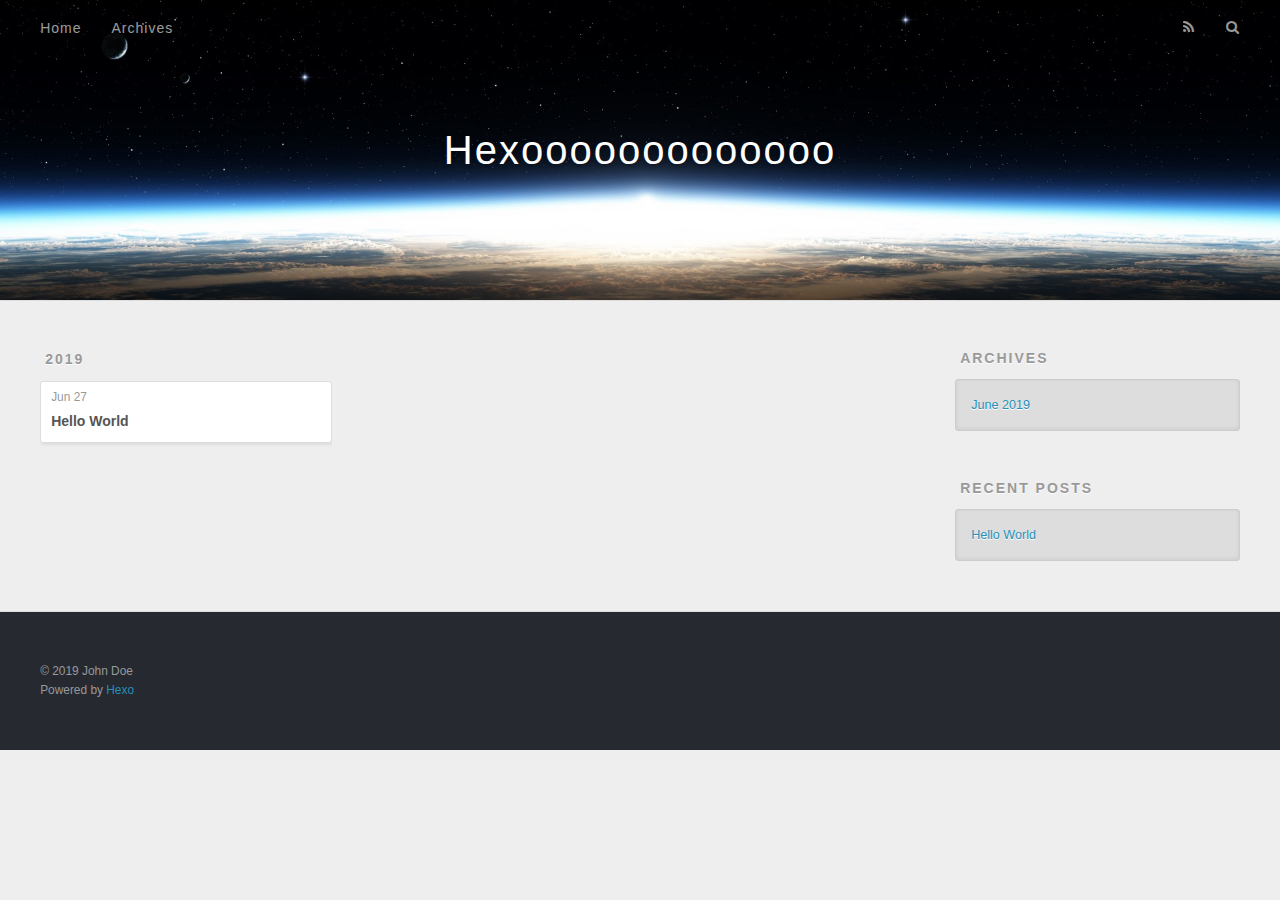
==== archives/index.html @ 221fa64c "Site updated: 2019-06-27 22:55:31" ====
<!DOCTYPE html>
<html>
<head><meta name="generator" content="Hexo 3.9.0">
  <meta charset="utf-8">
  

  
  <title>Archives | Hexooooooooooooo</title>
  <meta name="viewport" content="width=device-width, initial-scale=1, maximum-scale=1">
  <meta property="og:type" content="website">
<meta property="og:title" content="Hexooooooooooooo">
<meta property="og:url" content="http://yoursite.com/archives/index.html">
<meta property="og:site_name" content="Hexooooooooooooo">
<meta property="og:locale" content="default">
<meta name="twitter:card" content="summary">
<meta name="twitter:title" content="Hexooooooooooooo">
  
    <link rel="alternate" href="/atom.xml" title="Hexooooooooooooo" type="application/atom+xml">
  
  
    <link rel="icon" href="/favicon.png">
  
  
    <link href="//fonts.googleapis.com/css?family=Source+Code+Pro" rel="stylesheet" type="text/css">
  
  <link rel="stylesheet" href="/css/style.css">
</head>
</html>
<body>
  <div id="container">
    <div id="wrap">
      <header id="header">
  <div id="banner"></div>
  <div id="header-outer" class="outer">
    <div id="header-title" class="inner">
      <h1 id="logo-wrap">
        <a href="/" id="logo">Hexooooooooooooo</a>
      </h1>
      
    </div>
    <div id="header-inner" class="inner">
      <nav id="main-nav">
        <a id="main-nav-toggle" class="nav-icon"></a>
        
          <a class="main-nav-link" href="/">Home</a>
        
          <a class="main-nav-link" href="/archives">Archives</a>
        
      </nav>
      <nav id="sub-nav">
        
          <a id="nav-rss-link" class="nav-icon" href="/atom.xml" title="RSS Feed"></a>
        
        <a id="nav-search-btn" class="nav-icon" title="Search"></a>
      </nav>
      <div id="search-form-wrap">
        <form action="//google.com/search" method="get" accept-charset="UTF-8" class="search-form"><input type="search" name="q" class="search-form-input" placeholder="Search"><button type="submit" class="search-form-submit">&#xF002;</button><input type="hidden" name="sitesearch" value="http://yoursite.com"></form>
      </div>
    </div>
  </div>
</header>
      <div class="outer">
        <section id="main">
  
  
    
    
      
      
      <section class="archives-wrap">
        <div class="archive-year-wrap">
          <a href="/archives/2019" class="archive-year">2019</a>
        </div>
        <div class="archives">
    
    <article class="archive-article archive-type-post">
  <div class="archive-article-inner">
    <header class="archive-article-header">
      <a href="/2019/06/27/hello-world/" class="archive-article-date">
  <time datetime="2019-06-27T14:48:04.198Z" itemprop="datePublished">Jun 27</time>
</a>
      
  
    <h1 itemprop="name">
      <a class="archive-article-title" href="/2019/06/27/hello-world/">Hello World</a>
    </h1>
  

    </header>
  </div>
</article>
  
  
    </div></section>
  


</section>
        
          <aside id="sidebar">
  
    

  
    

  
    
  
    
  <div class="widget-wrap">
    <h3 class="widget-title">Archives</h3>
    <div class="widget">
      <ul class="archive-list"><li class="archive-list-item"><a class="archive-list-link" href="/archives/2019/06/">June 2019</a></li></ul>
    </div>
  </div>


  
    
  <div class="widget-wrap">
    <h3 class="widget-title">Recent Posts</h3>
    <div class="widget">
      <ul>
        
          <li>
            <a href="/2019/06/27/hello-world/">Hello World</a>
          </li>
        
      </ul>
    </div>
  </div>

  
</aside>
        
      </div>
      <footer id="footer">
  
  <div class="outer">
    <div id="footer-info" class="inner">
      &copy; 2019 John Doe<br>
      Powered by <a href="http://hexo.io/" target="_blank">Hexo</a>
    </div>
  </div>
</footer>
    </div>
    <nav id="mobile-nav">
  
    <a href="/" class="mobile-nav-link">Home</a>
  
    <a href="/archives" class="mobile-nav-link">Archives</a>
  
</nav>
    

<script src="//ajax.googleapis.com/ajax/libs/jquery/2.0.3/jquery.min.js"></script>


  <link rel="stylesheet" href="/fancybox/jquery.fancybox.css">
  <script src="/fancybox/jquery.fancybox.pack.js"></script>


<script src="/js/script.js"></script>



  </div>
</body>
</html>
---- css/style.css ----
body {
  width: 100%;
}
body:before,
body:after {
  content: "";
  display: table;
}
body:after {
  clear: both;
}
html,
body,
div,
span,
applet,
object,
iframe,
h1,
h2,
h3,
h4,
h5,
h6,
p,
blockquote,
pre,
a,
abbr,
acronym,
address,
big,
cite,
code,
del,
dfn,
em,
img,
ins,
kbd,
q,
s,
samp,
small,
strike,
strong,
sub,
sup,
tt,
var,
dl,
dt,
dd,
ol,
ul,
li,
fieldset,
form,
label,
legend,
table,
caption,
tbody,
tfoot,
thead,
tr,
th,
td {
  margin: 0;
  padding: 0;
  border: 0;
  outline: 0;
  font-weight: inherit;
  font-style: inherit;
  font-family: inherit;
  font-size: 100%;
  vertical-align: baseline;
}
body {
  line-height: 1;
  color: #000;
  background: #fff;
}
ol,
ul {
  list-style: none;
}
table {
  border-collapse: separate;
  border-spacing: 0;
  vertical-align: middle;
}
caption,
th,
td {
  text-align: left;
  font-weight: normal;
  vertical-align: middle;
}
a img {
  border: none;
}
input,
button {
  margin: 0;
  padding: 0;
}
input::-moz-focus-inner,
button::-moz-focus-inner {
  border: 0;
  padding: 0;
}
@font-face {
  font-family: FontAwesome;
  font-style: normal;
  font-weight: normal;
  src: url("fonts/fontawesome-webfont.eot?v=#4.0.3");
  src: url("fonts/fontawesome-webfont.eot?#iefix&v=#4.0.3") format("embedded-opentype"), url("fonts/fontawesome-webfont.woff?v=#4.0.3") format("woff"), url("fonts/fontawesome-webfont.ttf?v=#4.0.3") format("truetype"), url("fonts/fontawesome-webfont.svg#fontawesomeregular?v=#4.0.3") format("svg");
}
html,
body,
#container {
  height: 100%;
}
body {
  background: #eee;
  font: 14px -apple-system, BlinkMacSystemFont, "Segoe UI", "Roboto", "Oxygen", "Ubuntu", "Cantarell", "Fira Sans", "Droid Sans", "Helvetica Neue", sans-serif;
  -webkit-text-size-adjust: 100%;
}
.outer {
  max-width: 1220px;
  margin: 0 auto;
  padding: 0 20px;
}
.outer:before,
.outer:after {
  content: "";
  display: table;
}
.outer:after {
  clear: both;
}
.inner {
  display: inline;
  float: left;
  width: 98.33333333333333%;
  margin: 0 0.833333333333333%;
}
.left,
.alignleft {
  float: left;
}
.right,
.alignright {
  float: right;
}
.clear {
  clear: both;
}
#container {
  position: relative;
}
.mobile-nav-on {
  overflow: hidden;
}
#wrap {
  height: 100%;
  width: 100%;
  position: absolute;
  top: 0;
  left: 0;
  -webkit-transition: 0.2s ease-out;
  -moz-transition: 0.2s ease-out;
  -ms-transition: 0.2s ease-out;
  transition: 0.2s ease-out;
  z-index: 1;
  background: #eee;
}
.mobile-nav-on #wrap {
  left: 280px;
}
@media screen and (min-width: 768px) {
  #main {
    display: inline;
    float: left;
    width: 73.33333333333333%;
    margin: 0 0.833333333333333%;
  }
}
.article-date,
.article-category-link,
.archive-year,
.widget-title {
  text-decoration: none;
  text-transform: uppercase;
  letter-spacing: 2px;
  color: #999;
  margin-bottom: 1em;
  margin-left: 5px;
  line-height: 1em;
  text-shadow: 0 1px #fff;
  font-weight: bold;
}
.article-inner,
.archive-article-inner {
  background: #fff;
  -webkit-box-shadow: 1px 2px 3px #ddd;
  box-shadow: 1px 2px 3px #ddd;
  border: 1px solid #ddd;
  border-radius: 3px;
}
.article-entry h1,
.widget h1 {
  font-size: 2em;
}
.article-entry h2,
.widget h2 {
  font-size: 1.5em;
}
.article-entry h3,
.widget h3 {
  font-size: 1.3em;
}
.article-entry h4,
.widget h4 {
  font-size: 1.2em;
}
.article-entry h5,
.widget h5 {
  font-size: 1em;
}
.article-entry h6,
.widget h6 {
  font-size: 1em;
  color: #999;
}
.article-entry hr,
.widget hr {
  border: 1px dashed #ddd;
}
.article-entry strong,
.widget strong {
  font-weight: bold;
}
.article-entry em,
.widget em,
.article-entry cite,
.widget cite {
  font-style: italic;
}
.article-entry sup,
.widget sup,
.article-entry sub,
.widget sub {
  font-size: 0.75em;
  line-height: 0;
  position: relative;
  vertical-align: baseline;
}
.article-entry sup,
.widget sup {
  top: -0.5em;
}
.article-entry sub,
.widget sub {
  bottom: -0.2em;
}
.article-entry small,
.widget small {
  font-size: 0.85em;
}
.article-entry acronym,
.widget acronym,
.article-entry abbr,
.widget abbr {
  border-bottom: 1px dotted;
}
.article-entry ul,
.widget ul,
.article-entry ol,
.widget ol,
.article-entry dl,
.widget dl {
  margin: 0 20px;
  line-height: 1.6em;
}
.article-entry ul ul,
.widget ul ul,
.article-entry ol ul,
.widget ol ul,
.article-entry ul ol,
.widget ul ol,
.article-entry ol ol,
.widget ol ol {
  margin-top: 0;
  margin-bottom: 0;
}
.article-entry ul,
.widget ul {
  list-style: disc;
}
.article-entry ol,
.widget ol {
  list-style: decimal;
}
.article-entry dt,
.widget dt {
  font-weight: bold;
}
#header {
  height: 300px;
  position: relative;
  border-bottom: 1px solid #ddd;
}
#header:before,
#header:after {
  content: "";
  position: absolute;
  left: 0;
  right: 0;
  height: 40px;
}
#header:before {
  top: 0;
  background: -webkit-linear-gradient(rgba(0,0,0,0.2), transparent);
  background: -moz-linear-gradient(rgba(0,0,0,0.2), transparent);
  background: -ms-linear-gradient(rgba(0,0,0,0.2), transparent);
  background: linear-gradient(rgba(0,0,0,0.2), transparent);
}
#header:after {
  bottom: 0;
  background: -webkit-linear-gradient(transparent, rgba(0,0,0,0.2));
  background: -moz-linear-gradient(transparent, rgba(0,0,0,0.2));
  background: -ms-linear-gradient(transparent, rgba(0,0,0,0.2));
  background: linear-gradient(transparent, rgba(0,0,0,0.2));
}
#header-outer {
  height: 100%;
  position: relative;
}
#header-inner {
  position: relative;
  overflow: hidden;
}
#banner {
  position: absolute;
  top: 0;
  left: 0;
  width: 100%;
  height: 100%;
  background: url("images/banner.jpg") center #000;
  -webkit-background-size: cover;
  -moz-background-size: cover;
  background-size: cover;
  z-index: -1;
}
#header-title {
  text-align: center;
  height: 40px;
  position: absolute;
  top: 50%;
  left: 0;
  margin-top: -20px;
}
#logo,
#subtitle {
  text-decoration: none;
  color: #fff;
  font-weight: 300;
  text-shadow: 0 1px 4px rgba(0,0,0,0.3);
}
#logo {
  font-size: 40px;
  line-height: 40px;
  letter-spacing: 2px;
}
#subtitle {
  font-size: 16px;
  line-height: 16px;
  letter-spacing: 1px;
}
#subtitle-wrap {
  margin-top: 16px;
}
#main-nav {
  float: left;
  margin-left: -15px;
}
.nav-icon,
.main-nav-link {
  float: left;
  color: #fff;
  opacity: 0.6;
  text-decoration: none;
  text-shadow: 0 1px rgba(0,0,0,0.2);
  -webkit-transition: opacity 0.2s;
  -moz-transition: opacity 0.2s;
  -ms-transition: opacity 0.2s;
  transition: opacity 0.2s;
  display: block;
  padding: 20px 15px;
}
.nav-icon:hover,
.main-nav-link:hover {
  opacity: 1;
}
.nav-icon {
  font-family: FontAwesome;
  text-align: center;
  font-size: 14px;
  width: 14px;
  height: 14px;
  padding: 20px 15px;
  position: relative;
  cursor: pointer;
}
.main-nav-link {
  font-weight: 300;
  letter-spacing: 1px;
}
@media screen and (max-width: 479px) {
  .main-nav-link {
    display: none;
  }
}
#main-nav-toggle {
  display: none;
}
#main-nav-toggle:before {
  content: "\f0c9";
}
@media screen and (max-width: 479px) {
  #main-nav-toggle {
    display: block;
  }
}
#sub-nav {
  float: right;
  margin-right: -15px;
}
#nav-rss-link:before {
  content: "\f09e";
}
#nav-search-btn:before {
  content: "\f002";
}
#search-form-wrap {
  position: absolute;
  top: 15px;
  width: 150px;
  height: 30px;
  right: -150px;
  opacity: 0;
  -webkit-transition: 0.2s ease-out;
  -moz-transition: 0.2s ease-out;
  -ms-transition: 0.2s ease-out;
  transition: 0.2s ease-out;
}
#search-form-wrap.on {
  opacity: 1;
  right: 0;
}
@media screen and (max-width: 479px) {
  #search-form-wrap {
    width: 100%;
    right: -100%;
  }
}
.search-form {
  position: absolute;
  top: 0;
  left: 0;
  right: 0;
  background: #fff;
  padding: 5px 15px;
  border-radius: 15px;
  -webkit-box-shadow: 0 0 10px rgba(0,0,0,0.3);
  box-shadow: 0 0 10px rgba(0,0,0,0.3);
}
.search-form-input {
  border: none;
  background: none;
  color: #555;
  width: 100%;
  font: 13px -apple-system, BlinkMacSystemFont, "Segoe UI", "Roboto", "Oxygen", "Ubuntu", "Cantarell", "Fira Sans", "Droid Sans", "Helvetica Neue", sans-serif;
  outline: none;
}
.search-form-input::-webkit-search-results-decoration,
.search-form-input::-webkit-search-cancel-button {
  -webkit-appearance: none;
}
.search-form-submit {
  position: absolute;
  top: 50%;
  right: 10px;
  margin-top: -7px;
  font: 13px FontAwesome;
  border: none;
  background: none;
  color: #bbb;
  cursor: pointer;
}
.search-form-submit:hover,
.search-form-submit:focus {
  color: #777;
}
.article {
  margin: 50px 0;
}
.article-inner {
  overflow: hidden;
}
.article-meta:before,
.article-meta:after {
  content: "";
  display: table;
}
.article-meta:after {
  clear: both;
}
.article-date {
  float: left;
}
.article-category {
  float: left;
  line-height: 1em;
  color: #ccc;
  text-shadow: 0 1px #fff;
  margin-left: 8px;
}
.article-category:before {
  content: "\2022";
}
.article-category-link {
  margin: 0 12px 1em;
}
.article-header {
  padding: 20px 20px 0;
}
.article-title {
  text-decoration: none;
  font-size: 2em;
  font-weight: bold;
  color: #555;
  line-height: 1.1em;
  -webkit-transition: color 0.2s;
  -moz-transition: color 0.2s;
  -ms-transition: color 0.2s;
  transition: color 0.2s;
}
a.article-title:hover {
  color: #258fb8;
}
.article-entry {
  color: #555;
  padding: 0 20px;
}
.article-entry:before,
.article-entry:after {
  content: "";
  display: table;
}
.article-entry:after {
  clear: both;
}
.article-entry p,
.article-entry table {
  line-height: 1.6em;
  margin: 1.6em 0;
}
.article-entry h1,
.article-entry h2,
.article-entry h3,
.article-entry h4,
.article-entry h5,
.article-entry h6 {
  font-weight: bold;
}
.article-entry h1,
.article-entry h2,
.article-entry h3,
.article-entry h4,
.article-entry h5,
.article-entry h6 {
  line-height: 1.1em;
  margin: 1.1em 0;
}
.article-entry a {
  color: #258fb8;
  text-decoration: none;
}
.article-entry a:hover {
  text-decoration: underline;
}
.article-entry ul,
.article-entry ol,
.article-entry dl {
  margin-top: 1.6em;
  margin-bottom: 1.6em;
}
.article-entry img,
.article-entry video {
  max-width: 100%;
  height: auto;
  display: block;
  margin: auto;
}
.article-entry iframe {
  border: none;
}
.article-entry table {
  width: 100%;
  border-collapse: collapse;
  border-spacing: 0;
}
.article-entry th {
  font-weight: bold;
  border-bottom: 3px solid #ddd;
  padding-bottom: 0.5em;
}
.article-entry td {
  border-bottom: 1px solid #ddd;
  padding: 10px 0;
}
.article-entry blockquote {
  font-family: Georgia, "Times New Roman", serif;
  font-size: 1.4em;
  margin: 1.6em 20px;
  text-align: center;
}
.article-entry blockquote footer {
  font-size: 14px;
  margin: 1.6em 0;
  font-family: -apple-system, BlinkMacSystemFont, "Segoe UI", "Roboto", "Oxygen", "Ubuntu", "Cantarell", "Fira Sans", "Droid Sans", "Helvetica Neue", sans-serif;
}
.article-entry blockquote footer cite:before {
  content: "—";
  padding: 0 0.5em;
}
.article-entry .pullquote {
  text-align: left;
  width: 45%;
  margin: 0;
}
.article-entry .pullquote.left {
  margin-left: 0.5em;
  margin-right: 1em;
}
.article-entry .pullquote.right {
  margin-right: 0.5em;
  margin-left: 1em;
}
.article-entry .caption {
  color: #999;
  display: block;
  font-size: 0.9em;
  margin-top: 0.5em;
  position: relative;
  text-align: center;
}
.article-entry .video-container {
  position: relative;
  padding-top: 56.25%;
  height: 0;
  overflow: hidden;
}
.article-entry .video-container iframe,
.article-entry .video-container object,
.article-entry .video-container embed {
  position: absolute;
  top: 0;
  left: 0;
  width: 100%;
  height: 100%;
  margin-top: 0;
}
.article-more-link a {
  display: inline-block;
  line-height: 1em;
  padding: 6px 15px;
  border-radius: 15px;
  background: #eee;
  color: #999;
  text-shadow: 0 1px #fff;
  text-decoration: none;
}
.article-more-link a:hover {
  background: #258fb8;
  color: #fff;
  text-decoration: none;
  text-shadow: 0 1px #1e7293;
}
.article-footer {
  font-size: 0.85em;
  line-height: 1.6em;
  border-top: 1px solid #ddd;
  padding-top: 1.6em;
  margin: 0 20px 20px;
}
.article-footer:before,
.article-footer:after {
  content: "";
  display: table;
}
.article-footer:after {
  clear: both;
}
.article-footer a {
  color: #999;
  text-decoration: none;
}
.article-footer a:hover {
  color: #555;
}
.article-tag-list-item {
  float: left;
  margin-right: 10px;
}
.article-tag-list-link:before {
  content: "#";
}
.article-comment-link {
  float: right;
}
.article-comment-link:before {
  content: "\f075";
  font-family: FontAwesome;
  padding-right: 8px;
}
.article-share-link {
  cursor: pointer;
  float: right;
  margin-left: 20px;
}
.article-share-link:before {
  content: "\f064";
  font-family: FontAwesome;
  padding-right: 6px;
}
#article-nav {
  position: relative;
}
#article-nav:before,
#article-nav:after {
  content: "";
  display: table;
}
#article-nav:after {
  clear: both;
}
@media screen and (min-width: 768px) {
  #article-nav {
    margin: 50px 0;
  }
  #article-nav:before {
    width: 8px;
    height: 8px;
    position: absolute;
    top: 50%;
    left: 50%;
    margin-top: -4px;
    margin-left: -4px;
    content: "";
    border-radius: 50%;
    background: #ddd;
    -webkit-box-shadow: 0 1px 2px #fff;
    box-shadow: 0 1px 2px #fff;
  }
}
.article-nav-link-wrap {
  text-decoration: none;
  text-shadow: 0 1px #fff;
  color: #999;
  -webkit-box-sizing: border-box;
  -moz-box-sizing: border-box;
  box-sizing: border-box;
  margin-top: 50px;
  text-align: center;
  display: block;
}
.article-nav-link-wrap:hover {
  color: #555;
}
@media screen and (min-width: 768px) {
  .article-nav-link-wrap {
    width: 50%;
    margin-top: 0;
  }
}
@media screen and (min-width: 768px) {
  #article-nav-newer {
    float: left;
    text-align: right;
    padding-right: 20px;
  }
}
@media screen and (min-width: 768px) {
  #article-nav-older {
    float: right;
    text-align: left;
    padding-left: 20px;
  }
}
.article-nav-caption {
  text-transform: uppercase;
  letter-spacing: 2px;
  color: #ddd;
  line-height: 1em;
  font-weight: bold;
}
#article-nav-newer .article-nav-caption {
  margin-right: -2px;
}
.article-nav-title {
  font-size: 0.85em;
  line-height: 1.6em;
  margin-top: 0.5em;
}
.article-share-box {
  position: absolute;
  display: none;
  background: #fff;
  -webkit-box-shadow: 1px 2px 10px rgba(0,0,0,0.2);
  box-shadow: 1px 2px 10px rgba(0,0,0,0.2);
  border-radius: 3px;
  margin-left: -145px;
  overflow: hidden;
  z-index: 1;
}
.article-share-box.on {
  display: block;
}
.article-share-input {
  width: 100%;
  background: none;
  -webkit-box-sizing: border-box;
  -moz-box-sizing: border-box;
  box-sizing: border-box;
  font: 14px -apple-system, BlinkMacSystemFont, "Segoe UI", "Roboto", "Oxygen", "Ubuntu", "Cantarell", "Fira Sans", "Droid Sans", "Helvetica Neue", sans-serif;
  padding: 0 15px;
  color: #555;
  outline: none;
  border: 1px solid #ddd;
  border-radius: 3px 3px 0 0;
  height: 36px;
  line-height: 36px;
}
.article-share-links {
  background: #eee;
}
.article-share-links:before,
.article-share-links:after {
  content: "";
  display: table;
}
.article-share-links:after {
  clear: both;
}
.article-share-twitter,
.article-share-facebook,
.article-share-pinterest,
.article-share-google {
  width: 50px;
  height: 36px;
  display: block;
  float: left;
  position: relative;
  color: #999;
  text-shadow: 0 1px #fff;
}
.article-share-twitter:before,
.article-share-facebook:before,
.article-share-pinterest:before,
.article-share-google:before {
  font-size: 20px;
  font-family: FontAwesome;
  width: 20px;
  height: 20px;
  position: absolute;
  top: 50%;
  left: 50%;
  margin-top: -10px;
  margin-left: -10px;
  text-align: center;
}
.article-share-twitter:hover,
.article-share-facebook:hover,
.article-share-pinterest:hover,
.article-share-google:hover {
  color: #fff;
}
.article-share-twitter:before {
  content: "\f099";
}
.article-share-twitter:hover {
  background: #00aced;
  text-shadow: 0 1px #008abe;
}
.article-share-facebook:before {
  content: "\f09a";
}
.article-share-facebook:hover {
  background: #3b5998;
  text-shadow: 0 1px #2f477a;
}
.article-share-pinterest:before {
  content: "\f0d2";
}
.article-share-pinterest:hover {
  background: #cb2027;
  text-shadow: 0 1px #a21a1f;
}
.article-share-google:before {
  content: "\f0d5";
}
.article-share-google:hover {
  background: #dd4b39;
  text-shadow: 0 1px #be3221;
}
.article-gallery {
  background: #000;
  position: relative;
}
.article-gallery-photos {
  position: relative;
  overflow: hidden;
}
.article-gallery-img {
  display: none;
  max-width: 100%;
}
.article-gallery-img:first-child {
  display: block;
}
.article-gallery-img.loaded {
  position: absolute;
  display: block;
}
.article-gallery-img img {
  display: block;
  max-width: 100%;
  margin: 0 auto;
}
#comments {
  background: #fff;
  -webkit-box-shadow: 1px 2px 3px #ddd;
  box-shadow: 1px 2px 3px #ddd;
  padding: 20px;
  border: 1px solid #ddd;
  border-radius: 3px;
  margin: 50px 0;
}
#comments a {
  color: #258fb8;
}
.archives-wrap {
  margin: 50px 0;
}
.archives:before,
.archives:after {
  content: "";
  display: table;
}
.archives:after {
  clear: both;
}
.archive-year-wrap {
  margin-bottom: 1em;
}
.archives {
  -webkit-column-gap: 10px;
  -moz-column-gap: 10px;
  column-gap: 10px;
}
@media screen and (min-width: 480px) and (max-width: 767px) {
  .archives {
    -webkit-column-count: 2;
    -moz-column-count: 2;
    column-count: 2;
  }
}
@media screen and (min-width: 768px) {
  .archives {
    -webkit-column-count: 3;
    -moz-column-count: 3;
    column-count: 3;
  }
}
.archive-article {
  -webkit-column-break-inside: avoid;
  page-break-inside: avoid;
  overflow: hidden;
  break-inside: avoid-column;
}
.archive-article-inner {
  padding: 10px;
  margin-bottom: 15px;
}
.archive-article-title {
  text-decoration: none;
  font-weight: bold;
  color: #555;
  -webkit-transition: color 0.2s;
  -moz-transition: color 0.2s;
  -ms-transition: color 0.2s;
  transition: color 0.2s;
  line-height: 1.6em;
}
.archive-article-title:hover {
  color: #258fb8;
}
.archive-article-footer {
  margin-top: 1em;
}
.archive-article-date {
  color: #999;
  text-decoration: none;
  font-size: 0.85em;
  line-height: 1em;
  margin-bottom: 0.5em;
  display: block;
}
#page-nav {
  margin: 50px auto;
  background: #fff;
  -webkit-box-shadow: 1px 2px 3px #ddd;
  box-shadow: 1px 2px 3px #ddd;
  border: 1px solid #ddd;
  border-radius: 3px;
  text-align: center;
  color: #999;
  overflow: hidden;
}
#page-nav:before,
#page-nav:after {
  content: "";
  display: table;
}
#page-nav:after {
  clear: both;
}
#page-nav a,
#page-nav span {
  padding: 10px 20px;
  line-height: 1;
  height: 2ex;
}
#page-nav a {
  color: #999;
  text-decoration: none;
}
#page-nav a:hover {
  background: #999;
  color: #fff;
}
#page-nav .prev {
  float: left;
}
#page-nav .next {
  float: right;
}
#page-nav .page-number {
  display: inline-block;
}
@media screen and (max-width: 479px) {
  #page-nav .page-number {
    display: none;
  }
}
#page-nav .current {
  color: #555;
  font-weight: bold;
}
#page-nav .space {
  color: #ddd;
}
#footer {
  background: #262a30;
  padding: 50px 0;
  border-top: 1px solid #ddd;
  color: #999;
}
#footer a {
  color: #258fb8;
  text-decoration: none;
}
#footer a:hover {
  text-decoration: underline;
}
#footer-info {
  line-height: 1.6em;
  font-size: 0.85em;
}
.article-entry pre,
.article-entry .highlight {
  background: #2d2d2d;
  margin: 0 -20px;
  padding: 15px 20px;
  border-style: solid;
  border-color: #ddd;
  border-width: 1px 0;
  overflow: auto;
  color: #ccc;
  line-height: 22.400000000000002px;
}
.article-entry .highlight .gutter pre,
.article-entry .gist .gist-file .gist-data .line-numbers {
  color: #666;
  font-size: 0.85em;
}
.article-entry pre,
.article-entry code {
  font-family: "Source Code Pro", Consolas, Monaco, Menlo, Consolas, monospace;
}
.article-entry code {
  background: #eee;
  text-shadow: 0 1px #fff;
  padding: 0 0.3em;
}
.article-entry pre code {
  background: none;
  text-shadow: none;
  padding: 0;
}
.article-entry .highlight pre {
  border: none;
  margin: 0;
  padding: 0;
}
.article-entry .highlight table {
  margin: 0;
  width: auto;
}
.article-entry .highlight td {
  border: none;
  padding: 0;
}
.article-entry .highlight figcaption {
  font-size: 0.85em;
  color: #999;
  line-height: 1em;
  margin-bottom: 1em;
}
.article-entry .highlight figcaption:before,
.article-entry .highlight figcaption:after {
  content: "";
  display: table;
}
.article-entry .highlight figcaption:after {
  clear: both;
}
.article-entry .highlight figcaption a {
  float: right;
}
.article-entry .highlight .gutter pre {
  text-align: right;
  padding-right: 20px;
}
.article-entry .highlight .line {
  height: 22.400000000000002px;
}
.article-entry .highlight .line.marked {
  background: #515151;
}
.article-entry .gist {
  margin: 0 -20px;
  border-style: solid;
  border-color: #ddd;
  border-width: 1px 0;
  background: #2d2d2d;
  padding: 15px 20px 15px 0;
}
.article-entry .gist .gist-file {
  border: none;
  font-family: "Source Code Pro", Consolas, Monaco, Menlo, Consolas, monospace;
  margin: 0;
}
.article-entry .gist .gist-file .gist-data {
  background: none;
  border: none;
}
.article-entry .gist .gist-file .gist-data .line-numbers {
  background: none;
  border: none;
  padding: 0 20px 0 0;
}
.article-entry .gist .gist-file .gist-data .line-data {
  padding: 0 !important;
}
.article-entry .gist .gist-file .highlight {
  margin: 0;
  padding: 0;
  border: none;
}
.article-entry .gist .gist-file .gist-meta {
  background: #2d2d2d;
  color: #999;
  font: 0.85em -apple-system, BlinkMacSystemFont, "Segoe UI", "Roboto", "Oxygen", "Ubuntu", "Cantarell", "Fira Sans", "Droid Sans", "Helvetica Neue", sans-serif;
  text-shadow: 0 0;
  padding: 0;
  margin-top: 1em;
  margin-left: 20px;
}
.article-entry .gist .gist-file .gist-meta a {
  color: #258fb8;
  font-weight: normal;
}
.article-entry .gist .gist-file .gist-meta a:hover {
  text-decoration: underline;
}
pre .comment,
pre .title {
  color: #999;
}
pre .variable,
pre .attribute,
pre .tag,
pre .regexp,
pre .ruby .constant,
pre .xml .tag .title,
pre .xml .pi,
pre .xml .doctype,
pre .html .doctype,
pre .css .id,
pre .css .class,
pre .css .pseudo {
  color: #f2777a;
}
pre .number,
pre .preprocessor,
pre .built_in,
pre .literal,
pre .params,
pre .constant {
  color: #f99157;
}
pre .class,
pre .ruby .class .title,
pre .css .rules .attribute {
  color: #9c9;
}
pre .string,
pre .value,
pre .inheritance,
pre .header,
pre .ruby .symbol,
pre .xml .cdata {
  color: #9c9;
}
pre .css .hexcolor {
  color: #6cc;
}
pre .function,
pre .python .decorator,
pre .python .title,
pre .ruby .function .title,
pre .ruby .title .keyword,
pre .perl .sub,
pre .javascript .title,
pre .coffeescript .title {
  color: #69c;
}
pre .keyword,
pre .javascript .function {
  color: #c9c;
}
@media screen and (max-width: 479px) {
  #mobile-nav {
    position: absolute;
    top: 0;
    left: 0;
    width: 280px;
    height: 100%;
    background: #191919;
    border-right: 1px solid #fff;
  }
}
@media screen and (max-width: 479px) {
  .mobile-nav-link {
    display: block;
    color: #999;
    text-decoration: none;
    padding: 15px 20px;
    font-weight: bold;
  }
  .mobile-nav-link:hover {
    color: #fff;
  }
}
@media screen and (min-width: 768px) {
  #sidebar {
    display: inline;
    float: left;
    width: 23.333333333333332%;
    margin: 0 0.833333333333333%;
  }
}
.widget-wrap {
  margin: 50px 0;
}
.widget {
  color: #777;
  text-shadow: 0 1px #fff;
  background: #ddd;
  -webkit-box-shadow: 0 -1px 4px #ccc inset;
  box-shadow: 0 -1px 4px #ccc inset;
  border: 1px solid #ccc;
  padding: 15px;
  border-radius: 3px;
}
.widget a {
  color: #258fb8;
  text-decoration: none;
}
.widget a:hover {
  text-decoration: underline;
}
.widget ul ul,
.widget ol ul,
.widget dl ul,
.widget ul ol,
.widget ol ol,
.widget dl ol,
.widget ul dl,
.widget ol dl,
.widget dl dl {
  margin-left: 15px;
  list-style: disc;
}
.widget {
  line-height: 1.6em;
  word-wrap: break-word;
  font-size: 0.9em;
}
.widget ul,
.widget ol {
  list-style: none;
  margin: 0;
}
.widget ul ul,
.widget ol ul,
.widget ul ol,
.widget ol ol {
  margin: 0 20px;
}
.widget ul ul,
.widget ol ul {
  list-style: disc;
}
.widget ul ol,
.widget ol ol {
  list-style: decimal;
}
.category-list-count,
.tag-list-count,
.archive-list-count {
  padding-left: 5px;
  color: #999;
  font-size: 0.85em;
}
.category-list-count:before,
.tag-list-count:before,
.archive-list-count:before {
  content: "(";
}
.category-list-count:after,
.tag-list-count:after,
.archive-list-count:after {
  content: ")";
}
.tagcloud a {
  margin-right: 5px;
  display: inline-block;
}
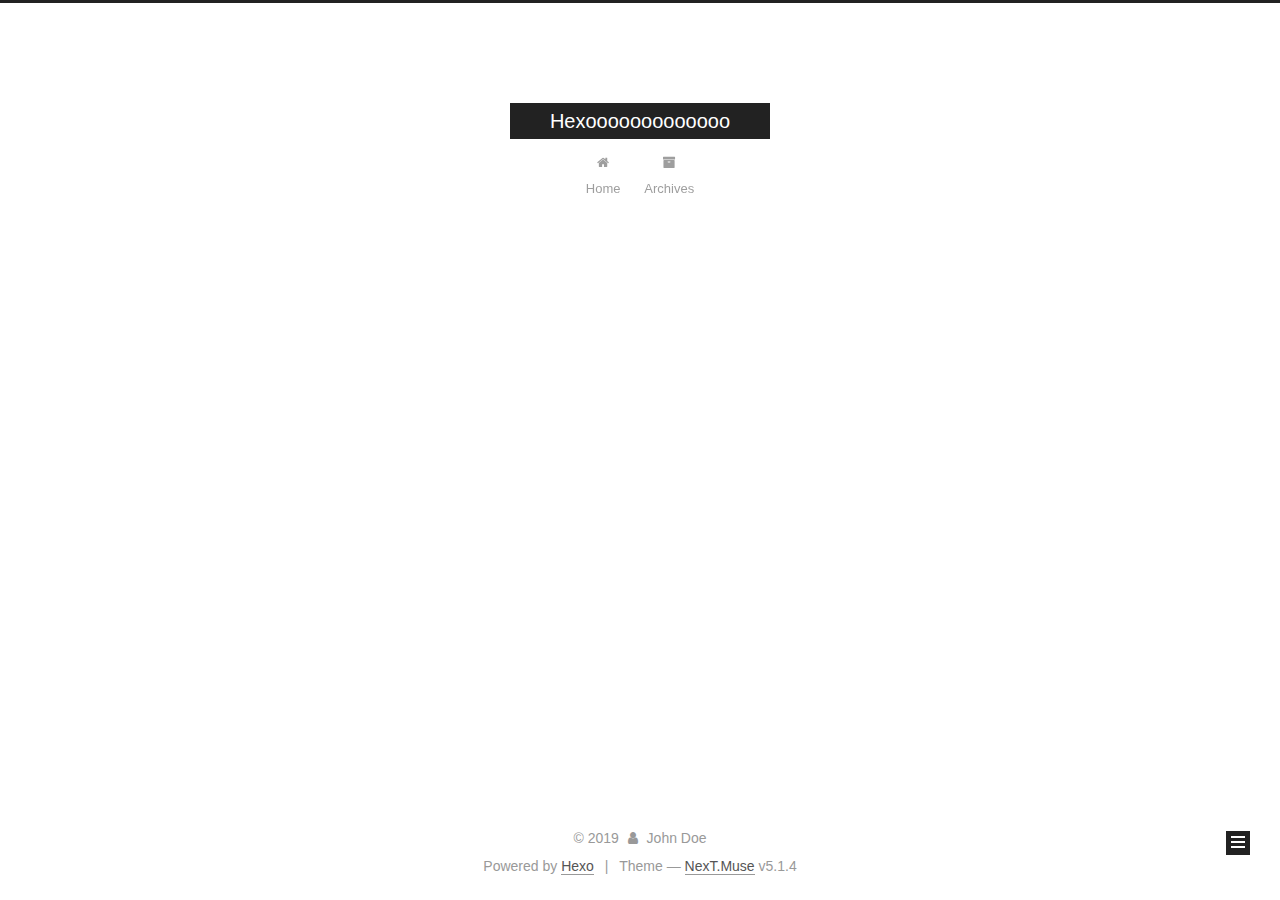
==== commit c4f57024: "Site updated: 2019-06-27 23:00:36" ====
--- a/archives/index.html
+++ b/archives/index.html
@@ -1,170 +1,549 @@
 <!DOCTYPE html>
-<html>
+
+
+
+  
+
+
+<html class="theme-next muse use-motion" lang>
 <head><meta name="generator" content="Hexo 3.9.0">
-  <meta charset="utf-8">
-  
-
-  
-  <title>Archives | Hexooooooooooooo</title>
-  <meta name="viewport" content="width=device-width, initial-scale=1, maximum-scale=1">
-  <meta property="og:type" content="website">
+  <meta charset="UTF-8">
+<meta http-equiv="X-UA-Compatible" content="IE=edge">
+<meta name="viewport" content="width=device-width, initial-scale=1, maximum-scale=1">
+<meta name="theme-color" content="#222">
+
+
+
+
+
+
+
+
+
+<meta http-equiv="Cache-Control" content="no-transform">
+<meta http-equiv="Cache-Control" content="no-siteapp">
+
+
+
+
+
+
+
+
+
+
+
+
+
+
+
+
+  
+  
+  <link href="/lib/fancybox/source/jquery.fancybox.css?v=2.1.5" rel="stylesheet" type="text/css">
+
+
+
+
+
+
+
+<link href="/lib/font-awesome/css/font-awesome.min.css?v=4.6.2" rel="stylesheet" type="text/css">
+
+<link href="/css/main.css?v=5.1.4" rel="stylesheet" type="text/css">
+
+
+  <link rel="apple-touch-icon" sizes="180x180" href="/images/apple-touch-icon-next.png?v=5.1.4">
+
+
+  <link rel="icon" type="image/png" sizes="32x32" href="/images/favicon-32x32-next.png?v=5.1.4">
+
+
+  <link rel="icon" type="image/png" sizes="16x16" href="/images/favicon-16x16-next.png?v=5.1.4">
+
+
+  <link rel="mask-icon" href="/images/logo.svg?v=5.1.4" color="#222">
+
+
+
+
+
+  <meta name="keywords" content="Hexo, NexT">
+
+
+
+
+
+
+
+
+
+
+<meta property="og:type" content="website">
 <meta property="og:title" content="Hexooooooooooooo">
 <meta property="og:url" content="http://yoursite.com/archives/index.html">
 <meta property="og:site_name" content="Hexooooooooooooo">
 <meta property="og:locale" content="default">
 <meta name="twitter:card" content="summary">
 <meta name="twitter:title" content="Hexooooooooooooo">
-  
-    <link rel="alternate" href="/atom.xml" title="Hexooooooooooooo" type="application/atom+xml">
-  
-  
-    <link rel="icon" href="/favicon.png">
-  
-  
-    <link href="//fonts.googleapis.com/css?family=Source+Code+Pro" rel="stylesheet" type="text/css">
-  
-  <link rel="stylesheet" href="/css/style.css">
+
+
+
+<script type="text/javascript" id="hexo.configurations">
+  var NexT = window.NexT || {};
+  var CONFIG = {
+    root: '/',
+    scheme: 'Muse',
+    version: '5.1.4',
+    sidebar: {"position":"left","display":"post","offset":12,"b2t":false,"scrollpercent":false,"onmobile":false},
+    fancybox: true,
+    tabs: true,
+    motion: {"enable":true,"async":false,"transition":{"post_block":"fadeIn","post_header":"slideDownIn","post_body":"slideDownIn","coll_header":"slideLeftIn","sidebar":"slideUpIn"}},
+    duoshuo: {
+      userId: '0',
+      author: 'Author'
+    },
+    algolia: {
+      applicationID: '',
+      apiKey: '',
+      indexName: '',
+      hits: {"per_page":10},
+      labels: {"input_placeholder":"Search for Posts","hits_empty":"We didn't find any results for the search: ${query}","hits_stats":"${hits} results found in ${time} ms"}
+    }
+  };
+</script>
+
+
+
+  <link rel="canonical" href="http://yoursite.com/archives/">
+
+
+
+
+
+  <title>Archive | Hexooooooooooooo</title>
+  
+
+
+
+
+
+
+
+
 </head>
-</html>
-<body>
-  <div id="container">
-    <div id="wrap">
-      <header id="header">
-  <div id="banner"></div>
-  <div id="header-outer" class="outer">
-    <div id="header-title" class="inner">
-      <h1 id="logo-wrap">
-        <a href="/" id="logo">Hexooooooooooooo</a>
-      </h1>
-      
+
+<body itemscope itemtype="http://schema.org/WebPage" lang="default">
+
+  
+  
+    
+  
+
+  <div class="container sidebar-position-left page-archive">
+    <div class="headband"></div>
+
+    <header id="header" class="header" itemscope itemtype="http://schema.org/WPHeader">
+      <div class="header-inner"><div class="site-brand-wrapper">
+  <div class="site-meta ">
+    
+
+    <div class="custom-logo-site-title">
+      <a href="/" class="brand" rel="start">
+        <span class="logo-line-before"><i></i></span>
+        <span class="site-title">Hexooooooooooooo</span>
+        <span class="logo-line-after"><i></i></span>
+      </a>
     </div>
-    <div id="header-inner" class="inner">
-      <nav id="main-nav">
-        <a id="main-nav-toggle" class="nav-icon"></a>
-        
-          <a class="main-nav-link" href="/">Home</a>
-        
-          <a class="main-nav-link" href="/archives">Archives</a>
-        
-      </nav>
-      <nav id="sub-nav">
-        
-          <a id="nav-rss-link" class="nav-icon" href="/atom.xml" title="RSS Feed"></a>
-        
-        <a id="nav-search-btn" class="nav-icon" title="Search"></a>
-      </nav>
-      <div id="search-form-wrap">
-        <form action="//google.com/search" method="get" accept-charset="UTF-8" class="search-form"><input type="search" name="q" class="search-form-input" placeholder="Search"><button type="submit" class="search-form-submit">&#xF002;</button><input type="hidden" name="sitesearch" value="http://yoursite.com"></form>
+      
+        <p class="site-subtitle"></p>
+      
+  </div>
+
+  <div class="site-nav-toggle">
+    <button>
+      <span class="btn-bar"></span>
+      <span class="btn-bar"></span>
+      <span class="btn-bar"></span>
+    </button>
+  </div>
+</div>
+
+<nav class="site-nav">
+  
+
+  
+    <ul id="menu" class="menu">
+      
+        
+        <li class="menu-item menu-item-home">
+          <a href="/" rel="section">
+            
+              <i class="menu-item-icon fa fa-fw fa-home"></i> <br>
+            
+            Home
+          </a>
+        </li>
+      
+        
+        <li class="menu-item menu-item-archives">
+          <a href="/archives/" rel="section">
+            
+              <i class="menu-item-icon fa fa-fw fa-archive"></i> <br>
+            
+            Archives
+          </a>
+        </li>
+      
+
+      
+    </ul>
+  
+
+  
+</nav>
+
+
+
+ </div>
+    </header>
+
+    <main id="main" class="main">
+      <div class="main-inner">
+        <div class="content-wrap">
+          <div id="content" class="content">
+            
+
+  
+  
+  
+  <div class="post-block archive">
+    <div id="posts" class="posts-collapse">
+      <span class="archive-move-on"></span>
+
+      <span class="archive-page-counter">
+        
+        
+        
+          
+        
+        Um..! 1 post. Keep on posting.
+      </span>
+
+      
+
+        
+        
+        
+
+        
+          
+          <div class="collection-title">
+            <h1 class="archive-year" id="archive-year-2019">2019</h1>
+          </div>
+        
+        
+
+        
+
+  <article class="post post-type-normal" itemscope itemtype="http://schema.org/Article">
+    <header class="post-header">
+
+      <h2 class="post-title">
+        
+            <a class="post-title-link" href="/2019/06/27/hello-world/" itemprop="url">
+              
+                <span itemprop="name">Hello World</span>
+              
+            </a>
+        
+      </h2>
+
+      <div class="post-meta">
+        <time class="post-time" itemprop="dateCreated" datetime="2019-06-27T22:48:04+08:00" content="2019-06-27">
+          06-27
+        </time>
       </div>
+
+    </header>
+  </article>
+
+
+
+      
+
     </div>
   </div>
-</header>
-      <div class="outer">
-        <section id="main">
-  
-  
-    
-    
-      
-      
-      <section class="archives-wrap">
-        <div class="archive-year-wrap">
-          <a href="/archives/2019" class="archive-year">2019</a>
+  
+  
+  
+
+  
+
+
+
+          </div>
+          
+
+
+          
+
         </div>
-        <div class="archives">
-    
-    <article class="archive-article archive-type-post">
-  <div class="archive-article-inner">
-    <header class="archive-article-header">
-      <a href="/2019/06/27/hello-world/" class="archive-article-date">
-  <time datetime="2019-06-27T14:48:04.198Z" itemprop="datePublished">Jun 27</time>
-</a>
-      
-  
-    <h1 itemprop="name">
-      <a class="archive-article-title" href="/2019/06/27/hello-world/">Hello World</a>
-    </h1>
-  
-
-    </header>
-  </div>
-</article>
-  
-  
-    </div></section>
-  
-
-
-</section>
-        
-          <aside id="sidebar">
-  
-    
-
-  
-    
-
-  
-    
-  
-    
-  <div class="widget-wrap">
-    <h3 class="widget-title">Archives</h3>
-    <div class="widget">
-      <ul class="archive-list"><li class="archive-list-item"><a class="archive-list-link" href="/archives/2019/06/">June 2019</a></li></ul>
+        
+          
+  
+  <div class="sidebar-toggle">
+    <div class="sidebar-toggle-line-wrap">
+      <span class="sidebar-toggle-line sidebar-toggle-line-first"></span>
+      <span class="sidebar-toggle-line sidebar-toggle-line-middle"></span>
+      <span class="sidebar-toggle-line sidebar-toggle-line-last"></span>
     </div>
   </div>
 
-
-  
+  <aside id="sidebar" class="sidebar">
     
-  <div class="widget-wrap">
-    <h3 class="widget-title">Recent Posts</h3>
-    <div class="widget">
-      <ul>
-        
-          <li>
-            <a href="/2019/06/27/hello-world/">Hello World</a>
-          </li>
-        
-      </ul>
+    <div class="sidebar-inner">
+
+      
+
+      
+
+      <section class="site-overview-wrap sidebar-panel sidebar-panel-active">
+        <div class="site-overview">
+          <div class="site-author motion-element" itemprop="author" itemscope itemtype="http://schema.org/Person">
+            
+              <p class="site-author-name" itemprop="name">John Doe</p>
+              <p class="site-description motion-element" itemprop="description"></p>
+          </div>
+
+          <nav class="site-state motion-element">
+
+            
+              <div class="site-state-item site-state-posts">
+              
+                <a href="/archives/">
+              
+                  <span class="site-state-item-count">1</span>
+                  <span class="site-state-item-name">posts</span>
+                </a>
+              </div>
+            
+
+            
+
+            
+
+          </nav>
+
+          
+
+          
+
+          
+          
+
+          
+          
+
+          
+
+        </div>
+      </section>
+
+      
+
+      
+
     </div>
+  </aside>
+
+
+        
+      </div>
+    </main>
+
+    <footer id="footer" class="footer">
+      <div class="footer-inner">
+        <div class="copyright">&copy; <span itemprop="copyrightYear">2019</span>
+  <span class="with-love">
+    <i class="fa fa-user"></i>
+  </span>
+  <span class="author" itemprop="copyrightHolder">John Doe</span>
+
+  
+</div>
+
+
+  <div class="powered-by">Powered by <a class="theme-link" target="_blank" href="https://hexo.io">Hexo</a></div>
+
+
+
+  <span class="post-meta-divider">|</span>
+
+
+
+  <div class="theme-info">Theme &mdash; <a class="theme-link" target="_blank" href="https://github.com/iissnan/hexo-theme-next">NexT.Muse</a> v5.1.4</div>
+
+
+
+
+        
+
+
+
+
+
+
+
+        
+      </div>
+    </footer>
+
+    
+      <div class="back-to-top">
+        <i class="fa fa-arrow-up"></i>
+        
+      </div>
+    
+
+    
+
   </div>
 
   
-</aside>
-        
-      </div>
-      <footer id="footer">
-  
-  <div class="outer">
-    <div id="footer-info" class="inner">
-      &copy; 2019 John Doe<br>
-      Powered by <a href="http://hexo.io/" target="_blank">Hexo</a>
-    </div>
-  </div>
-</footer>
-    </div>
-    <nav id="mobile-nav">
-  
-    <a href="/" class="mobile-nav-link">Home</a>
-  
-    <a href="/archives" class="mobile-nav-link">Archives</a>
-  
-</nav>
-    
-
-<script src="//ajax.googleapis.com/ajax/libs/jquery/2.0.3/jquery.min.js"></script>
-
-
-  <link rel="stylesheet" href="/fancybox/jquery.fancybox.css">
-  <script src="/fancybox/jquery.fancybox.pack.js"></script>
-
-
-<script src="/js/script.js"></script>
-
-
-
-  </div>
+
+<script type="text/javascript">
+  if (Object.prototype.toString.call(window.Promise) !== '[object Function]') {
+    window.Promise = null;
+  }
+</script>
+
+
+
+
+
+
+
+
+
+  
+
+
+
+
+
+
+
+
+
+
+
+
+  
+  
+    <script type="text/javascript" src="/lib/jquery/index.js?v=2.1.3"></script>
+  
+
+  
+  
+    <script type="text/javascript" src="/lib/fastclick/lib/fastclick.min.js?v=1.0.6"></script>
+  
+
+  
+  
+    <script type="text/javascript" src="/lib/jquery_lazyload/jquery.lazyload.js?v=1.9.7"></script>
+  
+
+  
+  
+    <script type="text/javascript" src="/lib/velocity/velocity.min.js?v=1.2.1"></script>
+  
+
+  
+  
+    <script type="text/javascript" src="/lib/velocity/velocity.ui.min.js?v=1.2.1"></script>
+  
+
+  
+  
+    <script type="text/javascript" src="/lib/fancybox/source/jquery.fancybox.pack.js?v=2.1.5"></script>
+  
+
+
+  
+
+
+  <script type="text/javascript" src="/js/src/utils.js?v=5.1.4"></script>
+
+  <script type="text/javascript" src="/js/src/motion.js?v=5.1.4"></script>
+
+
+
+  
+  
+
+  
+
+  
+
+
+  <script type="text/javascript" src="/js/src/bootstrap.js?v=5.1.4"></script>
+
+
+
+  
+
+
+  
+
+
+
+
+	
+
+
+
+
+
+  
+
+
+
+
+
+  
+
+
+
+
+
+
+
+
+
+
+
+
+  
+
+
+
+
+
+  
+
+  
+
+  
+
+  
+  
+
+  
+
+  
+
+  
+
 </body>
-</html>+</html>
--- a/css/main.css
+++ b/css/main.css
@@ -0,0 +1,2662 @@
+/* normalize.css v3.0.2 | MIT License | git.io/normalize */
+html {
+  font-family: sans-serif; /* 1 */
+  -ms-text-size-adjust: 100%; /* 2 */
+  -webkit-text-size-adjust: 100%; /* 2 */
+}
+body {
+  margin: 0;
+}
+article,
+aside,
+details,
+figcaption,
+figure,
+footer,
+header,
+hgroup,
+main,
+menu,
+nav,
+section,
+summary {
+  display: block;
+}
+audio,
+canvas,
+progress,
+video {
+  display: inline-block; /* 1 */
+  vertical-align: baseline; /* 2 */
+}
+audio:not([controls]) {
+  display: none;
+  height: 0;
+}
+[hidden],
+template {
+  display: none;
+}
+a {
+  background-color: transparent;
+}
+a:active,
+a:hover {
+  outline: 0;
+}
+abbr[title] {
+  border-bottom: 1px dotted;
+}
+b,
+strong {
+  font-weight: bold;
+}
+dfn {
+  font-style: italic;
+}
+h1 {
+  font-size: 2em;
+  margin: 0.67em 0;
+}
+mark {
+  background: #ff0;
+  color: #000;
+}
+small {
+  font-size: 80%;
+}
+sub,
+sup {
+  font-size: 75%;
+  line-height: 0;
+  position: relative;
+  vertical-align: baseline;
+}
+sup {
+  top: -0.5em;
+}
+sub {
+  bottom: -0.25em;
+}
+img {
+  border: 0;
+}
+svg:not(:root) {
+  overflow: hidden;
+}
+figure {
+  margin: 1em 40px;
+}
+hr {
+  -moz-box-sizing: content-box;
+  box-sizing: content-box;
+  height: 0;
+}
+pre {
+  overflow: auto;
+}
+code,
+kbd,
+pre,
+samp {
+  font-family: monospace, monospace;
+  font-size: 1em;
+}
+button,
+input,
+optgroup,
+select,
+textarea {
+  color: inherit; /* 1 */
+  font: inherit; /* 2 */
+  margin: 0; /* 3 */
+}
+button {
+  overflow: visible;
+}
+button,
+select {
+  text-transform: none;
+}
+button,
+html input[type="button"],
+input[type="reset"],
+input[type="submit"] {
+  -webkit-appearance: button; /* 2 */
+  cursor: pointer; /* 3 */
+}
+button[disabled],
+html input[disabled] {
+  cursor: default;
+}
+button::-moz-focus-inner,
+input::-moz-focus-inner {
+  border: 0;
+  padding: 0;
+}
+input {
+  line-height: normal;
+}
+input[type="checkbox"],
+input[type="radio"] {
+  box-sizing: border-box; /* 1 */
+  padding: 0; /* 2 */
+}
+input[type="number"]::-webkit-inner-spin-button,
+input[type="number"]::-webkit-outer-spin-button {
+  height: auto;
+}
+input[type="search"] {
+  -webkit-appearance: textfield; /* 1 */
+  -moz-box-sizing: content-box;
+  -webkit-box-sizing: content-box; /* 2 */
+  box-sizing: content-box;
+}
+input[type="search"]::-webkit-search-cancel-button,
+input[type="search"]::-webkit-search-decoration {
+  -webkit-appearance: none;
+}
+fieldset {
+  border: 1px solid #c0c0c0;
+  margin: 0 2px;
+  padding: 0.35em 0.625em 0.75em;
+}
+legend {
+  border: 0; /* 1 */
+  padding: 0; /* 2 */
+}
+textarea {
+  overflow: auto;
+}
+optgroup {
+  font-weight: bold;
+}
+table {
+  border-collapse: collapse;
+  border-spacing: 0;
+}
+td,
+th {
+  padding: 0;
+}
+::selection {
+  background: #262a30;
+  color: #fff;
+}
+body {
+  position: relative;
+  font-family: 'Lato', "PingFang SC", "Microsoft YaHei", sans-serif;
+  font-size: 14px;
+  line-height: 2;
+  color: #555;
+  background: #fff;
+}
+@media (max-width: 767px) {
+  body {
+    padding-right: 0 !important;
+  }
+}
+@media (min-width: 768px) and (max-width: 991px) {
+  body {
+    padding-right: 0 !important;
+  }
+}
+@media (min-width: 1600px) {
+  body {
+    font-size: 16px;
+  }
+}
+h1,
+h2,
+h3,
+h4,
+h5,
+h6 {
+  margin: 0;
+  padding: 0;
+  font-weight: bold;
+  line-height: 1.5;
+  font-family: 'Lato', "PingFang SC", "Microsoft YaHei", sans-serif;
+}
+h2,
+h3,
+h4,
+h5,
+h6 {
+  margin: 20px 0 15px;
+}
+h1 {
+  font-size: 22px;
+}
+@media (max-width: 767px) {
+  h1 {
+    font-size: 18px;
+  }
+}
+h2 {
+  font-size: 20px;
+}
+@media (max-width: 767px) {
+  h2 {
+    font-size: 16px;
+  }
+}
+h3 {
+  font-size: 18px;
+}
+@media (max-width: 767px) {
+  h3 {
+    font-size: 14px;
+  }
+}
+h4 {
+  font-size: 16px;
+}
+@media (max-width: 767px) {
+  h4 {
+    font-size: 12px;
+  }
+}
+h5 {
+  font-size: 14px;
+}
+@media (max-width: 767px) {
+  h5 {
+    font-size: 10px;
+  }
+}
+h6 {
+  font-size: 12px;
+}
+@media (max-width: 767px) {
+  h6 {
+    font-size: 8px;
+  }
+}
+p {
+  margin: 0 0 20px 0;
+}
+a {
+  color: #555;
+  text-decoration: none;
+  outline: none;
+  border-bottom: 1px solid #999;
+  word-wrap: break-word;
+}
+a:hover {
+  color: #222;
+  border-bottom-color: #222;
+}
+blockquote {
+  margin: 0;
+  padding: 0;
+}
+img {
+  display: block;
+  margin: auto;
+  max-width: 100%;
+  height: auto;
+}
+hr {
+  margin: 40px 0;
+  height: 3px;
+  border: none;
+  background-color: #ddd;
+  background-image: repeating-linear-gradient(-45deg, #fff, #fff 4px, transparent 4px, transparent 8px);
+}
+blockquote {
+  padding: 0 15px;
+  color: #666;
+  border-left: 4px solid #ddd;
+}
+blockquote cite::before {
+  content: "-";
+  padding: 0 5px;
+}
+dt {
+  font-weight: 700;
+}
+dd {
+  margin: 0;
+  padding: 0;
+}
+kbd {
+  border: 1px solid #ccc;
+  border-radius: 0.2em;
+  box-shadow: 0.1em 0.1em 0.2em rgba(0,0,0,0.1);
+  background-color: #f9f9f9;
+  font-family: inherit;
+  background-image: -webkit-linear-gradient(top, #eee, #fff, #eee);
+  padding: 0.1em 0.3em;
+  white-space: nowrap;
+}
+.text-left {
+  text-align: left;
+}
+.text-center {
+  text-align: center;
+}
+.text-right {
+  text-align: right;
+}
+.text-justify {
+  text-align: justify;
+}
+.text-nowrap {
+  white-space: nowrap;
+}
+.text-lowercase {
+  text-transform: lowercase;
+}
+.text-uppercase {
+  text-transform: uppercase;
+}
+.text-capitalize {
+  text-transform: capitalize;
+}
+.center-block {
+  display: block;
+  margin-left: auto;
+  margin-right: auto;
+}
+.clearfix:before,
+.clearfix:after {
+  content: " ";
+  display: table;
+}
+.clearfix:after {
+  clear: both;
+}
+.pullquote {
+  width: 45%;
+}
+.pullquote.left {
+  float: left;
+  margin-left: 5px;
+  margin-right: 10px;
+}
+.pullquote.right {
+  float: right;
+  margin-left: 10px;
+  margin-right: 5px;
+}
+.affix.affix.affix {
+  position: fixed;
+}
+.translation {
+  margin-top: -20px;
+  font-size: 14px;
+  color: #999;
+}
+.scrollbar-measure {
+  width: 100px;
+  height: 100px;
+  overflow: scroll;
+  position: absolute;
+  top: -9999px;
+}
+.use-motion .motion-element {
+  opacity: 0;
+}
+table {
+  margin: 20px 0;
+  width: 100%;
+  border-collapse: collapse;
+  border-spacing: 0;
+  border: 1px solid #ddd;
+  font-size: 14px;
+  table-layout: fixed;
+  word-wrap: break-all;
+}
+table>tbody>tr:nth-of-type(odd) {
+  background-color: #f9f9f9;
+}
+table>tbody>tr:hover {
+  background-color: #f5f5f5;
+}
+caption,
+th,
+td {
+  padding: 8px;
+  text-align: left;
+  vertical-align: middle;
+  font-weight: normal;
+}
+th,
+td {
+  border-bottom: 3px solid #ddd;
+  border-right: 1px solid #eee;
+}
+th {
+  padding-bottom: 10px;
+  font-weight: 700;
+}
+td {
+  border-bottom-width: 1px;
+}
+html,
+body {
+  height: 100%;
+}
+.container {
+  position: relative;
+  min-height: 100%;
+}
+.header-inner {
+  margin: 0 auto;
+  padding: 100px 0 70px;
+  width: 700px;
+}
+@media (min-width: 1600px) {
+  .container .header-inner {
+    width: 900px;
+  }
+}
+.main {
+  padding-bottom: 150px;
+}
+.main-inner {
+  margin: 0 auto;
+  width: 700px;
+}
+@media (min-width: 1600px) {
+  .container .main-inner {
+    width: 900px;
+  }
+}
+.footer {
+  position: absolute;
+  left: 0;
+  bottom: 0;
+  width: 100%;
+  min-height: 50px;
+}
+.footer-inner {
+  box-sizing: border-box;
+  margin: 20px auto;
+  width: 700px;
+}
+@media (min-width: 1600px) {
+  .container .footer-inner {
+    width: 900px;
+  }
+}
+pre,
+.highlight {
+  overflow: auto;
+  margin: 20px 0;
+  padding: 0;
+  font-size: 13px;
+  color: #4d4d4c;
+  background: #f7f7f7;
+  line-height: 1.6;
+}
+pre,
+code {
+  font-family: consolas, Menlo, "PingFang SC", "Microsoft YaHei", monospace;
+}
+code {
+  padding: 2px 4px;
+  word-wrap: break-word;
+  color: #555;
+  background: #eee;
+  border-radius: 3px;
+  font-size: 13px;
+}
+pre {
+  padding: 10px;
+}
+pre code {
+  padding: 0;
+  color: #4d4d4c;
+  background: none;
+  text-shadow: none;
+}
+.highlight {
+  border-radius: 1px;
+}
+.highlight pre {
+  border: none;
+  margin: 0;
+  padding: 10px 0;
+}
+.highlight table {
+  margin: 0;
+  width: auto;
+  border: none;
+}
+.highlight td {
+  border: none;
+  padding: 0;
+}
+.highlight figcaption {
+  font-size: 1em;
+  color: #4d4d4c;
+  line-height: 1em;
+  margin-bottom: 1em;
+}
+.highlight figcaption:before,
+.highlight figcaption:after {
+  content: " ";
+  display: table;
+}
+.highlight figcaption:after {
+  clear: both;
+}
+.highlight figcaption a {
+  float: right;
+  color: #4d4d4c;
+}
+.highlight figcaption a:hover {
+  border-bottom-color: #4d4d4c;
+}
+.highlight .gutter pre {
+  padding-left: 10px;
+  padding-right: 10px;
+  color: #869194;
+  text-align: right;
+  background-color: #eff2f3;
+}
+.highlight .code pre {
+  width: 100%;
+  padding-left: 10px;
+  padding-right: 10px;
+  background-color: #f7f7f7;
+}
+.highlight .line {
+  height: 20px;
+}
+.gutter {
+  -webkit-user-select: none;
+  -moz-user-select: none;
+  -ms-user-select: none;
+  user-select: none;
+}
+.gist table {
+  width: auto;
+}
+.gist table td {
+  border: none;
+}
+pre .deletion {
+  background: #fdd;
+}
+pre .addition {
+  background: #dfd;
+}
+pre .meta {
+  color: #8959a8;
+}
+pre .comment {
+  color: #8e908c;
+}
+pre .variable,
+pre .attribute,
+pre .tag,
+pre .regexp,
+pre .ruby .constant,
+pre .xml .tag .title,
+pre .xml .pi,
+pre .xml .doctype,
+pre .html .doctype,
+pre .css .id,
+pre .css .class,
+pre .css .pseudo {
+  color: #c82829;
+}
+pre .number,
+pre .preprocessor,
+pre .built_in,
+pre .literal,
+pre .params,
+pre .constant,
+pre .command {
+  color: #f5871f;
+}
+pre .ruby .class .title,
+pre .css .rules .attribute,
+pre .string,
+pre .value,
+pre .inheritance,
+pre .header,
+pre .ruby .symbol,
+pre .xml .cdata,
+pre .special,
+pre .number,
+pre .formula {
+  color: #718c00;
+}
+pre .title,
+pre .css .hexcolor {
+  color: #3e999f;
+}
+pre .function,
+pre .python .decorator,
+pre .python .title,
+pre .ruby .function .title,
+pre .ruby .title .keyword,
+pre .perl .sub,
+pre .javascript .title,
+pre .coffeescript .title {
+  color: #4271ae;
+}
+pre .keyword,
+pre .javascript .function {
+  color: #8959a8;
+}
+.full-image.full-image.full-image.full-image {
+  border: none;
+  max-width: 100%;
+  width: auto;
+  margin: 20px auto 25px;
+}
+@media (min-width: 992px) {
+  .full-image.full-image.full-image.full-image {
+    max-width: none;
+    width: 110%;
+    margin: 25px -5%;
+  }
+}
+.blockquote-center,
+.page-home .post-type-quote blockquote,
+.page-post-detail .post-type-quote blockquote {
+  position: relative;
+  margin: 40px 0;
+  padding: 0;
+  border-left: none;
+  text-align: center;
+}
+.blockquote-center::before,
+.page-home .post-type-quote blockquote::before,
+.page-post-detail .post-type-quote blockquote::before,
+.blockquote-center::after,
+.page-home .post-type-quote blockquote::after,
+.page-post-detail .post-type-quote blockquote::after {
+  position: absolute;
+  content: ' ';
+  display: block;
+  width: 100%;
+  height: 24px;
+  opacity: 0.2;
+  background-repeat: no-repeat;
+  background-position: 0 -6px;
+  background-size: 22px 22px;
+}
+.blockquote-center::before,
+.page-home .post-type-quote blockquote::before,
+.page-post-detail .post-type-quote blockquote::before {
+  top: -20px;
+  background-image: url("../images/quote-l.svg");
+  border-top: 1px solid #ccc;
+}
+.blockquote-center::after,
+.page-home .post-type-quote blockquote::after,
+.page-post-detail .post-type-quote blockquote::after {
+  bottom: -20px;
+  background-image: url("../images/quote-r.svg");
+  border-bottom: 1px solid #ccc;
+  background-position: 100% 8px;
+}
+.blockquote-center p,
+.page-home .post-type-quote blockquote p,
+.page-post-detail .post-type-quote blockquote p,
+.blockquote-center div,
+.page-home .post-type-quote blockquote div,
+.page-post-detail .post-type-quote blockquote div {
+  text-align: center;
+}
+.post .post-body .group-picture img {
+  box-sizing: border-box;
+  padding: 0 3px;
+  border: none;
+}
+.post .group-picture-row {
+  overflow: hidden;
+  margin-top: 6px;
+}
+.post .group-picture-row:first-child {
+  margin-top: 0;
+}
+.post .group-picture-column {
+  float: left;
+}
+.page-post-detail .post-body .group-picture-column {
+  float: none;
+  margin-top: 10px;
+  width: auto !important;
+}
+.page-post-detail .post-body .group-picture-column img {
+  margin: 0 auto;
+}
+.page-archive .group-picture-container {
+  overflow: hidden;
+}
+.page-archive .group-picture-row {
+  float: left;
+}
+.page-archive .group-picture-row:first-child {
+  margin-top: 6px;
+}
+.page-archive .group-picture-column {
+  max-width: 150px;
+  max-height: 150px;
+}
+.post-body .note {
+  position: relative;
+  padding: 15px;
+  margin-bottom: 20px;
+  border: 1px solid #eee;
+  border-left-width: 5px;
+  border-radius: 3px;
+}
+.post-body .note h2,
+.post-body .note h3,
+.post-body .note h4,
+.post-body .note h5,
+.post-body .note h6 {
+  margin-top: 0;
+  margin-bottom: 0;
+  border-bottom: initial;
+  padding-top: 0 !important;
+}
+.post-body .note p:first-child,
+.post-body .note ul:first-child,
+.post-body .note ol:first-child,
+.post-body .note table:first-child,
+.post-body .note pre:first-child,
+.post-body .note blockquote:first-child {
+  margin-top: 0;
+}
+.post-body .note p:last-child,
+.post-body .note ul:last-child,
+.post-body .note ol:last-child,
+.post-body .note table:last-child,
+.post-body .note pre:last-child,
+.post-body .note blockquote:last-child {
+  margin-bottom: 0;
+}
+.post-body .note.default {
+  border-left-color: #777;
+}
+.post-body .note.default h2,
+.post-body .note.default h3,
+.post-body .note.default h4,
+.post-body .note.default h5,
+.post-body .note.default h6 {
+  color: #777;
+}
+.post-body .note.primary {
+  border-left-color: #6f42c1;
+}
+.post-body .note.primary h2,
+.post-body .note.primary h3,
+.post-body .note.primary h4,
+.post-body .note.primary h5,
+.post-body .note.primary h6 {
+  color: #6f42c1;
+}
+.post-body .note.info {
+  border-left-color: #428bca;
+}
+.post-body .note.info h2,
+.post-body .note.info h3,
+.post-body .note.info h4,
+.post-body .note.info h5,
+.post-body .note.info h6 {
+  color: #428bca;
+}
+.post-body .note.success {
+  border-left-color: #5cb85c;
+}
+.post-body .note.success h2,
+.post-body .note.success h3,
+.post-body .note.success h4,
+.post-body .note.success h5,
+.post-body .note.success h6 {
+  color: #5cb85c;
+}
+.post-body .note.warning {
+  border-left-color: #f0ad4e;
+}
+.post-body .note.warning h2,
+.post-body .note.warning h3,
+.post-body .note.warning h4,
+.post-body .note.warning h5,
+.post-body .note.warning h6 {
+  color: #f0ad4e;
+}
+.post-body .note.danger {
+  border-left-color: #d9534f;
+}
+.post-body .note.danger h2,
+.post-body .note.danger h3,
+.post-body .note.danger h4,
+.post-body .note.danger h5,
+.post-body .note.danger h6 {
+  color: #d9534f;
+}
+.post-body .label {
+  display: inline;
+  padding: 0 2px;
+  white-space: nowrap;
+}
+.post-body .label.default {
+  background-color: #f0f0f0;
+}
+.post-body .label.primary {
+  background-color: #efe6f7;
+}
+.post-body .label.info {
+  background-color: #e5f2f8;
+}
+.post-body .label.success {
+  background-color: #e7f4e9;
+}
+.post-body .label.warning {
+  background-color: #fcf6e1;
+}
+.post-body .label.danger {
+  background-color: #fae8eb;
+}
+.post-body .tabs {
+  position: relative;
+  display: block;
+  margin-bottom: 20px;
+  padding-top: 10px;
+}
+.post-body .tabs ul.nav-tabs {
+  margin: 0;
+  padding: 0;
+  display: flex;
+  margin-bottom: -1px;
+}
+@media (max-width: 413px) {
+  .post-body .tabs ul.nav-tabs {
+    display: block;
+    margin-bottom: 5px;
+  }
+}
+.post-body .tabs ul.nav-tabs li.tab {
+  list-style-type: none !important;
+  margin: 0 0.25em 0 0;
+  border-top: 3px solid transparent;
+  border-left: 1px solid transparent;
+  border-right: 1px solid transparent;
+}
+@media (max-width: 413px) {
+  .post-body .tabs ul.nav-tabs li.tab {
+    margin: initial;
+    border-top: 1px solid transparent;
+    border-left: 3px solid transparent;
+    border-right: 1px solid transparent;
+    border-bottom: 1px solid transparent;
+  }
+}
+.post-body .tabs ul.nav-tabs li.tab a {
+  outline: 0;
+  border-bottom: initial;
+  display: block;
+  line-height: 1.8em;
+  padding: 0.25em 0.75em;
+  transition-duration: 0.2s;
+  transition-timing-function: ease-out;
+  transition-delay: 0s;
+}
+.post-body .tabs ul.nav-tabs li.tab a i {
+  width: 1.285714285714286em;
+}
+.post-body .tabs ul.nav-tabs li.tab.active {
+  border-top: 3px solid #fc6423;
+  border-left: 1px solid #ddd;
+  border-right: 1px solid #ddd;
+  background-color: #fff;
+}
+@media (max-width: 413px) {
+  .post-body .tabs ul.nav-tabs li.tab.active {
+    border-top: 1px solid #ddd;
+    border-left: 3px solid #fc6423;
+    border-right: 1px solid #ddd;
+    border-bottom: 1px solid #ddd;
+  }
+}
+.post-body .tabs ul.nav-tabs li.tab.active a {
+  cursor: default;
+  color: #555;
+}
+.post-body .tabs .tab-content {
+  background-color: #fff;
+}
+.post-body .tabs .tab-content .tab-pane {
+  border: 1px solid #ddd;
+  padding: 20px 20px 0 20px;
+}
+.post-body .tabs .tab-content .tab-pane:not(.active) {
+  display: none !important;
+}
+.post-body .tabs .tab-content .tab-pane.active {
+  display: block !important;
+}
+.btn {
+  display: inline-block;
+  padding: 0 20px;
+  font-size: 14px;
+  color: #fff;
+  background: #222;
+  border: 2px solid #222;
+  text-decoration: none;
+  border-radius: 0;
+  transition-property: background-color;
+  transition-duration: 0.2s;
+  transition-timing-function: ease-in-out;
+  transition-delay: 0s;
+  line-height: 2;
+}
+.btn:hover {
+  border-color: #222;
+  color: #222;
+  background: #fff;
+}
+.btn +.btn {
+  margin: 0 0 8px 8px;
+}
+.btn .fa-fw {
+  width: 1.285714285714286em;
+  text-align: left;
+}
+.btn-bar {
+  display: block;
+  width: 22px;
+  height: 2px;
+  background: #555;
+  border-radius: 1px;
+}
+.btn-bar+.btn-bar {
+  margin-top: 4px;
+}
+.pagination {
+  margin: 120px 0 40px;
+  text-align: center;
+  border-top: 1px solid #eee;
+}
+.page-number-basic,
+.pagination .prev,
+.pagination .next,
+.pagination .page-number,
+.pagination .space {
+  display: inline-block;
+  position: relative;
+  top: -1px;
+  margin: 0 10px;
+  padding: 0 11px;
+}
+@media (max-width: 767px) {
+  .page-number-basic,
+  .pagination .prev,
+  .pagination .next,
+  .pagination .page-number,
+  .pagination .space {
+    margin: 0 5px;
+  }
+}
+.pagination .prev,
+.pagination .next,
+.pagination .page-number {
+  border-bottom: 0;
+  border-top: 1px solid #eee;
+  transition-property: border-color;
+  transition-duration: 0.2s;
+  transition-timing-function: ease-in-out;
+  transition-delay: 0s;
+}
+.pagination .prev:hover,
+.pagination .next:hover,
+.pagination .page-number:hover {
+  border-top-color: #222;
+}
+.pagination .space {
+  padding: 0;
+  margin: 0;
+}
+.pagination .prev {
+  margin-left: 0;
+}
+.pagination .next {
+  margin-right: 0;
+}
+.pagination .page-number.current {
+  color: #fff;
+  background: #ccc;
+  border-top-color: #ccc;
+}
+@media (max-width: 767px) {
+  .pagination {
+    border-top: none;
+  }
+  .pagination .prev,
+  .pagination .next,
+  .pagination .page-number {
+    margin-bottom: 10px;
+    border-top: 0;
+    border-bottom: 1px solid #eee;
+    padding: 0 10px;
+  }
+  .pagination .prev:hover,
+  .pagination .next:hover,
+  .pagination .page-number:hover {
+    border-bottom-color: #222;
+  }
+}
+.comments {
+  margin: 60px 20px 0;
+}
+.tag-cloud {
+  text-align: center;
+}
+.tag-cloud a {
+  display: inline-block;
+  margin: 10px;
+}
+.back-to-top {
+  box-sizing: border-box;
+  position: fixed;
+  bottom: -100px;
+  right: 30px;
+  z-index: 1050;
+  padding: 0 6px;
+  width: 24px;
+  background: #222;
+  font-size: 12px;
+  opacity: 1;
+  color: #fff;
+  cursor: pointer;
+  text-align: center;
+  -webkit-transform: translateZ(0);
+  transition-property: bottom;
+  transition-duration: 0.2s;
+  transition-timing-function: ease-in-out;
+  transition-delay: 0s;
+}
+@media (min-width: 768px) and (max-width: 991px) {
+  .back-to-top {
+    display: none !important;
+  }
+}
+@media (max-width: 767px) {
+  .back-to-top {
+    display: none !important;
+  }
+}
+.back-to-top.back-to-top-on {
+  bottom: 19px;
+}
+.header {
+  background: transparent;
+}
+.header-inner {
+  position: relative;
+}
+.headband {
+  height: 3px;
+  background: #222;
+}
+.site-meta {
+  margin: 0;
+  text-align: center;
+}
+@media (max-width: 767px) {
+  .site-meta {
+    text-align: center;
+  }
+}
+.brand {
+  position: relative;
+  display: inline-block;
+  padding: 0 40px;
+  color: #fff;
+  background: #222;
+  border-bottom: none;
+}
+.brand:hover {
+  color: #fff;
+}
+.logo {
+  display: inline-block;
+  margin-right: 5px;
+  line-height: 36px;
+  vertical-align: top;
+}
+.site-title {
+  display: inline-block;
+  vertical-align: top;
+  line-height: 36px;
+  font-size: 20px;
+  font-weight: normal;
+  font-family: 'Lato', "PingFang SC", "Microsoft YaHei", sans-serif;
+}
+.site-subtitle {
+  margin-top: 10px;
+  font-size: 13px;
+  color: #999;
+}
+.use-motion .brand {
+  opacity: 0;
+}
+.use-motion .logo,
+.use-motion .site-title,
+.use-motion .site-subtitle {
+  opacity: 0;
+  position: relative;
+  top: -10px;
+}
+.site-nav-toggle {
+  display: none;
+  position: absolute;
+  top: 10px;
+  left: 10px;
+}
+@media (max-width: 767px) {
+  .site-nav-toggle {
+    display: block;
+  }
+}
+.site-nav-toggle button {
+  margin-top: 2px;
+  padding: 9px 10px;
+  background: transparent;
+  border: none;
+}
+@media (max-width: 767px) {
+  .site-nav {
+    display: none;
+    margin: 0 -10px;
+    padding: 0 10px;
+    clear: both;
+    border-top: 1px solid #ddd;
+  }
+}
+@media (min-width: 768px) and (max-width: 991px) {
+  .site-nav {
+    display: block !important;
+  }
+}
+@media (min-width: 992px) {
+  .site-nav {
+    display: block !important;
+  }
+}
+.menu {
+  margin-top: 20px;
+  padding-left: 0;
+  text-align: center;
+}
+.menu .menu-item {
+  display: inline-block;
+  margin: 0 10px;
+  list-style: none;
+}
+@media screen and (max-width: 767px) {
+  .menu .menu-item {
+    margin-top: 10px;
+  }
+}
+.menu .menu-item a {
+  display: block;
+  font-size: 13px;
+  line-height: inherit;
+  border-bottom: 1px solid transparent;
+  transition-property: border-color;
+  transition-duration: 0.2s;
+  transition-timing-function: ease-in-out;
+  transition-delay: 0s;
+}
+.menu .menu-item a:hover {
+  border-bottom-color: #222;
+}
+.menu .menu-item .fa {
+  margin-right: 5px;
+}
+.use-motion .menu-item {
+  opacity: 0;
+}
+.post-body {
+  font-family: 'Lato', "PingFang SC", "Microsoft YaHei", sans-serif;
+}
+@media (max-width: 767px) {
+  .post-body {
+    word-break: break-word;
+  }
+}
+.post-body .fancybox img {
+  display: block !important;
+  margin: 0 auto;
+  cursor: pointer;
+  cursor: zoom-in;
+  cursor: -webkit-zoom-in;
+}
+.post-body .image-caption,
+.post-body .figure .caption {
+  margin: -20px auto 15px;
+  text-align: center;
+  font-size: 14px;
+  color: #999;
+  font-weight: bold;
+  line-height: 1;
+}
+.post-sticky-flag {
+  display: inline-block;
+  font-size: 16px;
+  -ms-transform: rotate(30deg);
+  -webkit-transform: rotate(30deg);
+  -moz-transform: rotate(30deg);
+  -ms-transform: rotate(30deg);
+  -o-transform: rotate(30deg);
+  transform: rotate(30deg);
+}
+.use-motion .post-block,
+.use-motion .pagination,
+.use-motion .comments {
+  opacity: 0;
+}
+.use-motion .post-header {
+  opacity: 0;
+}
+.use-motion .post-body {
+  opacity: 0;
+}
+.use-motion .collection-title {
+  opacity: 0;
+}
+.posts-expand {
+  padding-top: 40px;
+}
+@media (max-width: 767px) {
+  .posts-expand {
+    margin: 0 20px;
+  }
+  .post-body pre .gutter pre {
+    padding-right: 10px;
+  }
+  .post-body .highlight {
+    margin-left: 0px;
+    margin-right: 0px;
+    padding: 0;
+  }
+  .post-body .highlight .gutter pre {
+    padding-right: 10px;
+  }
+}
+@media (min-width: 992px) {
+  .posts-expand .post-body {
+    text-align: justify;
+  }
+}
+.posts-expand .post-body h2,
+.posts-expand .post-body h3,
+.posts-expand .post-body h4,
+.posts-expand .post-body h5,
+.posts-expand .post-body h6 {
+  padding-top: 10px;
+}
+.posts-expand .post-body h2 .header-anchor,
+.posts-expand .post-body h3 .header-anchor,
+.posts-expand .post-body h4 .header-anchor,
+.posts-expand .post-body h5 .header-anchor,
+.posts-expand .post-body h6 .header-anchor {
+  float: right;
+  margin-left: 10px;
+  color: #ccc;
+  border-bottom-style: none;
+  visibility: hidden;
+}
+.posts-expand .post-body h2 .header-anchor:hover,
+.posts-expand .post-body h3 .header-anchor:hover,
+.posts-expand .post-body h4 .header-anchor:hover,
+.posts-expand .post-body h5 .header-anchor:hover,
+.posts-expand .post-body h6 .header-anchor:hover {
+  color: inherit;
+}
+.posts-expand .post-body h2:hover .header-anchor,
+.posts-expand .post-body h3:hover .header-anchor,
+.posts-expand .post-body h4:hover .header-anchor,
+.posts-expand .post-body h5:hover .header-anchor,
+.posts-expand .post-body h6:hover .header-anchor {
+  visibility: visible;
+}
+.posts-expand .post-body ul li {
+  list-style: circle;
+}
+.posts-expand .post-body img {
+  box-sizing: border-box;
+  margin: auto;
+  padding: 3px;
+  border: 1px solid #ddd;
+}
+.posts-expand .post-body .fancybox img {
+  margin: 0 auto 25px;
+}
+@media (max-width: 767px) {
+  .posts-collapse {
+    margin: 0 20px;
+  }
+  .posts-collapse .post-title,
+  .posts-collapse .post-meta {
+    display: block;
+    width: auto;
+    text-align: left;
+  }
+}
+.posts-collapse {
+  position: relative;
+  z-index: 1010;
+  margin-left: 55px;
+}
+.posts-collapse::after {
+  content: " ";
+  position: absolute;
+  top: 20px;
+  left: 0;
+  margin-left: -2px;
+  width: 4px;
+  height: 100%;
+  background: #f5f5f5;
+  z-index: -1;
+}
+@media (max-width: 767px) {
+  .posts-collapse {
+    margin: 0 20px;
+  }
+}
+.posts-collapse .collection-title {
+  position: relative;
+  margin: 60px 0;
+}
+.posts-collapse .collection-title h1,
+.posts-collapse .collection-title h2 {
+  margin-left: 20px;
+}
+.posts-collapse .collection-title small {
+  color: #bbb;
+  margin-left: 5px;
+}
+.posts-collapse .collection-title::before {
+  content: " ";
+  position: absolute;
+  left: 0;
+  top: 50%;
+  margin-left: -4px;
+  margin-top: -4px;
+  width: 8px;
+  height: 8px;
+  background: #bbb;
+  border-radius: 50%;
+}
+.posts-collapse .post {
+  margin: 30px 0;
+}
+.posts-collapse .post-header {
+  position: relative;
+  transition-duration: 0.2s;
+  transition-timing-function: ease-in-out;
+  transition-delay: 0s;
+  transition-property: border;
+  border-bottom: 1px dashed #ccc;
+}
+.posts-collapse .post-header::before {
+  content: " ";
+  position: absolute;
+  left: 0;
+  top: 12px;
+  width: 6px;
+  height: 6px;
+  margin-left: -4px;
+  background: #bbb;
+  border-radius: 50%;
+  border: 1px solid #fff;
+  transition-duration: 0.2s;
+  transition-timing-function: ease-in-out;
+  transition-delay: 0s;
+  transition-property: background;
+}
+.posts-collapse .post-header:hover {
+  border-bottom-color: #666;
+}
+.posts-collapse .post-header:hover::before {
+  background: #222;
+}
+.posts-collapse .post-meta {
+  position: absolute;
+  font-size: 12px;
+  left: 20px;
+  top: 5px;
+}
+.posts-collapse .post-comments-count {
+  display: none;
+}
+.posts-collapse .post-title {
+  margin-left: 60px;
+  font-size: 16px;
+  font-weight: normal;
+  line-height: inherit;
+}
+.posts-collapse .post-title::after {
+  margin-left: 3px;
+  opacity: 0.6;
+}
+.posts-collapse .post-title a {
+  color: #666;
+  border-bottom: none;
+}
+.page-home .post-type-quote .post-header,
+.page-post-detail .post-type-quote .post-header,
+.page-home .post-type-quote .post-tags,
+.page-post-detail .post-type-quote .post-tags {
+  display: none;
+}
+.posts-expand .post-title {
+  text-align: center;
+  word-break: break-word;
+  font-weight: 400;
+}
+.posts-expand .post-title-link {
+  display: inline-block;
+  position: relative;
+  color: #555;
+  border-bottom: none;
+  line-height: 1.2;
+  vertical-align: top;
+}
+.posts-expand .post-title-link::before {
+  content: "";
+  position: absolute;
+  width: 100%;
+  height: 2px;
+  bottom: 0;
+  left: 0;
+  background-color: #000;
+  visibility: hidden;
+  -webkit-transform: scaleX(0);
+  -moz-transform: scaleX(0);
+  -ms-transform: scaleX(0);
+  -o-transform: scaleX(0);
+  transform: scaleX(0);
+  transition-duration: 0.2s;
+  transition-timing-function: ease-in-out;
+  transition-delay: 0s;
+}
+.posts-expand .post-title-link:hover::before {
+  visibility: visible;
+  -webkit-transform: scaleX(1);
+  -moz-transform: scaleX(1);
+  -ms-transform: scaleX(1);
+  -o-transform: scaleX(1);
+  transform: scaleX(1);
+}
+.posts-expand .post-title-link .fa {
+  font-size: 16px;
+}
+.posts-expand .post-meta {
+  margin: 3px 0 60px 0;
+  color: #999;
+  font-family: 'Lato', "PingFang SC", "Microsoft YaHei", sans-serif;
+  font-size: 12px;
+  text-align: center;
+}
+.posts-expand .post-meta .post-category-list {
+  display: inline-block;
+  margin: 0;
+  padding: 3px;
+}
+.posts-expand .post-meta .post-category-list-link {
+  color: #999;
+}
+.posts-expand .post-meta .post-description {
+  font-size: 14px;
+  margin-top: 2px;
+}
+.post-meta-divider {
+  margin: 0 0.5em;
+}
+.post-meta-item-icon {
+  margin-right: 3px;
+}
+@media (min-width: 768px) and (max-width: 991px) {
+  .post-meta-item-icon {
+    display: inline-block;
+  }
+}
+@media (max-width: 767px) {
+  .post-meta-item-icon {
+    display: inline-block;
+  }
+}
+@media (min-width: 768px) and (max-width: 991px) {
+  .post-meta-item-text {
+    display: none;
+  }
+}
+@media (max-width: 767px) {
+  .post-meta-item-text {
+    display: none;
+  }
+}
+@media (max-width: 767px) {
+  .posts-expand .post-comments-count {
+    display: none;
+  }
+}
+.post-button {
+  margin-top: 40px;
+}
+.posts-expand .post-tags {
+  margin-top: 40px;
+  text-align: center;
+}
+.posts-expand .post-tags a {
+  display: inline-block;
+  margin-right: 10px;
+  font-size: 13px;
+}
+.post-nav {
+  display: table;
+  margin-top: 15px;
+  width: 100%;
+  border-top: 1px solid #eee;
+}
+.post-nav-divider {
+  display: table-cell;
+  width: 10%;
+}
+.post-nav-item {
+  display: table-cell;
+  padding: 10px 0 0 0;
+  width: 45%;
+  vertical-align: top;
+}
+.post-nav-item a {
+  position: relative;
+  display: block;
+  line-height: 25px;
+  font-size: 14px;
+  color: #555;
+  border-bottom: none;
+}
+.post-nav-item a:hover {
+  color: #222;
+  border-bottom: none;
+}
+.post-nav-item a:active {
+  top: 2px;
+}
+.post-nav-item .fa {
+  position: absolute;
+  top: 8px;
+  left: 0;
+  font-size: 12px;
+}
+.post-nav-next a {
+  padding-left: 15px;
+}
+.post-nav-prev {
+  text-align: right;
+}
+.post-nav-prev a {
+  padding-right: 15px;
+}
+.post-nav-prev .fa {
+  right: 0;
+  left: auto;
+}
+.posts-expand .post-eof {
+  display: block;
+  margin: 80px auto 60px;
+  width: 8%;
+  height: 1px;
+  background: #ccc;
+  text-align: center;
+}
+.post:last-child .post-eof.post-eof.post-eof {
+  display: none;
+}
+.post-gallery {
+  display: table;
+  table-layout: fixed;
+  width: 100%;
+  border-collapse: separate;
+}
+.post-gallery-row {
+  display: table-row;
+}
+.post-gallery .post-gallery-img {
+  display: table-cell;
+  text-align: center;
+  vertical-align: middle;
+  border: none;
+}
+.post-gallery .post-gallery-img img {
+  max-width: 100%;
+  max-height: 100%;
+  border: none;
+}
+.fancybox-close,
+.fancybox-close:hover {
+  border: none;
+}
+.rtl.post-body p,
+.rtl.post-body a,
+.rtl.post-body h1,
+.rtl.post-body h2,
+.rtl.post-body h3,
+.rtl.post-body h4,
+.rtl.post-body h5,
+.rtl.post-body h6,
+.rtl.post-body li,
+.rtl.post-body ul,
+.rtl.post-body ol {
+  direction: rtl;
+  font-family: UKIJ Ekran;
+}
+.rtl.post-title {
+  font-family: UKIJ Ekran;
+}
+.sidebar {
+  position: fixed;
+  right: 0;
+  top: 0;
+  bottom: 0;
+  width: 0;
+  z-index: 1040;
+  box-shadow: inset 0 2px 6px #000;
+  background: #222;
+  -webkit-transform: translateZ(0);
+}
+.sidebar a {
+  color: #999;
+  border-bottom-color: #555;
+}
+.sidebar a:hover {
+  color: #eee;
+}
+@media (min-width: 768px) and (max-width: 991px) {
+  .sidebar {
+    display: none !important;
+  }
+}
+@media (max-width: 767px) {
+  .sidebar {
+    display: none !important;
+  }
+}
+.sidebar-inner {
+  position: relative;
+  padding: 20px 10px;
+  color: #999;
+  text-align: center;
+}
+.site-overview-wrap {
+  overflow: hidden;
+}
+.site-overview {
+  overflow-y: auto;
+  overflow-x: hidden;
+}
+.sidebar-toggle {
+  position: fixed;
+  right: 30px;
+  bottom: 45px;
+  width: 14px;
+  height: 14px;
+  padding: 5px;
+  background: #222;
+  line-height: 0;
+  z-index: 1050;
+  cursor: pointer;
+  -webkit-transform: translateZ(0);
+}
+@media (min-width: 768px) and (max-width: 991px) {
+  .sidebar-toggle {
+    display: none !important;
+  }
+}
+@media (max-width: 767px) {
+  .sidebar-toggle {
+    display: none !important;
+  }
+}
+.sidebar-toggle-line {
+  position: relative;
+  display: inline-block;
+  vertical-align: top;
+  height: 2px;
+  width: 100%;
+  background: #fff;
+  margin-top: 3px;
+}
+.sidebar-toggle-line:first-child {
+  margin-top: 0;
+}
+.site-author-image {
+  display: block;
+  margin: 0 auto;
+  padding: 2px;
+  max-width: 96px;
+  height: auto;
+  border: 2px solid #333;
+}
+.site-author-name {
+  margin: 5px 0 0;
+  text-align: center;
+  color: #f5f5f5;
+  font-weight: normal;
+}
+.site-description {
+  margin-top: 5px;
+  text-align: center;
+  font-size: 14px;
+  color: #999;
+}
+.site-state {
+  overflow: hidden;
+  line-height: 1.4;
+  white-space: nowrap;
+  text-align: center;
+}
+.site-state-item {
+  display: inline-block;
+  padding: 0 15px;
+  border-left: 1px solid #333;
+}
+.site-state-item:first-child {
+  border-left: none;
+}
+.site-state-item a {
+  border-bottom: none;
+}
+.site-state-item-count {
+  display: block;
+  text-align: center;
+  color: inherit;
+  font-weight: 600;
+  font-size: 18px;
+}
+.site-state-item-name {
+  font-size: 13px;
+  color: inherit;
+}
+.feed-link {
+  margin-top: 20px;
+}
+.feed-link a {
+  display: inline-block;
+  padding: 0 15px;
+  color: #fc6423;
+  border: 1px solid #fc6423;
+  border-radius: 4px;
+}
+.feed-link a i {
+  color: #fc6423;
+  font-size: 14px;
+}
+.feed-link a:hover {
+  color: #fff;
+  background: #fc6423;
+}
+.feed-link a:hover i {
+  color: #fff;
+}
+.links-of-author {
+  margin-top: 20px;
+}
+.links-of-author a {
+  display: inline-block;
+  vertical-align: middle;
+  margin-right: 10px;
+  margin-bottom: 10px;
+  border-bottom-color: #555;
+  font-size: 13px;
+}
+.links-of-author a:before {
+  display: inline-block;
+  vertical-align: middle;
+  margin-right: 3px;
+  content: " ";
+  width: 4px;
+  height: 4px;
+  border-radius: 50%;
+  background: #9cc3ff;
+}
+.links-of-blogroll {
+  font-size: 13px;
+}
+.links-of-blogroll-title {
+  margin-top: 20px;
+  font-size: 14px;
+  font-weight: 600;
+}
+.links-of-blogroll-list {
+  margin: 0;
+  padding: 0;
+  list-style: none;
+}
+.links-of-blogroll-item {
+  padding: 2px 10px;
+}
+.links-of-blogroll-item a {
+  max-width: 280px;
+  box-sizing: border-box;
+  display: inline-block;
+  overflow: hidden;
+  white-space: nowrap;
+  text-overflow: ellipsis;
+}
+.sidebar-nav {
+  margin: 0 0 20px;
+  padding-left: 0;
+}
+.sidebar-nav li {
+  display: inline-block;
+  cursor: pointer;
+  border-bottom: 1px solid transparent;
+  font-size: 14px;
+  color: #555;
+}
+.sidebar-nav li:hover {
+  color: #f5f5f5;
+}
+.page-post-detail .sidebar-nav-toc {
+  padding: 0 5px;
+}
+.page-post-detail .sidebar-nav-overview {
+  margin-left: 10px;
+}
+.sidebar-nav .sidebar-nav-active {
+  color: #87daff;
+  border-bottom-color: #87daff;
+}
+.sidebar-nav .sidebar-nav-active:hover {
+  color: #87daff;
+}
+.sidebar-panel {
+  display: none;
+}
+.sidebar-panel-active {
+  display: block;
+}
+.post-toc-empty {
+  font-size: 14px;
+  color: #666;
+}
+.post-toc-wrap {
+  overflow: hidden;
+}
+.post-toc {
+  overflow: auto;
+}
+.post-toc ol {
+  margin: 0;
+  padding: 0 2px 5px 10px;
+  text-align: left;
+  list-style: none;
+  font-size: 14px;
+}
+.post-toc ol > ol {
+  padding-left: 0;
+}
+.post-toc ol a {
+  transition-duration: 0.2s;
+  transition-timing-function: ease-in-out;
+  transition-delay: 0s;
+  transition-property: all;
+  color: #999;
+  border-bottom-color: #555;
+}
+.post-toc ol a:hover {
+  color: #ccc;
+  border-bottom-color: #ccc;
+}
+.post-toc .nav-item {
+  overflow: hidden;
+  text-overflow: ellipsis;
+  text-align: justify;
+  white-space: nowrap;
+  line-height: 1.8;
+}
+.post-toc .nav .nav-child {
+  display: none;
+}
+.post-toc .nav .active > .nav-child {
+  display: block;
+}
+.post-toc .nav .active-current > .nav-child {
+  display: block;
+}
+.post-toc .nav .active-current > .nav-child > .nav-item {
+  display: block;
+}
+.post-toc .nav .active > a {
+  color: #87daff;
+  border-bottom-color: #87daff;
+}
+.post-toc .nav .active-current > a {
+  color: #87daff;
+}
+.post-toc .nav .active-current > a:hover {
+  color: #87daff;
+}
+.footer {
+  font-size: 14px;
+  color: #999;
+}
+.footer img {
+  border: none;
+}
+.footer-inner {
+  text-align: center;
+}
+.with-love {
+  display: inline-block;
+  margin: 0 5px;
+}
+.powered-by,
+.theme-info {
+  display: inline-block;
+}
+.cc-license {
+  margin-top: 10px;
+  text-align: center;
+}
+.cc-license .cc-opacity {
+  opacity: 0.7;
+  border-bottom: none;
+}
+.cc-license .cc-opacity:hover {
+  opacity: 0.9;
+}
+.cc-license img {
+  display: inline-block;
+}
+.theme-next #ds-thread #ds-reset {
+  color: #555;
+}
+.theme-next #ds-thread #ds-reset .ds-replybox {
+  margin-bottom: 30px;
+}
+.theme-next #ds-thread #ds-reset .ds-replybox .ds-avatar,
+.theme-next #ds-reset .ds-avatar img {
+  box-shadow: none;
+}
+.theme-next #ds-thread #ds-reset .ds-textarea-wrapper {
+  border-color: #c7d4e1;
+  background: none;
+  border-top-right-radius: 3px;
+  border-top-left-radius: 3px;
+}
+.theme-next #ds-thread #ds-reset .ds-textarea-wrapper textarea {
+  height: 60px;
+}
+.theme-next #ds-reset .ds-rounded-top {
+  border-radius: 0;
+}
+.theme-next #ds-thread #ds-reset .ds-post-toolbar {
+  box-sizing: border-box;
+  border: 1px solid #c7d4e1;
+  background: #f6f8fa;
+}
+.theme-next #ds-thread #ds-reset .ds-post-options {
+  height: 40px;
+  border: none;
+  background: none;
+}
+.theme-next #ds-thread #ds-reset .ds-toolbar-buttons {
+  top: 11px;
+}
+.theme-next #ds-thread #ds-reset .ds-sync {
+  top: 5px;
+}
+.theme-next #ds-thread #ds-reset .ds-post-button {
+  top: 4px;
+  right: 5px;
+  width: 90px;
+  height: 30px;
+  border: 1px solid #c5ced7;
+  border-radius: 3px;
+  background-image: linear-gradient(#fbfbfc, #f5f7f9);
+  color: #60676d;
+}
+.theme-next #ds-thread #ds-reset .ds-post-button:hover {
+  background-position: 0 -30px;
+  color: #60676d;
+}
+.theme-next #ds-thread #ds-reset .ds-comments-info {
+  padding: 10px 0;
+}
+.theme-next #ds-thread #ds-reset .ds-sort {
+  display: none;
+}
+.theme-next #ds-thread #ds-reset li.ds-tab a.ds-current {
+  border: none;
+  background: #f6f8fa;
+  color: #60676d;
+}
+.theme-next #ds-thread #ds-reset li.ds-tab a.ds-current:hover {
+  background-color: #e9f0f7;
+  color: #60676d;
+}
+.theme-next #ds-thread #ds-reset li.ds-tab a {
+  border-radius: 2px;
+  padding: 5px;
+}
+.theme-next #ds-thread #ds-reset .ds-login-buttons p {
+  color: #999;
+  line-height: 36px;
+}
+.theme-next #ds-thread #ds-reset .ds-login-buttons .ds-service-list li {
+  height: 28px;
+}
+.theme-next #ds-thread #ds-reset .ds-service-list a {
+  background: none;
+  padding: 5px;
+  border: 1px solid;
+  border-radius: 3px;
+  text-align: center;
+}
+.theme-next #ds-thread #ds-reset .ds-service-list a:hover {
+  color: #fff;
+  background: #666;
+}
+.theme-next #ds-thread #ds-reset .ds-service-list .ds-weibo {
+  color: #fc9b00;
+  border-color: #fc9b00;
+}
+.theme-next #ds-thread #ds-reset .ds-service-list .ds-weibo:hover {
+  background: #fc9b00;
+}
+.theme-next #ds-thread #ds-reset .ds-service-list .ds-qq {
+  color: #60a3ec;
+  border-color: #60a3ec;
+}
+.theme-next #ds-thread #ds-reset .ds-service-list .ds-qq:hover {
+  background: #60a3ec;
+}
+.theme-next #ds-thread #ds-reset .ds-service-list .ds-renren {
+  color: #2e7ac4;
+  border-color: #2e7ac4;
+}
+.theme-next #ds-thread #ds-reset .ds-service-list .ds-renren:hover {
+  background: #2e7ac4;
+}
+.theme-next #ds-thread #ds-reset .ds-service-list .ds-douban {
+  color: #37994c;
+  border-color: #37994c;
+}
+.theme-next #ds-thread #ds-reset .ds-service-list .ds-douban:hover {
+  background: #37994c;
+}
+.theme-next #ds-thread #ds-reset .ds-service-list .ds-kaixin {
+  color: #fef20d;
+  border-color: #fef20d;
+}
+.theme-next #ds-thread #ds-reset .ds-service-list .ds-kaixin:hover {
+  background: #fef20d;
+}
+.theme-next #ds-thread #ds-reset .ds-service-list .ds-netease {
+  color: #f00;
+  border-color: #f00;
+}
+.theme-next #ds-thread #ds-reset .ds-service-list .ds-netease:hover {
+  background: #f00;
+}
+.theme-next #ds-thread #ds-reset .ds-service-list .ds-sohu {
+  color: #ffcb05;
+  border-color: #ffcb05;
+}
+.theme-next #ds-thread #ds-reset .ds-service-list .ds-sohu:hover {
+  background: #ffcb05;
+}
+.theme-next #ds-thread #ds-reset .ds-service-list .ds-baidu {
+  color: #2831e0;
+  border-color: #2831e0;
+}
+.theme-next #ds-thread #ds-reset .ds-service-list .ds-baidu:hover {
+  background: #2831e0;
+}
+.theme-next #ds-thread #ds-reset .ds-service-list .ds-google {
+  color: #166bec;
+  border-color: #166bec;
+}
+.theme-next #ds-thread #ds-reset .ds-service-list .ds-google:hover {
+  background: #166bec;
+}
+.theme-next #ds-thread #ds-reset .ds-service-list .ds-weixin {
+  color: #00ce0d;
+  border-color: #00ce0d;
+}
+.theme-next #ds-thread #ds-reset .ds-service-list .ds-weixin:hover {
+  background: #00ce0d;
+}
+.theme-next #ds-thread #ds-reset .ds-service-list .ds-more-services {
+  border: none;
+}
+.theme-next #ds-thread #ds-reset .ds-service-list .ds-more-services:hover {
+  background: none;
+}
+.theme-next #ds-reset .duoshuo-ua-admin {
+  display: inline-block;
+  color: #f00;
+}
+.theme-next #ds-reset .duoshuo-ua-platform,
+.theme-next #ds-reset .duoshuo-ua-browser {
+  color: #ccc;
+}
+.theme-next #ds-reset .duoshuo-ua-platform .fa,
+.theme-next #ds-reset .duoshuo-ua-browser .fa {
+  display: inline-block;
+  margin-right: 3px;
+}
+.theme-next #ds-reset .duoshuo-ua-separator {
+  display: inline-block;
+  margin-left: 5px;
+}
+.theme-next .this_ua {
+  background-color: #ccc !important;
+  border-radius: 4px;
+  padding: 0 5px !important;
+  margin: 1px 1px !important;
+  border: 1px solid #bbb !important;
+  color: #fff;
+  display: inline-block !important;
+}
+.theme-next .this_ua.admin {
+  background-color: #d9534f !important;
+  border-color: #d9534f !important;
+}
+.theme-next .this_ua.platform.iOS,
+.theme-next .this_ua.platform.Mac,
+.theme-next .this_ua.platform.Windows {
+  background-color: #39b3d7 !important;
+  border-color: #46b8da !important;
+}
+.theme-next .this_ua.platform.Linux {
+  background-color: #3a3a3a !important;
+  border-color: #1f1f1f !important;
+}
+.theme-next .this_ua.platform.Android {
+  background-color: #00c47d !important;
+  border-color: #01b171 !important;
+}
+.theme-next .this_ua.browser.Mobile,
+.theme-next .this_ua.browser.Chrome {
+  background-color: #5cb85c !important;
+  border-color: #4cae4c !important;
+}
+.theme-next .this_ua.browser.Firefox {
+  background-color: #f0ad4e !important;
+  border-color: #eea236 !important;
+}
+.theme-next .this_ua.browser.Maxthon,
+.theme-next .this_ua.browser.IE {
+  background-color: #428bca !important;
+  border-color: #357ebd !important;
+}
+.theme-next .this_ua.browser.baidu,
+.theme-next .this_ua.browser.UCBrowser,
+.theme-next .this_ua.browser.Opera {
+  background-color: #d9534f !important;
+  border-color: #d43f3a !important;
+}
+.theme-next .this_ua.browser.Android,
+.theme-next .this_ua.browser.QQBrowser {
+  background-color: #78ace9 !important;
+  border-color: #4cae4c !important;
+}
+.post-spread {
+  margin-top: 20px;
+  text-align: center;
+}
+.jiathis_style {
+  display: inline-block;
+}
+.jiathis_style a {
+  border: none;
+}
+.fa {
+  font-family: FontAwesome !important;
+}
+.post-spread {
+  margin-top: 20px;
+  text-align: center;
+}
+.bdshare-slide-button-box a {
+  border: none;
+}
+.bdsharebuttonbox {
+  display: inline-block;
+}
+.bdsharebuttonbox a {
+  border: none;
+}
+.local-search-pop-overlay {
+  position: fixed;
+  width: 100%;
+  height: 100%;
+  top: 0;
+  left: 0;
+  z-index: 2080;
+  background-color: rgba(0,0,0,0.3);
+}
+.local-search-popup {
+  display: none;
+  position: fixed;
+  top: 10%;
+  left: 50%;
+  margin-left: -350px;
+  width: 700px;
+  height: 80%;
+  padding: 0;
+  background: #fff;
+  color: #333;
+  z-index: 9999;
+  border-radius: 5px;
+}
+@media (max-width: 767px) {
+  .local-search-popup {
+    padding: 0;
+    top: 0;
+    left: 0;
+    margin: 0;
+    width: 100%;
+    height: 100%;
+    border-radius: 0;
+  }
+}
+.local-search-popup ul.search-result-list {
+  padding: 0;
+  margin: 0 5px;
+}
+.local-search-popup p.search-result {
+  border-bottom: 1px dashed #ccc;
+  padding: 5px 0;
+}
+.local-search-popup a.search-result-title {
+  font-weight: bold;
+  font-size: 16px;
+}
+.local-search-popup .search-keyword {
+  border-bottom: 1px dashed #f00;
+  font-weight: bold;
+  color: #f00;
+}
+.local-search-popup .local-search-header {
+  padding: 5px;
+  height: 36px;
+  background: #f5f5f5;
+  border-top-left-radius: 5px;
+  border-top-right-radius: 5px;
+}
+.local-search-popup #local-search-result {
+  overflow: auto;
+  position: relative;
+  padding: 5px 25px;
+  height: calc(100% - 55px);
+}
+.local-search-popup .local-search-input-wrapper {
+  display: inline-block;
+  width: calc(100% - 90px);
+  height: 36px;
+  line-height: 36px;
+  padding: 0 5px;
+}
+.local-search-popup .local-search-input-wrapper input {
+  padding: 8px 0;
+  height: 20px;
+  display: block;
+  width: 100%;
+  outline: none;
+  border: none;
+  background: transparent;
+  vertical-align: middle;
+}
+.local-search-popup .search-icon,
+.local-search-popup .popup-btn-close {
+  display: inline-block;
+  font-size: 18px;
+  color: #999;
+  height: 36px;
+  width: 18px;
+  padding-left: 10px;
+  padding-right: 10px;
+}
+.local-search-popup .search-icon {
+  float: left;
+}
+.local-search-popup .popup-btn-close {
+  border-left: 1px solid #eee;
+  float: right;
+  cursor: pointer;
+}
+.local-search-popup #no-result {
+  position: absolute;
+  left: 50%;
+  top: 50%;
+  -webkit-transform: translate(-50%, -50%);
+  -webkit-transform: translate(-50%, -50%);
+  -moz-transform: translate(-50%, -50%);
+  -ms-transform: translate(-50%, -50%);
+  -o-transform: translate(-50%, -50%);
+  transform: translate(-50%, -50%);
+  color: #ccc;
+}
+.site-uv,
+.site-pv,
+.page-pv {
+  display: inline-block;
+}
+.site-uv .busuanzi-value,
+.site-pv .busuanzi-value,
+.page-pv .busuanzi-value {
+  margin: 0 5px;
+}
+.site-uv {
+  margin-right: 10px;
+}
+.site-uv::after {
+  content: "|";
+  padding-left: 10px;
+}
+.page-archive .archive-page-counter {
+  position: relative;
+  top: 3px;
+  left: 20px;
+}
+@media (max-width: 767px) {
+  .page-archive .archive-page-counter {
+    top: 5px;
+  }
+}
+.page-archive .posts-collapse .archive-move-on {
+  position: absolute;
+  top: 11px;
+  left: 0;
+  margin-left: -6px;
+  width: 10px;
+  height: 10px;
+  opacity: 0.5;
+  background: #555;
+  border: 1px solid #fff;
+  border-radius: 50%;
+}
+.category-all-page .category-all-title {
+  text-align: center;
+}
+.category-all-page .category-all {
+  margin-top: 20px;
+}
+.category-all-page .category-list {
+  margin: 0;
+  padding: 0;
+  list-style: none;
+}
+.category-all-page .category-list-item {
+  margin: 5px 10px;
+}
+.category-all-page .category-list-count {
+  color: #bbb;
+}
+.category-all-page .category-list-count:before {
+  display: inline;
+  content: " (";
+}
+.category-all-page .category-list-count:after {
+  display: inline;
+  content: ") ";
+}
+.category-all-page .category-list-child {
+  padding-left: 10px;
+}
+#schedule ul#event-list {
+  padding-left: 30px;
+}
+#schedule ul#event-list hr {
+  margin: 20px 0 45px 0 !important;
+  background: #222;
+}
+#schedule ul#event-list hr:after {
+  display: inline-block;
+  content: 'NOW';
+  background: #222;
+  color: #fff;
+  font-weight: bold;
+  text-align: right;
+  padding: 0 5px;
+}
+#schedule ul#event-list li.event {
+  margin: 20px 0px;
+  background: #f9f9f9;
+  padding-left: 10px;
+  min-height: 40px;
+}
+#schedule ul#event-list li.event h2.event-summary {
+  margin: 0;
+  padding-bottom: 3px;
+}
+#schedule ul#event-list li.event h2.event-summary:before {
+  display: inline-block;
+  font-family: FontAwesome;
+  font-size: 8px;
+  content: '\f111';
+  vertical-align: middle;
+  margin-right: 25px;
+  color: #bbb;
+}
+#schedule ul#event-list li.event span.event-relative-time {
+  display: inline-block;
+  font-size: 12px;
+  font-weight: 400;
+  padding-left: 12px;
+  color: #bbb;
+}
+#schedule ul#event-list li.event span.event-details {
+  display: block;
+  color: #bbb;
+  margin-left: 56px;
+  padding-top: 3px;
+  padding-bottom: 6px;
+  text-indent: -24px;
+  line-height: 18px;
+}
+#schedule ul#event-list li.event span.event-details:before {
+  text-indent: 0;
+  display: inline-block;
+  width: 14px;
+  font-family: FontAwesome;
+  text-align: center;
+  margin-right: 9px;
+  color: #bbb;
+}
+#schedule ul#event-list li.event span.event-details.event-location:before {
+  content: '\f041';
+}
+#schedule ul#event-list li.event span.event-details.event-duration:before {
+  content: '\f017';
+}
+#schedule ul#event-list li.event-past {
+  background: #fcfcfc;
+}
+#schedule ul#event-list li.event-past > * {
+  opacity: 0.6;
+}
+#schedule ul#event-list li.event-past h2.event-summary {
+  color: #bbb;
+}
+#schedule ul#event-list li.event-past h2.event-summary:before {
+  color: #dfdfdf;
+}
+#schedule ul#event-list li.event-now {
+  background: #222;
+  color: #fff;
+  padding: 15px 0 15px 10px;
+}
+#schedule ul#event-list li.event-now h2.event-summary:before {
+  -webkit-transform: scale(1.2);
+  -moz-transform: scale(1.2);
+  -ms-transform: scale(1.2);
+  -o-transform: scale(1.2);
+  transform: scale(1.2);
+  color: #fff;
+  animation: dot-flash 1s alternate infinite ease-in-out;
+}
+#schedule ul#event-list li.event-now * {
+  color: #fff !important;
+}
+@-moz-keyframes dot-flash {
+  from {
+    opacity: 1;
+    -webkit-transform: scale(1.1);
+    -moz-transform: scale(1.1);
+    -ms-transform: scale(1.1);
+    -o-transform: scale(1.1);
+    transform: scale(1.1);
+  }
+  to {
+    opacity: 0;
+    -webkit-transform: scale(1);
+    -moz-transform: scale(1);
+    -ms-transform: scale(1);
+    -o-transform: scale(1);
+    transform: scale(1);
+  }
+}
+@-webkit-keyframes dot-flash {
+  from {
+    opacity: 1;
+    -webkit-transform: scale(1.1);
+    -moz-transform: scale(1.1);
+    -ms-transform: scale(1.1);
+    -o-transform: scale(1.1);
+    transform: scale(1.1);
+  }
+  to {
+    opacity: 0;
+    -webkit-transform: scale(1);
+    -moz-transform: scale(1);
+    -ms-transform: scale(1);
+    -o-transform: scale(1);
+    transform: scale(1);
+  }
+}
+@-o-keyframes dot-flash {
+  from {
+    opacity: 1;
+    -webkit-transform: scale(1.1);
+    -moz-transform: scale(1.1);
+    -ms-transform: scale(1.1);
+    -o-transform: scale(1.1);
+    transform: scale(1.1);
+  }
+  to {
+    opacity: 0;
+    -webkit-transform: scale(1);
+    -moz-transform: scale(1);
+    -ms-transform: scale(1);
+    -o-transform: scale(1);
+    transform: scale(1);
+  }
+}
+@keyframes dot-flash {
+  from {
+    opacity: 1;
+    -webkit-transform: scale(1.1);
+    -moz-transform: scale(1.1);
+    -ms-transform: scale(1.1);
+    -o-transform: scale(1.1);
+    transform: scale(1.1);
+  }
+  to {
+    opacity: 0;
+    -webkit-transform: scale(1);
+    -moz-transform: scale(1);
+    -ms-transform: scale(1);
+    -o-transform: scale(1);
+    transform: scale(1);
+  }
+}
+.page-post-detail .sidebar-toggle-line {
+  background: #87daff;
+}
+.page-post-detail .comments {
+  overflow: hidden;
+}
+@media (max-width: 767px) {
+  .header-inner,
+  .container .main-inner,
+  .footer-inner {
+    width: auto;
+  }
+}
+embed {
+  display: block;
+  margin: 0px auto 25px auto;
+}
+.custom-logo .site-meta-headline {
+  text-align: center;
+}
+.custom-logo .brand {
+  background: none;
+}
+.custom-logo .site-title {
+  margin: 10px auto 0;
+  font-size: 24px;
+  color: #222;
+}
+.custom-logo .site-title a {
+  border: none;
+}
+.custom-logo-image {
+  margin: 0 auto;
+  padding: 5px;
+  max-width: 150px;
+  background: #fff;
+}
+@media (max-width: 767px) {
+  .site-nav {
+    position: absolute;
+    left: 0;
+    top: 52px;
+    margin: 0;
+    width: 100%;
+    padding: 0;
+    background: #fff;
+    border-bottom: 1px solid #ddd;
+    z-index: 1030;
+  }
+}
+@media (max-width: 767px) {
+  .menu {
+    text-align: left;
+  }
+}
+@media (max-width: 767px) {
+  .menu .menu-item {
+    display: block;
+    margin: 0 10px;
+    vertical-align: top;
+  }
+}
+@media (max-width: 767px) {
+  .menu .menu-item br {
+    display: none;
+  }
+}
+@media (max-width: 767px) {
+  .menu .menu-item a {
+    padding: 5px 10px;
+  }
+}
+.menu .menu-item .fa {
+  margin-right: 0;
+}
+.site-search form {
+  display: none;
+}
+.links-of-blogroll-inline .links-of-blogroll-item {
+  display: inline-block;
+}
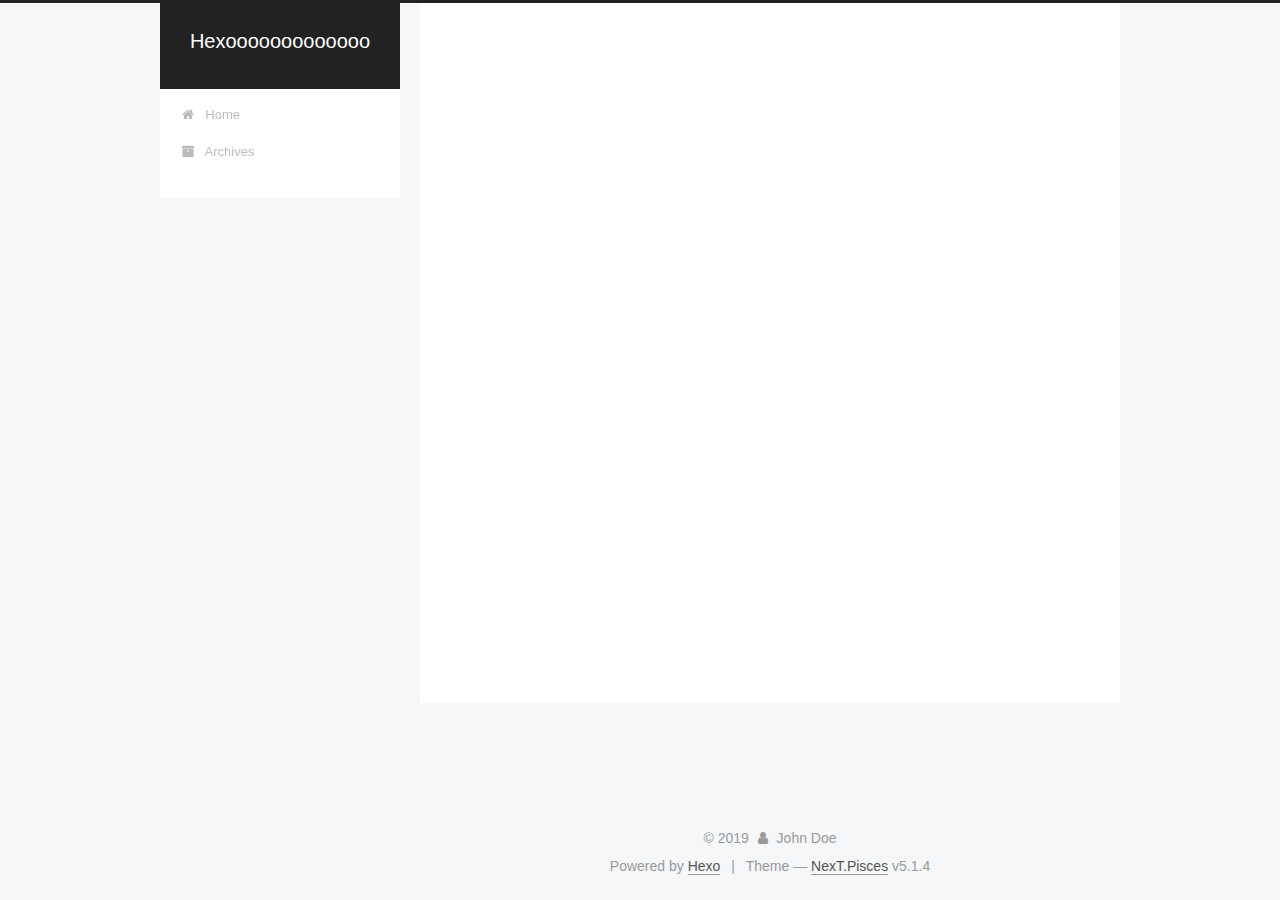
==== commit 7beae0ed: "Site updated: 2019-06-27 23:07:23" ====
--- a/archives/index.html
+++ b/archives/index.html
@@ -5,7 +5,7 @@
   
 
 
-<html class="theme-next muse use-motion" lang>
+<html class="theme-next pisces use-motion" lang>
 <head><meta name="generator" content="Hexo 3.9.0">
   <meta charset="UTF-8">
 <meta http-equiv="X-UA-Compatible" content="IE=edge">
@@ -93,7 +93,7 @@
   var NexT = window.NexT || {};
   var CONFIG = {
     root: '/',
-    scheme: 'Muse',
+    scheme: 'Pisces',
     version: '5.1.4',
     sidebar: {"position":"left","display":"post","offset":12,"b2t":false,"scrollpercent":false,"onmobile":false},
     fancybox: true,
@@ -382,7 +382,7 @@
 
 
 
-  <div class="theme-info">Theme &mdash; <a class="theme-link" target="_blank" href="https://github.com/iissnan/hexo-theme-next">NexT.Muse</a> v5.1.4</div>
+  <div class="theme-info">Theme &mdash; <a class="theme-link" target="_blank" href="https://github.com/iissnan/hexo-theme-next">NexT.Pisces</a> v5.1.4</div>
 
 
 
@@ -482,6 +482,13 @@
   
   
 
+
+  <script type="text/javascript" src="/js/src/affix.js?v=5.1.4"></script>
+
+  <script type="text/javascript" src="/js/src/schemes/pisces.js?v=5.1.4"></script>
+
+
+
   
 
   
--- a/css/main.css
+++ b/css/main.css
@@ -189,7 +189,7 @@
   font-size: 14px;
   line-height: 2;
   color: #555;
-  background: #fff;
+  background: #f5f7f9;
 }
 @media (max-width: 767px) {
   body {
@@ -653,8 +653,8 @@
 @media (min-width: 992px) {
   .full-image.full-image.full-image.full-image {
     max-width: none;
-    width: 110%;
-    margin: 25px -5%;
+    width: 118%;
+    margin: 0 -9%;
   }
 }
 .blockquote-center,
@@ -940,11 +940,11 @@
   display: inline-block;
   padding: 0 20px;
   font-size: 14px;
-  color: #fff;
-  background: #222;
-  border: 2px solid #222;
+  color: #555;
+  background: #fff;
+  border: 2px solid #555;
   text-decoration: none;
-  border-radius: 0;
+  border-radius: 2px;
   transition-property: background-color;
   transition-duration: 0.2s;
   transition-timing-function: ease-in-out;
@@ -953,8 +953,8 @@
 }
 .btn:hover {
   border-color: #222;
-  color: #222;
-  background: #fff;
+  color: #fff;
+  background: #222;
 }
 .btn +.btn {
   margin: 0 0 8px 8px;
@@ -1066,7 +1066,7 @@
   width: 24px;
   background: #222;
   font-size: 12px;
-  opacity: 1;
+  opacity: 0.6;
   color: #fff;
   cursor: pointer;
   text-align: center;
@@ -1087,7 +1087,7 @@
   }
 }
 .back-to-top.back-to-top-on {
-  bottom: 19px;
+  bottom: 30px;
 }
 .header {
   background: transparent;
@@ -1136,7 +1136,7 @@
 .site-subtitle {
   margin-top: 10px;
   font-size: 13px;
-  color: #999;
+  color: #ddd;
 }
 .use-motion .brand {
   opacity: 0;
@@ -1209,7 +1209,8 @@
   transition-timing-function: ease-in-out;
   transition-delay: 0s;
 }
-.menu .menu-item a:hover {
+.menu .menu-item a:hover,
+.menu-item-active a {
   border-bottom-color: #222;
 }
 .menu .menu-item .fa {
@@ -1738,20 +1739,20 @@
   display: block;
   margin: 0 auto;
   padding: 2px;
-  max-width: 96px;
+  max-width: 120px;
   height: auto;
-  border: 2px solid #333;
+  border: 1px solid #eee;
 }
 .site-author-name {
-  margin: 5px 0 0;
+  margin: 0;
   text-align: center;
-  color: #f5f5f5;
-  font-weight: normal;
+  color: #222;
+  font-weight: 600;
 }
 .site-description {
-  margin-top: 5px;
+  margin-top: 0;
   text-align: center;
-  font-size: 14px;
+  font-size: 13px;
   color: #999;
 }
 .site-state {
@@ -1763,7 +1764,7 @@
 .site-state-item {
   display: inline-block;
   padding: 0 15px;
-  border-left: 1px solid #333;
+  border-left: 1px solid #eee;
 }
 .site-state-item:first-child {
   border-left: none;
@@ -1776,11 +1777,11 @@
   text-align: center;
   color: inherit;
   font-weight: 600;
-  font-size: 18px;
+  font-size: 16px;
 }
 .site-state-item-name {
   font-size: 13px;
-  color: inherit;
+  color: #999;
 }
 .feed-link {
   margin-top: 20px;
@@ -1822,7 +1823,7 @@
   width: 4px;
   height: 4px;
   border-radius: 50%;
-  background: #9cc3ff;
+  background: #36b6c1;
 }
 .links-of-blogroll {
   font-size: 13px;
@@ -1860,7 +1861,7 @@
   color: #555;
 }
 .sidebar-nav li:hover {
-  color: #f5f5f5;
+  color: #fc6423;
 }
 .page-post-detail .sidebar-nav-toc {
   padding: 0 5px;
@@ -1869,11 +1870,11 @@
   margin-left: 10px;
 }
 .sidebar-nav .sidebar-nav-active {
-  color: #87daff;
-  border-bottom-color: #87daff;
+  color: #fc6423;
+  border-bottom-color: #fc6423;
 }
 .sidebar-nav .sidebar-nav-active:hover {
-  color: #87daff;
+  color: #fc6423;
 }
 .sidebar-panel {
   display: none;
@@ -1906,12 +1907,12 @@
   transition-timing-function: ease-in-out;
   transition-delay: 0s;
   transition-property: all;
-  color: #999;
-  border-bottom-color: #555;
+  color: #666;
+  border-bottom-color: #ccc;
 }
 .post-toc ol a:hover {
-  color: #ccc;
-  border-bottom-color: #ccc;
+  color: #000;
+  border-bottom-color: #000;
 }
 .post-toc .nav-item {
   overflow: hidden;
@@ -1933,14 +1934,14 @@
   display: block;
 }
 .post-toc .nav .active > a {
-  color: #87daff;
-  border-bottom-color: #87daff;
+  color: #fc6423;
+  border-bottom-color: #fc6423;
 }
 .post-toc .nav .active-current > a {
-  color: #87daff;
+  color: #fc6423;
 }
 .post-toc .nav .active-current > a:hover {
-  color: #87daff;
+  color: #fc6423;
 }
 .footer {
   font-size: 14px;
@@ -2345,6 +2346,16 @@
   transform: translate(-50%, -50%);
   color: #ccc;
 }
+@media (min-width: 768px) and (max-width: 991px) {
+  .busuanzi-count {
+    width: auto;
+  }
+}
+@media (max-width: 767px) {
+  .busuanzi-count {
+    width: auto;
+  }
+}
 .site-uv,
 .site-pv,
 .page-pv {
@@ -2580,83 +2591,403 @@
   }
 }
 .page-post-detail .sidebar-toggle-line {
-  background: #87daff;
+  background: #fc6423;
 }
 .page-post-detail .comments {
   overflow: hidden;
 }
-@media (max-width: 767px) {
-  .header-inner,
-  .container .main-inner,
+.header {
+  position: relative;
+  margin: 0 auto;
+  width: 960px;
+}
+@media (min-width: 768px) and (max-width: 991px) {
+  .header {
+    width: auto;
+  }
+}
+@media (max-width: 767px) {
+  .header {
+    width: auto;
+  }
+}
+.header-inner {
+  position: absolute;
+  top: 0;
+  overflow: hidden;
+  padding: 0;
+  width: 240px;
+  background: #fff;
+  box-shadow: initial;
+  border-radius: initial;
+}
+@media (min-width: 1600px) {
+  .container .header-inner {
+    width: 240px;
+  }
+}
+@media (min-width: 768px) and (max-width: 991px) {
+  .header-inner {
+    position: relative;
+    width: auto;
+    border-radius: initial;
+  }
+}
+@media (max-width: 767px) {
+  .header-inner {
+    position: relative;
+    width: auto;
+    border-radius: initial;
+  }
+}
+.main:before,
+.main:after {
+  content: " ";
+  display: table;
+}
+.main:after {
+  clear: both;
+}
+@media (min-width: 768px) and (max-width: 991px) {
+  .main {
+    padding-bottom: 100px;
+  }
+}
+@media (max-width: 767px) {
+  .main {
+    padding-bottom: 100px;
+  }
+}
+.container .main-inner {
+  width: 960px;
+}
+@media (min-width: 768px) and (max-width: 991px) {
+  .container .main-inner {
+    width: auto;
+  }
+}
+@media (max-width: 767px) {
+  .container .main-inner {
+    width: auto;
+  }
+}
+.content-wrap {
+  float: right;
+  box-sizing: border-box;
+  padding: 40px;
+  width: 700px;
+  background: #fff;
+  min-height: 700px;
+  box-shadow: initial;
+  border-radius: initial;
+}
+@media (min-width: 768px) and (max-width: 991px) {
+  .content-wrap {
+    width: 100%;
+    padding: 20px;
+    border-radius: initial;
+  }
+}
+@media (max-width: 767px) {
+  .content-wrap {
+    width: 100%;
+    padding: 20px;
+    min-height: auto;
+    border-radius: initial;
+  }
+}
+.sidebar {
+  position: static;
+  float: left;
+  margin-top: 300px;
+  width: 240px;
+  background: #f5f7f9;
+  box-shadow: none;
+}
+@media (min-width: 768px) and (max-width: 991px) {
+  .sidebar {
+    display: none;
+  }
+}
+@media (max-width: 767px) {
+  .sidebar {
+    display: none;
+  }
+}
+.sidebar-toggle {
+  display: none;
+}
+.footer-inner {
+  width: 960px;
+  padding-left: 260px;
+}
+@media (min-width: 768px) and (max-width: 991px) {
   .footer-inner {
     width: auto;
-  }
-}
-embed {
-  display: block;
-  margin: 0px auto 25px auto;
-}
-.custom-logo .site-meta-headline {
-  text-align: center;
-}
-.custom-logo .brand {
+    padding-left: 0 !important;
+    padding-right: 0 !important;
+  }
+}
+@media (max-width: 767px) {
+  .footer-inner {
+    width: auto;
+    padding-left: 0 !important;
+    padding-right: 0 !important;
+  }
+}
+.sidebar-position-right .header-inner {
+  right: 0;
+}
+.sidebar-position-right .content-wrap {
+  float: left;
+}
+.sidebar-position-right .sidebar {
+  float: right;
+}
+.sidebar-position-right .footer-inner {
+  padding-left: 0;
+  padding-right: 260px;
+}
+.site-brand-wrapper {
+  position: relative;
+}
+.site-meta {
+  padding: 20px 0;
+  color: #fff;
+  background: #222;
+}
+@media (min-width: 768px) and (max-width: 991px) {
+  .site-meta {
+    box-shadow: 0 0 16px rgba(0,0,0,0.5);
+  }
+}
+@media (max-width: 767px) {
+  .site-meta {
+    box-shadow: 0 0 16px rgba(0,0,0,0.5);
+  }
+}
+.brand {
+  padding: 0;
   background: none;
 }
-.custom-logo .site-title {
-  margin: 10px auto 0;
-  font-size: 24px;
-  color: #222;
-}
-.custom-logo .site-title a {
-  border: none;
-}
-.custom-logo-image {
-  margin: 0 auto;
-  padding: 5px;
-  max-width: 150px;
-  background: #fff;
-}
-@media (max-width: 767px) {
-  .site-nav {
-    position: absolute;
-    left: 0;
-    top: 52px;
-    margin: 0;
-    width: 100%;
-    padding: 0;
-    background: #fff;
-    border-bottom: 1px solid #ddd;
-    z-index: 1030;
-  }
-}
-@media (max-width: 767px) {
-  .menu {
-    text-align: left;
-  }
-}
-@media (max-width: 767px) {
-  .menu .menu-item {
-    display: block;
-    margin: 0 10px;
-    vertical-align: top;
-  }
-}
-@media (max-width: 767px) {
-  .menu .menu-item br {
-    display: none;
-  }
-}
-@media (max-width: 767px) {
-  .menu .menu-item a {
-    padding: 5px 10px;
-  }
-}
-.menu .menu-item .fa {
-  margin-right: 0;
+.brand:hover {
+  color: #fff;
+}
+.site-subtitle {
+  margin: 10px 10px 0;
+  font-weight: initial;
 }
 .site-search form {
   display: none;
 }
+.site-nav {
+  border-top: none;
+}
+@media (min-width: 768px) and (max-width: 991px) {
+  .site-nav {
+    display: none !important;
+  }
+}
+@media (min-width: 768px) and (max-width: 991px) {
+  .site-nav-on {
+    display: block !important;
+  }
+}
+.menu .menu-item {
+  display: block;
+  margin: 0;
+}
+.menu .menu-item a {
+  position: relative;
+  box-sizing: border-box;
+  padding: 5px 20px;
+  text-align: left;
+  line-height: inherit;
+  transition-property: background-color;
+  transition-duration: 0.2s;
+  transition-timing-function: ease-in-out;
+  transition-delay: 0s;
+}
+.menu .menu-item a:hover,
+.menu-item-active a {
+  background: #f9f9f9;
+  border-bottom-color: #fff;
+}
+.menu .menu-item br {
+  display: none;
+}
+.menu-item-active a:after {
+  content: " ";
+  position: absolute;
+  top: 50%;
+  margin-top: -3px;
+  right: 15px;
+  width: 6px;
+  height: 6px;
+  border-radius: 50%;
+  background-color: #bbb;
+}
+.btn-bar {
+  background-color: #fff;
+}
+.site-nav-toggle {
+  left: 20px;
+  top: 50%;
+  -webkit-transform: translateY(-50%);
+  -webkit-transform: translateY(-50%);
+  -moz-transform: translateY(-50%);
+  -ms-transform: translateY(-50%);
+  -o-transform: translateY(-50%);
+  transform: translateY(-50%);
+}
+@media (min-width: 768px) and (max-width: 991px) {
+  .site-nav-toggle {
+    display: block;
+  }
+}
+.use-motion .sidebar .motion-element {
+  opacity: 1;
+}
+.sidebar {
+  margin-left: -100%;
+  right: auto;
+  bottom: auto;
+  -webkit-transform: none;
+}
+.sidebar-inner {
+  box-sizing: border-box;
+  width: 240px;
+  color: #555;
+  background: #fff;
+  box-shadow: initial;
+  border-radius: initial;
+  opacity: 0;
+}
+.sidebar-inner.affix {
+  position: fixed;
+  top: 12px;
+}
+.sidebar-inner.affix-bottom {
+  position: absolute;
+}
+.site-overview {
+  text-align: left;
+}
+.site-author:before,
+.site-author:after {
+  content: " ";
+  display: table;
+}
+.site-author:after {
+  clear: both;
+}
+.sidebar a {
+  color: #555;
+}
+.sidebar a:hover {
+  color: #222;
+}
+.site-state-item {
+  padding: 0 10px;
+}
+.links-of-author-item a:before {
+  display: none;
+}
+.links-of-author-item a {
+  border-bottom: none;
+  text-decoration: underline;
+}
+.feed-link {
+  border-top: 1px dotted #ccc;
+  border-bottom: 1px dotted #ccc;
+  text-align: center;
+}
+.feed-link a {
+  display: block;
+  color: #fc6423;
+  border: none;
+}
+.feed-link a:hover {
+  background: none;
+  color: #e34603;
+}
+.feed-link a:hover i {
+  color: #e34603;
+}
+.links-of-author {
+  display: flex;
+  flex-wrap: wrap;
+  justify-content: center;
+}
+.links-of-author-item {
+  margin: 5px 0 0;
+  width: 50%;
+}
+.links-of-author-item a {
+  max-width: 216px;
+  box-sizing: border-box;
+  display: inline-block;
+  margin-right: 0;
+  margin-bottom: 0;
+  padding: 0 5px;
+  overflow: hidden;
+  white-space: nowrap;
+  text-overflow: ellipsis;
+}
+.links-of-author-item a {
+  display: block;
+  text-decoration: none;
+}
+.links-of-author-item a:hover {
+  border-radius: 4px;
+  background: #eee;
+}
+.links-of-author-item .fa {
+  margin-right: 2px;
+  font-size: 16px;
+}
+.links-of-author-item .fa-globe {
+  font-size: 15px;
+}
+.links-of-blogroll {
+  text-align: center;
+  margin-top: 20px;
+  padding: 3px 0 0;
+  border-top: 1px dotted #ccc;
+}
+.links-of-blogroll-title {
+  margin-top: 0;
+}
+.links-of-blogroll-item {
+  padding: 0;
+}
+.links-of-blogroll-inline:before,
+.links-of-blogroll-inline:after {
+  content: " ";
+  display: table;
+}
+.links-of-blogroll-inline:after {
+  clear: both;
+}
 .links-of-blogroll-inline .links-of-blogroll-item {
-  display: inline-block;
-}
+  margin: 5px 0 0;
+  width: 50%;
+  display: inline-block;
+  width: unset;
+}
+.links-of-blogroll-inline .links-of-blogroll-item a {
+  max-width: 216px;
+  box-sizing: border-box;
+  display: inline-block;
+  margin-right: 0;
+  margin-bottom: 0;
+  padding: 0 5px;
+  overflow: hidden;
+  white-space: nowrap;
+  text-overflow: ellipsis;
+}
+@media (max-width: 767px) {
+  .post-body {
+    text-align: justify;
+  }
+}
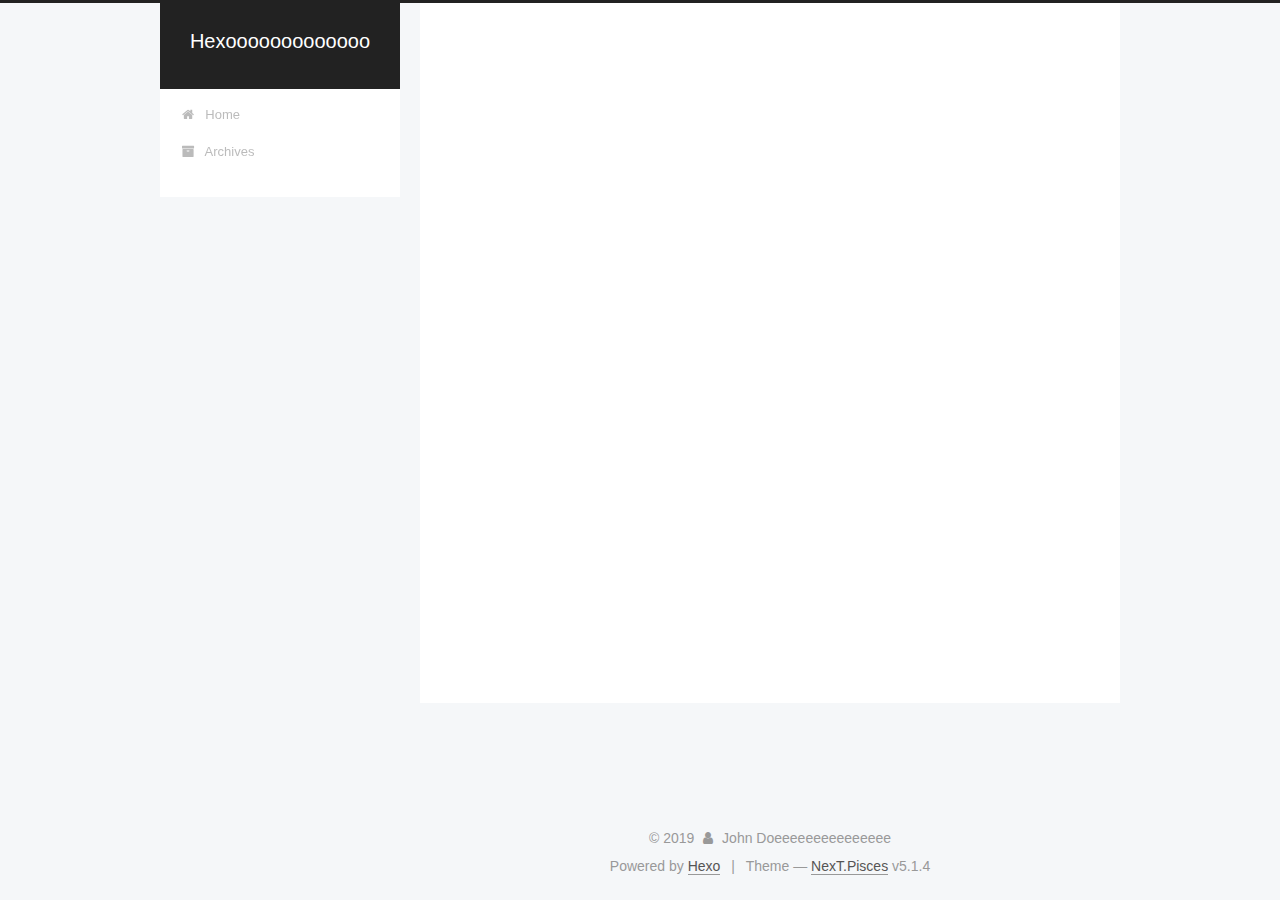
==== commit 0473e408: "Site updated: 2019-06-27 23:10:24" ====
--- a/archives/index.html
+++ b/archives/index.html
@@ -312,7 +312,7 @@
         <div class="site-overview">
           <div class="site-author motion-element" itemprop="author" itemscope itemtype="http://schema.org/Person">
             
-              <p class="site-author-name" itemprop="name">John Doe</p>
+              <p class="site-author-name" itemprop="name">John Doeeeeeeeeeeeeeee</p>
               <p class="site-description motion-element" itemprop="description"></p>
           </div>
 
@@ -368,7 +368,7 @@
   <span class="with-love">
     <i class="fa fa-user"></i>
   </span>
-  <span class="author" itemprop="copyrightHolder">John Doe</span>
+  <span class="author" itemprop="copyrightHolder">John Doeeeeeeeeeeeeeee</span>
 
   
 </div>
--- a/css/main.css
+++ b/css/main.css
@@ -1823,7 +1823,7 @@
   width: 4px;
   height: 4px;
   border-radius: 50%;
-  background: #36b6c1;
+  background: #593906;
 }
 .links-of-blogroll {
   font-size: 13px;
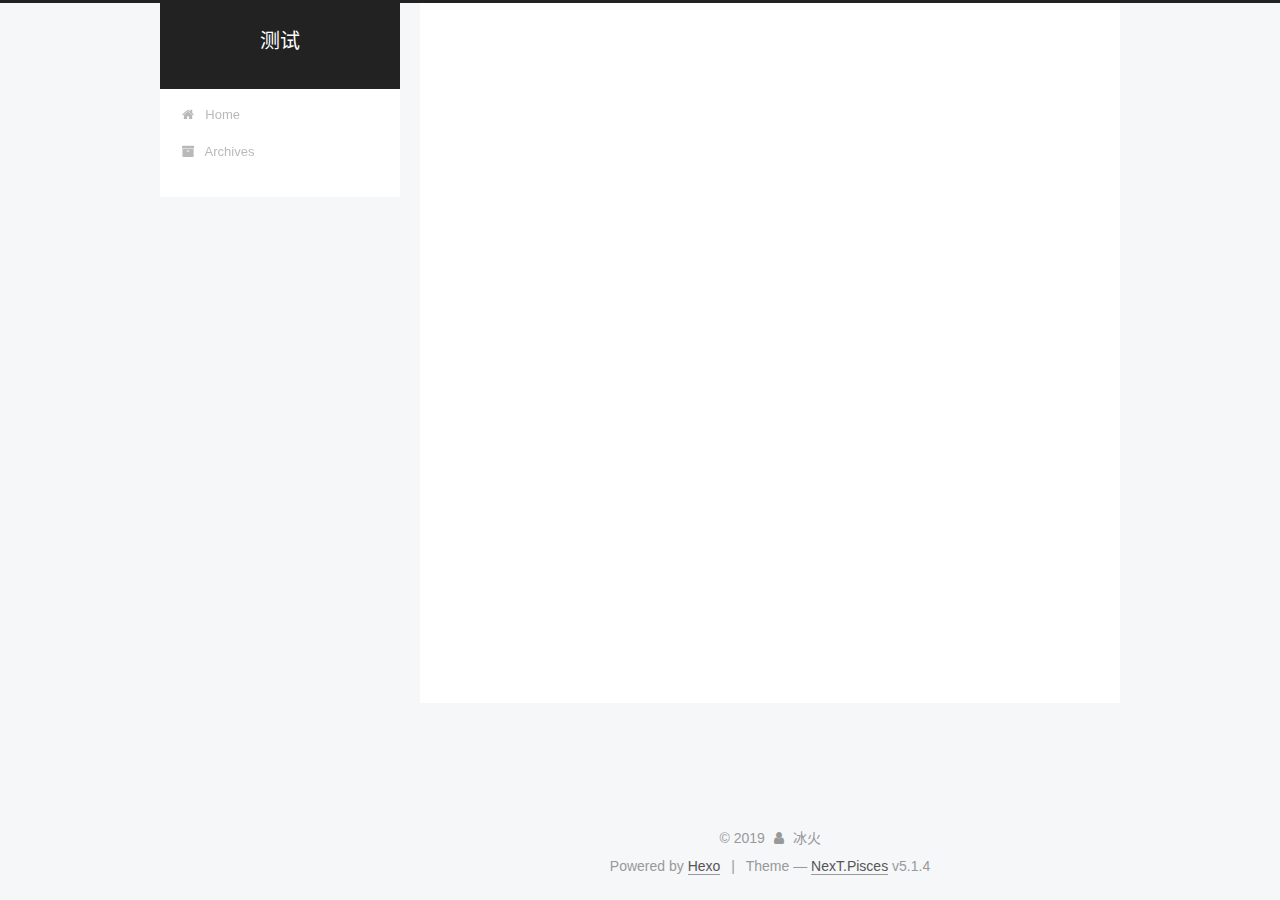
==== commit f27a143c: "Site updated: 2019-06-27 23:16:36" ====
--- a/archives/index.html
+++ b/archives/index.html
@@ -5,7 +5,7 @@
   
 
 
-<html class="theme-next pisces use-motion" lang>
+<html class="theme-next pisces use-motion" lang="zh-CN">
 <head><meta name="generator" content="Hexo 3.9.0">
   <meta charset="UTF-8">
 <meta http-equiv="X-UA-Compatible" content="IE=edge">
@@ -80,12 +80,12 @@
 
 
 <meta property="og:type" content="website">
-<meta property="og:title" content="Hexooooooooooooo">
+<meta property="og:title" content="测试">
 <meta property="og:url" content="http://yoursite.com/archives/index.html">
-<meta property="og:site_name" content="Hexooooooooooooo">
-<meta property="og:locale" content="default">
+<meta property="og:site_name" content="测试">
+<meta property="og:locale" content="zh-CN">
 <meta name="twitter:card" content="summary">
-<meta name="twitter:title" content="Hexooooooooooooo">
+<meta name="twitter:title" content="测试">
 
 
 
@@ -121,7 +121,7 @@
 
 
 
-  <title>Archive | Hexooooooooooooo</title>
+  <title>Archive | 测试</title>
   
 
 
@@ -133,7 +133,7 @@
 
 </head>
 
-<body itemscope itemtype="http://schema.org/WebPage" lang="default">
+<body itemscope itemtype="http://schema.org/WebPage" lang="zh-CN">
 
   
   
@@ -151,7 +151,7 @@
     <div class="custom-logo-site-title">
       <a href="/" class="brand" rel="start">
         <span class="logo-line-before"><i></i></span>
-        <span class="site-title">Hexooooooooooooo</span>
+        <span class="site-title">测试</span>
         <span class="logo-line-after"><i></i></span>
       </a>
     </div>
@@ -312,7 +312,7 @@
         <div class="site-overview">
           <div class="site-author motion-element" itemprop="author" itemscope itemtype="http://schema.org/Person">
             
-              <p class="site-author-name" itemprop="name">John Doeeeeeeeeeeeeeee</p>
+              <p class="site-author-name" itemprop="name">冰火</p>
               <p class="site-description motion-element" itemprop="description"></p>
           </div>
 
@@ -368,7 +368,7 @@
   <span class="with-love">
     <i class="fa fa-user"></i>
   </span>
-  <span class="author" itemprop="copyrightHolder">John Doeeeeeeeeeeeeeee</span>
+  <span class="author" itemprop="copyrightHolder">冰火</span>
 
   
 </div>
--- a/css/main.css
+++ b/css/main.css
@@ -1823,7 +1823,7 @@
   width: 4px;
   height: 4px;
   border-radius: 50%;
-  background: #593906;
+  background: #82f77c;
 }
 .links-of-blogroll {
   font-size: 13px;
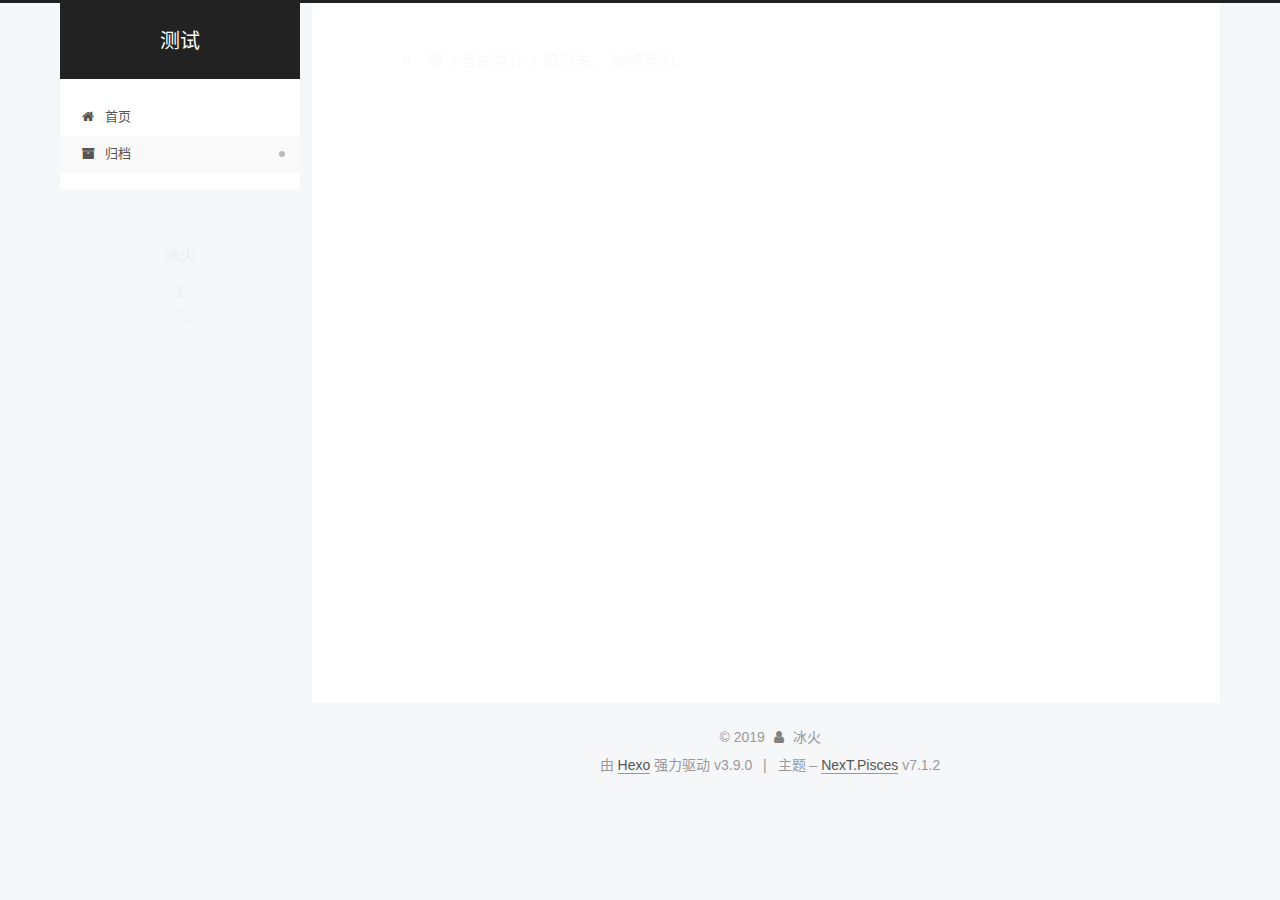
==== commit 2262fdf4: "Site updated: 2019-06-27 23:40:29" ====
--- a/archives/index.html
+++ b/archives/index.html
@@ -1,4 +1,13 @@
 <!DOCTYPE html>
+
+
+
+
+
+
+
+
+
 
 
 
@@ -9,7 +18,7 @@
 <head><meta name="generator" content="Hexo 3.9.0">
   <meta charset="UTF-8">
 <meta http-equiv="X-UA-Compatible" content="IE=edge">
-<meta name="viewport" content="width=device-width, initial-scale=1, maximum-scale=1">
+<meta name="viewport" content="width=device-width, initial-scale=1, maximum-scale=2">
 <meta name="theme-color" content="#222">
 
 
@@ -20,89 +29,55 @@
 
 
 
-<meta http-equiv="Cache-Control" content="no-transform">
-<meta http-equiv="Cache-Control" content="no-siteapp">
-
-
-
-
-
-
-
-
-
-
-
-
-
-
-
-
-  
-  
-  <link href="/lib/fancybox/source/jquery.fancybox.css?v=2.1.5" rel="stylesheet" type="text/css">
-
-
-
-
-
-
-
-<link href="/lib/font-awesome/css/font-awesome.min.css?v=4.6.2" rel="stylesheet" type="text/css">
-
-<link href="/css/main.css?v=5.1.4" rel="stylesheet" type="text/css">
-
-
-  <link rel="apple-touch-icon" sizes="180x180" href="/images/apple-touch-icon-next.png?v=5.1.4">
-
-
-  <link rel="icon" type="image/png" sizes="32x32" href="/images/favicon-32x32-next.png?v=5.1.4">
-
-
-  <link rel="icon" type="image/png" sizes="16x16" href="/images/favicon-16x16-next.png?v=5.1.4">
-
-
-  <link rel="mask-icon" href="/images/logo.svg?v=5.1.4" color="#222">
-
-
-
-
-
-  <meta name="keywords" content="Hexo, NexT">
-
-
-
-
-
-
-
-
-
-
-<meta property="og:type" content="website">
-<meta property="og:title" content="测试">
-<meta property="og:url" content="http://yoursite.com/archives/index.html">
-<meta property="og:site_name" content="测试">
-<meta property="og:locale" content="zh-CN">
-<meta name="twitter:card" content="summary">
-<meta name="twitter:title" content="测试">
-
-
-
-<script type="text/javascript" id="hexo.configurations">
+
+
+
+
+
+
+
+
+
+
+
+
+
+<link rel="stylesheet" href="/lib/font-awesome/css/font-awesome.min.css?v=4.7.0">
+
+<link rel="stylesheet" href="/css/main.css?v=7.1.2">
+
+
+  <link rel="apple-touch-icon" sizes="180x180" href="/images/apple-touch-icon-next.png?v=7.1.2">
+
+
+  <link rel="icon" type="image/png" sizes="32x32" href="/images/favicon-32x32-next.png?v=7.1.2">
+
+
+  <link rel="icon" type="image/png" sizes="16x16" href="/images/favicon-16x16-next.png?v=7.1.2">
+
+
+  <link rel="mask-icon" href="/images/logo.svg?v=7.1.2" color="#222">
+
+
+
+
+
+
+
+<script id="hexo.configurations">
   var NexT = window.NexT || {};
   var CONFIG = {
     root: '/',
     scheme: 'Pisces',
-    version: '5.1.4',
-    sidebar: {"position":"left","display":"post","offset":12,"b2t":false,"scrollpercent":false,"onmobile":false},
-    fancybox: true,
+    version: '7.1.2',
+    sidebar: {"position":"left","display":"post","offset":12,"onmobile":false,"dimmer":false},
+    back2top: true,
+    back2top_sidebar: false,
+    fancybox: false,
+    fastclick: false,
+    lazyload: false,
     tabs: true,
     motion: {"enable":true,"async":false,"transition":{"post_block":"fadeIn","post_header":"slideDownIn","post_body":"slideDownIn","coll_header":"slideLeftIn","sidebar":"slideUpIn"}},
-    duoshuo: {
-      userId: '0',
-      author: 'Author'
-    },
     algolia: {
       applicationID: '',
       apiKey: '',
@@ -114,22 +89,73 @@
 </script>
 
 
-
+  
+
+
+
+
+  <meta property="og:type" content="website">
+<meta property="og:title" content="测试">
+<meta property="og:url" content="http://yoursite.com/archives/index.html">
+<meta property="og:site_name" content="测试">
+<meta property="og:locale" content="zh-CN">
+<meta name="twitter:card" content="summary">
+<meta name="twitter:title" content="测试">
+
+
+
+
+
+  
+  
   <link rel="canonical" href="http://yoursite.com/archives/">
 
 
 
-
-
-  <title>Archive | 测试</title>
-  
-
-
-
-
-
-
-
+<script id="page.configurations">
+  CONFIG.page = {
+    sidebar: "",
+  };
+</script>
+
+  <title>归档 | 测试</title>
+  
+
+
+
+
+
+
+
+
+
+
+
+
+  <noscript>
+  <style>
+  .use-motion .motion-element,
+  .use-motion .brand,
+  .use-motion .menu-item,
+  .sidebar-inner,
+  .use-motion .post-block,
+  .use-motion .pagination,
+  .use-motion .comments,
+  .use-motion .post-header,
+  .use-motion .post-body,
+  .use-motion .collection-title { opacity: initial; }
+
+  .use-motion .logo,
+  .use-motion .site-title,
+  .use-motion .site-subtitle {
+    opacity: initial;
+    top: initial;
+  }
+
+  .use-motion .logo-line-before i { left: initial; }
+  .use-motion .logo-line-after i { right: initial; }
+  </style>
+</noscript>
 
 </head>
 
@@ -145,7 +171,7 @@
 
     <header id="header" class="header" itemscope itemtype="http://schema.org/WPHeader">
       <div class="header-inner"><div class="site-brand-wrapper">
-  <div class="site-meta ">
+  <div class="site-meta">
     
 
     <div class="custom-logo-site-title">
@@ -155,13 +181,12 @@
         <span class="logo-line-after"><i></i></span>
       </a>
     </div>
-      
-        <p class="site-subtitle"></p>
-      
+    
+    
   </div>
 
   <div class="site-nav-toggle">
-    <button>
+    <button aria-label="切换导航栏">
       <span class="btn-bar"></span>
       <span class="btn-bar"></span>
       <span class="btn-bar"></span>
@@ -169,48 +194,87 @@
   </div>
 </div>
 
+
+
 <nav class="site-nav">
   
-
-  
     <ul id="menu" class="menu">
       
         
-        <li class="menu-item menu-item-home">
-          <a href="/" rel="section">
-            
-              <i class="menu-item-icon fa fa-fw fa-home"></i> <br>
-            
-            Home
-          </a>
-        </li>
-      
-        
-        <li class="menu-item menu-item-archives">
-          <a href="/archives/" rel="section">
-            
-              <i class="menu-item-icon fa fa-fw fa-archive"></i> <br>
-            
-            Archives
-          </a>
-        </li>
-      
-
+        
+        
+          
+          <li class="menu-item menu-item-home">
+
+    
+    
+      
+    
+
+    
+
+    <a href="/" rel="section"><i class="menu-item-icon fa fa-fw fa-home"></i> <br>首页</a>
+
+  </li>
+        
+        
+        
+          
+          <li class="menu-item menu-item-archives menu-item-active">
+
+    
+    
+      
+    
+
+    
+
+    <a href="/archives/" rel="section"><i class="menu-item-icon fa fa-fw fa-archive"></i> <br>归档</a>
+
+  </li>
+
+      
       
     </ul>
   
 
   
+
+  
 </nav>
 
 
 
- </div>
+  
+
+
+
+</div>
     </header>
+
+    
+
 
     <main id="main" class="main">
       <div class="main-inner">
         <div class="content-wrap">
+          
+            
+
+    
+    
+      
+      
+    
+      
+      
+    
+    
+
+  
+
+
+          
           <div id="content" class="content">
             
 
@@ -221,14 +285,16 @@
     <div id="posts" class="posts-collapse">
       <span class="archive-move-on"></span>
 
+      
       <span class="archive-page-counter">
         
         
         
           
         
-        Um..! 1 post. Keep on posting.
+        嗯..! 目前共计 1 篇日志。 继续努力。
       </span>
+      
 
       
 
@@ -251,11 +317,11 @@
 
       <h2 class="post-title">
         
-            <a class="post-title-link" href="/2019/06/27/hello-world/" itemprop="url">
-              
-                <span itemprop="name">Hello World</span>
-              
-            </a>
+          <a class="post-title-link" href="/2019/06/27/hello-world/" itemprop="url">
+            
+              <span itemprop="name">Hello World</span>
+            
+          </a>
         
       </h2>
 
@@ -283,9 +349,6 @@
 
 
           </div>
-          
-
-
           
 
         </div>
@@ -301,54 +364,57 @@
   </div>
 
   <aside id="sidebar" class="sidebar">
-    
     <div class="sidebar-inner">
 
       
 
       
 
-      <section class="site-overview-wrap sidebar-panel sidebar-panel-active">
+      <div class="site-overview-wrap sidebar-panel sidebar-panel-active">
         <div class="site-overview">
           <div class="site-author motion-element" itemprop="author" itemscope itemtype="http://schema.org/Person">
             
               <p class="site-author-name" itemprop="name">冰火</p>
-              <p class="site-description motion-element" itemprop="description"></p>
+              <div class="site-description motion-element" itemprop="description"></div>
           </div>
 
-          <nav class="site-state motion-element">
-
+          
+            <nav class="site-state motion-element">
+              
+                <div class="site-state-item site-state-posts">
+                
+                  <a href="/archives/">
+                
+                    <span class="site-state-item-count">1</span>
+                    <span class="site-state-item-name">日志</span>
+                  </a>
+                </div>
+              
+
+              
+
+              
+            </nav>
+          
+
+          
+
+          
+
+          
+
+          
+
+          
+          
+
+          
             
-              <div class="site-state-item site-state-posts">
-              
-                <a href="/archives/">
-              
-                  <span class="site-state-item-count">1</span>
-                  <span class="site-state-item-name">posts</span>
-                </a>
-              </div>
-            
-
-            
-
-            
-
-          </nav>
-
-          
-
-          
-
-          
-          
-
-          
-          
-
+          
           
 
         </div>
-      </section>
+      </div>
 
       
 
@@ -356,6 +422,7 @@
 
     </div>
   </aside>
+  
 
 
         
@@ -365,16 +432,18 @@
     <footer id="footer" class="footer">
       <div class="footer-inner">
         <div class="copyright">&copy; <span itemprop="copyrightYear">2019</span>
-  <span class="with-love">
+  <span class="with-love" id="animate">
     <i class="fa fa-user"></i>
   </span>
   <span class="author" itemprop="copyrightHolder">冰火</span>
 
   
+
+  
 </div>
 
 
-  <div class="powered-by">Powered by <a class="theme-link" target="_blank" href="https://hexo.io">Hexo</a></div>
+  <div class="powered-by">由 <a href="https://hexo.io" class="theme-link" rel="noopener" target="_blank">Hexo</a> 强力驱动 v3.9.0</div>
 
 
 
@@ -382,12 +451,13 @@
 
 
 
-  <div class="theme-info">Theme &mdash; <a class="theme-link" target="_blank" href="https://github.com/iissnan/hexo-theme-next">NexT.Pisces</a> v5.1.4</div>
-
-
-
-
-        
+  <div class="theme-info">主题 – <a href="https://theme-next.org" class="theme-link" rel="noopener" target="_blank">NexT.Pisces</a> v7.1.2</div>
+
+
+
+
+        
+
 
 
 
@@ -408,11 +478,14 @@
 
     
 
+    
+
+    
   </div>
 
   
 
-<script type="text/javascript">
+<script>
   if (Object.prototype.toString.call(window.Promise) !== '[object Function]') {
     window.Promise = null;
   }
@@ -426,124 +499,95 @@
 
 
 
-  
-
-
-
-
-
-
-
-
-
-
-
-
-  
-  
-    <script type="text/javascript" src="/lib/jquery/index.js?v=2.1.3"></script>
-  
-
-  
-  
-    <script type="text/javascript" src="/lib/fastclick/lib/fastclick.min.js?v=1.0.6"></script>
-  
-
-  
-  
-    <script type="text/javascript" src="/lib/jquery_lazyload/jquery.lazyload.js?v=1.9.7"></script>
-  
-
-  
-  
-    <script type="text/javascript" src="/lib/velocity/velocity.min.js?v=1.2.1"></script>
-  
-
-  
-  
-    <script type="text/javascript" src="/lib/velocity/velocity.ui.min.js?v=1.2.1"></script>
-  
-
-  
-  
-    <script type="text/javascript" src="/lib/fancybox/source/jquery.fancybox.pack.js?v=2.1.5"></script>
-  
-
-
-  
-
-
-  <script type="text/javascript" src="/js/src/utils.js?v=5.1.4"></script>
-
-  <script type="text/javascript" src="/js/src/motion.js?v=5.1.4"></script>
-
-
-
-  
-  
-
-
-  <script type="text/javascript" src="/js/src/affix.js?v=5.1.4"></script>
-
-  <script type="text/javascript" src="/js/src/schemes/pisces.js?v=5.1.4"></script>
-
-
-
-  
-
-  
-
-
-  <script type="text/javascript" src="/js/src/bootstrap.js?v=5.1.4"></script>
-
-
-
-  
-
-
-  
-
-
-
-
-	
-
-
-
-
-
-  
-
-
-
-
-
-  
-
-
-
-
-
-
-
-
-
-
-
-
-  
-
-
-
-
-
-  
-
-  
-
-  
-
-  
+
+
+
+
+
+
+
+
+
+
+
+
+
+
+
+
+
+  
+  <script src="/lib/jquery/index.js?v=3.4.1"></script>
+
+  
+  <script src="/lib/velocity/velocity.min.js?v=1.2.1"></script>
+
+  
+  <script src="/lib/velocity/velocity.ui.min.js?v=1.2.1"></script>
+
+
+  
+
+
+  <script src="/js/utils.js?v=7.1.2"></script>
+
+  <script src="/js/motion.js?v=7.1.2"></script>
+
+
+
+  
+  
+
+
+  <script src="/js/affix.js?v=7.1.2"></script>
+
+  <script src="/js/schemes/pisces.js?v=7.1.2"></script>
+
+
+
+  
+
+  
+
+
+  <script src="/js/next-boot.js?v=7.1.2"></script>
+
+
+  
+
+  
+
+  
+
+  
+
+
+
+  
+
+
+
+
+  
+
+  
+
+  
+
+  
+
+  
+
+  
+
+  
+
+  
+
+  
+
+  
+
   
 
   
--- a/css/main.css
+++ b/css/main.css
@@ -1,66 +1,44 @@
-/* normalize.css v3.0.2 | MIT License | git.io/normalize */
+/* normalize.css v8.0.1 | MIT License | github.com/necolas/normalize.css */
 html {
-  font-family: sans-serif; /* 1 */
-  -ms-text-size-adjust: 100%; /* 2 */
+  line-height: 1.15; /* 1 */
   -webkit-text-size-adjust: 100%; /* 2 */
 }
 body {
   margin: 0;
 }
-article,
-aside,
-details,
-figcaption,
-figure,
-footer,
-header,
-hgroup,
-main,
-menu,
-nav,
-section,
-summary {
+main {
   display: block;
-}
-audio,
-canvas,
-progress,
-video {
-  display: inline-block; /* 1 */
-  vertical-align: baseline; /* 2 */
-}
-audio:not([controls]) {
-  display: none;
-  height: 0;
-}
-[hidden],
-template {
-  display: none;
-}
-a {
-  background-color: transparent;
-}
-a:active,
-a:hover {
-  outline: 0;
-}
-abbr[title] {
-  border-bottom: 1px dotted;
-}
-b,
-strong {
-  font-weight: bold;
-}
-dfn {
-  font-style: italic;
 }
 h1 {
   font-size: 2em;
   margin: 0.67em 0;
 }
-mark {
-  background: #ff0;
-  color: #000;
+hr {
+  box-sizing: content-box; /* 1 */
+  height: 0; /* 1 */
+  overflow: visible; /* 2 */
+}
+pre {
+  font-family: monospace, monospace; /* 1 */
+  font-size: 1em; /* 2 */
+}
+a {
+  background-color: transparent;
+}
+abbr[title] {
+  border-bottom: none; /* 1 */
+  text-decoration: underline; /* 2 */
+  text-decoration: underline dotted; /* 2 */
+}
+b,
+strong {
+  font-weight: bolder;
+}
+code,
+kbd,
+samp {
+  font-family: monospace, monospace; /* 1 */
+  font-size: 1em; /* 2 */
 }
 small {
   font-size: 80%;
@@ -72,112 +50,102 @@
   position: relative;
   vertical-align: baseline;
 }
+sub {
+  bottom: -0.25em;
+}
 sup {
   top: -0.5em;
 }
-sub {
-  bottom: -0.25em;
-}
 img {
-  border: 0;
-}
-svg:not(:root) {
-  overflow: hidden;
-}
-figure {
-  margin: 1em 40px;
-}
-hr {
-  -moz-box-sizing: content-box;
-  box-sizing: content-box;
-  height: 0;
-}
-pre {
-  overflow: auto;
-}
-code,
-kbd,
-pre,
-samp {
-  font-family: monospace, monospace;
-  font-size: 1em;
+  border-style: none;
 }
 button,
 input,
 optgroup,
 select,
 textarea {
-  color: inherit; /* 1 */
-  font: inherit; /* 2 */
-  margin: 0; /* 3 */
-}
-button {
+  font-family: inherit; /* 1 */
+  font-size: 100%; /* 1 */
+  line-height: 1.15; /* 1 */
+  margin: 0; /* 2 */
+}
+button,
+input {
+/* 1 */
   overflow: visible;
 }
 button,
 select {
+/* 1 */
   text-transform: none;
 }
 button,
-html input[type="button"],
-input[type="reset"],
-input[type="submit"] {
-  -webkit-appearance: button; /* 2 */
-  cursor: pointer; /* 3 */
-}
-button[disabled],
-html input[disabled] {
-  cursor: default;
+[type="button"],
+[type="reset"],
+[type="submit"] {
+  -webkit-appearance: button;
 }
 button::-moz-focus-inner,
-input::-moz-focus-inner {
-  border: 0;
+[type="button"]::-moz-focus-inner,
+[type="reset"]::-moz-focus-inner,
+[type="submit"]::-moz-focus-inner {
+  border-style: none;
   padding: 0;
 }
-input {
-  line-height: normal;
-}
-input[type="checkbox"],
-input[type="radio"] {
+button:-moz-focusring,
+[type="button"]:-moz-focusring,
+[type="reset"]:-moz-focusring,
+[type="submit"]:-moz-focusring {
+  outline: 1px dotted ButtonText;
+}
+fieldset {
+  padding: 0.35em 0.75em 0.625em;
+}
+legend {
+  box-sizing: border-box; /* 1 */
+  color: inherit; /* 2 */
+  display: table; /* 1 */
+  max-width: 100%; /* 1 */
+  padding: 0; /* 3 */
+  white-space: normal; /* 1 */
+}
+progress {
+  vertical-align: baseline;
+}
+textarea {
+  overflow: auto;
+}
+[type="checkbox"],
+[type="radio"] {
   box-sizing: border-box; /* 1 */
   padding: 0; /* 2 */
 }
-input[type="number"]::-webkit-inner-spin-button,
-input[type="number"]::-webkit-outer-spin-button {
+[type="number"]::-webkit-inner-spin-button,
+[type="number"]::-webkit-outer-spin-button {
   height: auto;
 }
-input[type="search"] {
+[type="search"] {
   -webkit-appearance: textfield; /* 1 */
-  -moz-box-sizing: content-box;
-  -webkit-box-sizing: content-box; /* 2 */
-  box-sizing: content-box;
-}
-input[type="search"]::-webkit-search-cancel-button,
-input[type="search"]::-webkit-search-decoration {
+  outline-offset: -2px; /* 2 */
+}
+[type="search"]::-webkit-search-decoration {
   -webkit-appearance: none;
 }
-fieldset {
-  border: 1px solid #c0c0c0;
-  margin: 0 2px;
-  padding: 0.35em 0.625em 0.75em;
-}
-legend {
-  border: 0; /* 1 */
-  padding: 0; /* 2 */
-}
-textarea {
-  overflow: auto;
-}
-optgroup {
-  font-weight: bold;
-}
-table {
-  border-collapse: collapse;
-  border-spacing: 0;
-}
-td,
-th {
-  padding: 0;
+::-webkit-file-upload-button {
+  -webkit-appearance: button; /* 1 */
+  font: inherit; /* 2 */
+}
+details {
+  display: block;
+}
+summary {
+  display: list-item;
+}
+template {
+  display: none;
+}
+[hidden] {
+  display: none;
 }
 ::selection {
   background: #262a30;
@@ -191,17 +159,12 @@
   color: #555;
   background: #f5f7f9;
 }
-@media (max-width: 767px) {
+@media (max-width: 991px) {
   body {
     padding-right: 0 !important;
   }
 }
-@media (min-width: 768px) and (max-width: 991px) {
-  body {
-    padding-right: 0 !important;
-  }
-}
-@media (min-width: 1600px) {
+@media (min-width: 1200px) {
   body {
     font-size: 16px;
   }
@@ -212,84 +175,120 @@
 h4,
 h5,
 h6 {
-  margin: 0;
+  margin: 20px 0 15px;
   padding: 0;
   font-weight: bold;
   line-height: 1.5;
   font-family: 'Lato', "PingFang SC", "Microsoft YaHei", sans-serif;
 }
-h2,
-h3,
-h4,
-h5,
-h6 {
-  margin: 20px 0 15px;
-}
 h1 {
   font-size: 22px;
+}
+h1 code {
+  font-size: 1em;
 }
 @media (max-width: 767px) {
   h1 {
     font-size: 18px;
   }
+  h1 code {
+    font-size: 1em;
+  }
 }
 h2 {
   font-size: 20px;
+}
+h2 code {
+  font-size: 1em;
 }
 @media (max-width: 767px) {
   h2 {
     font-size: 16px;
   }
+  h2 code {
+    font-size: 1em;
+  }
 }
 h3 {
   font-size: 18px;
+}
+h3 code {
+  font-size: 1em;
 }
 @media (max-width: 767px) {
   h3 {
     font-size: 14px;
   }
+  h3 code {
+    font-size: 1em;
+  }
 }
 h4 {
   font-size: 16px;
+}
+h4 code {
+  font-size: 1em;
 }
 @media (max-width: 767px) {
   h4 {
     font-size: 12px;
   }
+  h4 code {
+    font-size: 1em;
+  }
 }
 h5 {
   font-size: 14px;
+}
+h5 code {
+  font-size: 1em;
 }
 @media (max-width: 767px) {
   h5 {
     font-size: 10px;
   }
+  h5 code {
+    font-size: 1em;
+  }
 }
 h6 {
   font-size: 12px;
+}
+h6 code {
+  font-size: 1em;
 }
 @media (max-width: 767px) {
   h6 {
     font-size: 8px;
   }
+  h6 code {
+    font-size: 1em;
+  }
 }
 p {
   margin: 0 0 20px 0;
 }
-a {
+a,
+span.exturl {
+  overflow-wrap: break-word;
+  word-wrap: break-word;
+  background-color: transparent;
   color: #555;
   text-decoration: none;
   outline: none;
   border-bottom: 1px solid #999;
-  word-wrap: break-word;
-}
-a:hover {
+  cursor: pointer;
+}
+a:hover,
+span.exturl:hover {
   color: #222;
   border-bottom-color: #222;
 }
-blockquote {
-  margin: 0;
-  padding: 0;
+video {
+  max-width: 100%;
+  display: block;
+  margin-left: auto;
+  margin-right: auto;
 }
 img {
   display: block;
@@ -305,6 +304,7 @@
   background-image: repeating-linear-gradient(-45deg, #fff, #fff 4px, transparent 4px, transparent 8px);
 }
 blockquote {
+  margin: 0;
   padding: 0 15px;
   color: #666;
   border-left: 4px solid #ddd;
@@ -326,7 +326,7 @@
   box-shadow: 0.1em 0.1em 0.2em rgba(0,0,0,0.1);
   background-color: #f9f9f9;
   font-family: inherit;
-  background-image: -webkit-linear-gradient(top, #eee, #fff, #eee);
+  background-image: linear-gradient(top, #eee, #fff, #eee);
   padding: 0.1em 0.3em;
   white-space: nowrap;
 }
@@ -380,7 +380,7 @@
   margin-left: 10px;
   margin-right: 5px;
 }
-.affix.affix.affix {
+.affix {
   position: fixed;
 }
 .translation {
@@ -398,20 +398,24 @@
 .use-motion .motion-element {
   opacity: 0;
 }
+.table-container {
+  margin: 20px 0;
+  overflow: auto;
+  -webkit-overflow-scrolling: touch;
+}
+.highlight .table-container {
+  margin: 0px;
+}
 table {
-  margin: 20px 0;
   width: 100%;
   border-collapse: collapse;
   border-spacing: 0;
-  border: 1px solid #ddd;
   font-size: 14px;
-  table-layout: fixed;
-  word-wrap: break-all;
-}
-table>tbody>tr:nth-of-type(odd) {
+}
+table > tbody > tr:nth-of-type(odd) {
   background-color: #f9f9f9;
 }
-table>tbody>tr:hover {
+table > tbody > tr:hover {
   background-color: #f5f5f5;
 }
 caption,
@@ -424,8 +428,8 @@
 }
 th,
 td {
+  border: 1px solid #ddd;
   border-bottom: 3px solid #ddd;
-  border-right: 1px solid #eee;
 }
 th {
   padding-bottom: 10px;
@@ -440,45 +444,52 @@
 }
 .container {
   position: relative;
-  min-height: 100%;
 }
 .header-inner {
   margin: 0 auto;
   padding: 100px 0 70px;
-  width: 700px;
+  width: calc(100% - 20px);
+}
+@media (min-width: 1200px) {
+  .container .header-inner {
+    width: 1160px;
+  }
 }
 @media (min-width: 1600px) {
   .container .header-inner {
-    width: 900px;
-  }
-}
-.main {
-  padding-bottom: 150px;
+    width: 73%;
+  }
 }
 .main-inner {
   margin: 0 auto;
-  width: 700px;
+  width: calc(100% - 20px);
+}
+@media (min-width: 1200px) {
+  .container .main-inner {
+    width: 1160px;
+  }
 }
 @media (min-width: 1600px) {
   .container .main-inner {
-    width: 900px;
+    width: 73%;
   }
 }
 .footer {
-  position: absolute;
-  left: 0;
-  bottom: 0;
-  width: 100%;
-  min-height: 50px;
+  padding: 20px 0;
 }
 .footer-inner {
   box-sizing: border-box;
-  margin: 20px auto;
-  width: 700px;
+  margin: 0px auto;
+  width: calc(100% - 20px);
+}
+@media (min-width: 1200px) {
+  .container .footer-inner {
+    width: 1160px;
+  }
 }
 @media (min-width: 1600px) {
   .container .footer-inner {
-    width: 900px;
+    width: 73%;
   }
 }
 pre,
@@ -486,7 +497,7 @@
   overflow: auto;
   margin: 20px 0;
   padding: 0;
-  font-size: 13px;
+  font-size: 14px;
   color: #4d4d4c;
   background: #f7f7f7;
   line-height: 1.6;
@@ -496,12 +507,13 @@
   font-family: consolas, Menlo, "PingFang SC", "Microsoft YaHei", monospace;
 }
 code {
+  overflow-wrap: break-word;
+  word-wrap: break-word;
   padding: 2px 4px;
-  word-wrap: break-word;
   color: #555;
   background: #eee;
   border-radius: 3px;
-  font-size: 13px;
+  font-size: 14px;
 }
 pre {
   padding: 10px;
@@ -534,6 +546,10 @@
   color: #4d4d4c;
   line-height: 1em;
   margin-bottom: 1em;
+  margin: 0em;
+  padding: 0.5em;
+  background: #eee;
+  border-bottom: 1px solid #e9e9e9;
 }
 .highlight figcaption:before,
 .highlight figcaption:after {
@@ -593,6 +609,7 @@
 pre .variable,
 pre .attribute,
 pre .tag,
+pre .name,
 pre .regexp,
 pre .ruby .constant,
 pre .xml .tag .title,
@@ -607,6 +624,7 @@
 pre .number,
 pre .preprocessor,
 pre .built_in,
+pre .builtin-name,
 pre .literal,
 pre .params,
 pre .constant,
@@ -616,13 +634,13 @@
 pre .ruby .class .title,
 pre .css .rules .attribute,
 pre .string,
+pre .symbol,
 pre .value,
 pre .inheritance,
 pre .header,
 pre .ruby .symbol,
 pre .xml .cdata,
 pre .special,
-pre .number,
 pre .formula {
   color: #718c00;
 }
@@ -644,18 +662,8 @@
 pre .javascript .function {
   color: #8959a8;
 }
-.full-image.full-image.full-image.full-image {
+.posts-expand .post-body img.full-image {
   border: none;
-  max-width: 100%;
-  width: auto;
-  margin: 20px auto 25px;
-}
-@media (min-width: 992px) {
-  .full-image.full-image.full-image.full-image {
-    max-width: none;
-    width: 118%;
-    margin: 0 -9%;
-  }
 }
 .blockquote-center,
 .page-home .post-type-quote blockquote,
@@ -741,6 +749,28 @@
   max-width: 150px;
   max-height: 150px;
 }
+.post-body .label {
+  display: inline;
+  padding: 0 2px;
+}
+.post-body .label.default {
+  background-color: #f0f0f0;
+}
+.post-body .label.primary {
+  background-color: #efe6f7;
+}
+.post-body .label.info {
+  background-color: #e5f2f8;
+}
+.post-body .label.success {
+  background-color: #e7f4e9;
+}
+.post-body .label.warning {
+  background-color: #fcf6e1;
+}
+.post-body .label.danger {
+  background-color: #fae8eb;
+}
 .post-body .note {
   position: relative;
   padding: 15px;
@@ -835,29 +865,6 @@
 .post-body .note.danger h6 {
   color: #d9534f;
 }
-.post-body .label {
-  display: inline;
-  padding: 0 2px;
-  white-space: nowrap;
-}
-.post-body .label.default {
-  background-color: #f0f0f0;
-}
-.post-body .label.primary {
-  background-color: #efe6f7;
-}
-.post-body .label.info {
-  background-color: #e5f2f8;
-}
-.post-body .label.success {
-  background-color: #e7f4e9;
-}
-.post-body .label.warning {
-  background-color: #fcf6e1;
-}
-.post-body .label.danger {
-  background-color: #fae8eb;
-}
 .post-body .tabs {
   position: relative;
   display: block;
@@ -868,6 +875,7 @@
   margin: 0;
   padding: 0;
   display: flex;
+  flex-wrap: wrap;
   margin-bottom: -1px;
 }
 @media (max-width: 413px) {
@@ -877,22 +885,23 @@
   }
 }
 .post-body .tabs ul.nav-tabs li.tab {
-  list-style-type: none !important;
-  margin: 0 0.25em 0 0;
+  flex-grow: 1;
+  list-style-type: none;
   border-top: 3px solid transparent;
+  border-right: 1px solid transparent;
+  border-bottom: 1px solid #ddd;
   border-left: 1px solid transparent;
-  border-right: 1px solid transparent;
 }
 @media (max-width: 413px) {
   .post-body .tabs ul.nav-tabs li.tab {
-    margin: initial;
     border-top: 1px solid transparent;
-    border-left: 3px solid transparent;
     border-right: 1px solid transparent;
     border-bottom: 1px solid transparent;
+    border-left: 3px solid transparent;
   }
 }
 .post-body .tabs ul.nav-tabs li.tab a {
+  text-align: center;
   outline: 0;
   border-bottom: initial;
   display: block;
@@ -907,34 +916,31 @@
 }
 .post-body .tabs ul.nav-tabs li.tab.active {
   border-top: 3px solid #fc6423;
+  border-right: 1px solid #ddd;
+  border-bottom: 1px solid transparent;
   border-left: 1px solid #ddd;
-  border-right: 1px solid #ddd;
-  background-color: #fff;
 }
 @media (max-width: 413px) {
   .post-body .tabs ul.nav-tabs li.tab.active {
     border-top: 1px solid #ddd;
-    border-left: 3px solid #fc6423;
     border-right: 1px solid #ddd;
     border-bottom: 1px solid #ddd;
+    border-left: 3px solid #fc6423;
   }
 }
 .post-body .tabs ul.nav-tabs li.tab.active a {
   cursor: default;
   color: #555;
 }
-.post-body .tabs .tab-content {
-  background-color: #fff;
-}
 .post-body .tabs .tab-content .tab-pane {
   border: 1px solid #ddd;
   padding: 20px 20px 0 20px;
 }
 .post-body .tabs .tab-content .tab-pane:not(.active) {
-  display: none !important;
+  display: none;
 }
 .post-body .tabs .tab-content .tab-pane.active {
-  display: block !important;
+  display: block;
 }
 .btn {
   display: inline-block;
@@ -1048,13 +1054,6 @@
 }
 .comments {
   margin: 60px 20px 0;
-}
-.tag-cloud {
-  text-align: center;
-}
-.tag-cloud a {
-  display: inline-block;
-  margin: 10px;
 }
 .back-to-top {
   box-sizing: border-box;
@@ -1070,24 +1069,19 @@
   color: #fff;
   cursor: pointer;
   text-align: center;
-  -webkit-transform: translateZ(0);
   transition-property: bottom;
   transition-duration: 0.2s;
   transition-timing-function: ease-in-out;
   transition-delay: 0s;
 }
-@media (min-width: 768px) and (max-width: 991px) {
-  .back-to-top {
-    display: none !important;
-  }
-}
-@media (max-width: 767px) {
-  .back-to-top {
-    display: none !important;
-  }
-}
 .back-to-top.back-to-top-on {
   bottom: 30px;
+}
+@media (max-width: 991px) {
+  .back-to-top {
+    opacity: 0.8;
+    right: 20px;
+  }
 }
 .header {
   background: transparent;
@@ -1143,7 +1137,8 @@
 }
 .use-motion .logo,
 .use-motion .site-title,
-.use-motion .site-subtitle {
+.use-motion .site-subtitle,
+.use-motion .custom-logo-image {
   opacity: 0;
   position: relative;
   top: -10px;
@@ -1194,12 +1189,13 @@
   margin: 0 10px;
   list-style: none;
 }
-@media screen and (max-width: 767px) {
+@media (max-width: 767px) {
   .menu .menu-item {
     margin-top: 10px;
   }
 }
-.menu .menu-item a {
+.menu .menu-item a,
+.menu .menu-item span.exturl {
   display: block;
   font-size: 13px;
   line-height: inherit;
@@ -1210,7 +1206,7 @@
   transition-delay: 0s;
 }
 .menu .menu-item a:hover,
-.menu-item-active a {
+.menu .menu-item span.exturl:hover {
   border-bottom-color: #222;
 }
 .menu .menu-item .fa {
@@ -1220,19 +1216,19 @@
   opacity: 0;
 }
 .post-body {
+  overflow-wrap: break-word;
+  word-wrap: break-word;
   font-family: 'Lato', "PingFang SC", "Microsoft YaHei", sans-serif;
 }
-@media (max-width: 767px) {
-  .post-body {
-    word-break: break-word;
-  }
+.post-body span.exturl .fa {
+  font-size: 14px;
+  margin-left: 4px;
 }
 .post-body .fancybox img {
   display: block !important;
   margin: 0 auto;
   cursor: pointer;
   cursor: zoom-in;
-  cursor: -webkit-zoom-in;
 }
 .post-body .image-caption,
 .post-body .figure .caption {
@@ -1246,11 +1242,6 @@
 .post-sticky-flag {
   display: inline-block;
   font-size: 16px;
-  -ms-transform: rotate(30deg);
-  -webkit-transform: rotate(30deg);
-  -moz-transform: rotate(30deg);
-  -ms-transform: rotate(30deg);
-  -o-transform: rotate(30deg);
   transform: rotate(30deg);
 }
 .use-motion .post-block,
@@ -1287,6 +1278,11 @@
   }
 }
 @media (min-width: 992px) {
+  .posts-expand .post-body {
+    text-align: justify;
+  }
+}
+@media (max-width: 991px) {
   .posts-expand .post-body {
     text-align: justify;
   }
@@ -1323,17 +1319,11 @@
 .posts-expand .post-body h6:hover .header-anchor {
   visibility: visible;
 }
-.posts-expand .post-body ul li {
-  list-style: circle;
-}
 .posts-expand .post-body img {
   box-sizing: border-box;
-  margin: auto;
+  margin: 0 auto 25px;
   padding: 3px;
   border: 1px solid #ddd;
-}
-.posts-expand .post-body .fancybox img {
-  margin: 0 auto 25px;
 }
 @media (max-width: 767px) {
   .posts-collapse {
@@ -1443,7 +1433,8 @@
   margin-left: 3px;
   opacity: 0.6;
 }
-.posts-collapse .post-title a {
+.posts-collapse .post-title a,
+.posts-collapse .post-title span.exturl {
   color: #666;
   border-bottom: none;
 }
@@ -1454,8 +1445,9 @@
   display: none;
 }
 .posts-expand .post-title {
+  overflow-wrap: break-word;
+  word-wrap: break-word;
   text-align: center;
-  word-break: break-word;
   font-weight: 400;
 }
 .posts-expand .post-title-link {
@@ -1475,10 +1467,6 @@
   left: 0;
   background-color: #000;
   visibility: hidden;
-  -webkit-transform: scaleX(0);
-  -moz-transform: scaleX(0);
-  -ms-transform: scaleX(0);
-  -o-transform: scaleX(0);
   transform: scaleX(0);
   transition-duration: 0.2s;
   transition-timing-function: ease-in-out;
@@ -1486,14 +1474,11 @@
 }
 .posts-expand .post-title-link:hover::before {
   visibility: visible;
-  -webkit-transform: scaleX(1);
-  -moz-transform: scaleX(1);
-  -ms-transform: scaleX(1);
-  -o-transform: scaleX(1);
   transform: scaleX(1);
 }
 .posts-expand .post-title-link .fa {
-  font-size: 16px;
+  font-size: 20px;
+  margin-left: 5px;
 }
 .posts-expand .post-meta {
   margin: 3px 0 60px 0;
@@ -1514,6 +1499,10 @@
   font-size: 14px;
   margin-top: 2px;
 }
+.posts-expand .post-meta time {
+  border-bottom: 1px dashed #999;
+  cursor: help;
+}
 .post-meta-divider {
   margin: 0 0.5em;
 }
@@ -1537,11 +1526,6 @@
 }
 @media (max-width: 767px) {
   .post-meta-item-text {
-    display: none;
-  }
-}
-@media (max-width: 767px) {
-  .posts-expand .post-comments-count {
     display: none;
   }
 }
@@ -1589,33 +1573,29 @@
   top: 2px;
 }
 .post-nav-item .fa {
-  position: absolute;
-  top: 8px;
-  left: 0;
   font-size: 12px;
+  margin-right: 5px;
 }
 .post-nav-next a {
-  padding-left: 15px;
+  padding-left: 5px;
 }
 .post-nav-prev {
   text-align: right;
 }
 .post-nav-prev a {
-  padding-right: 15px;
+  padding-right: 5px;
 }
 .post-nav-prev .fa {
-  right: 0;
-  left: auto;
+  margin-left: 5px;
 }
 .posts-expand .post-eof {
-  display: block;
   margin: 80px auto 60px;
   width: 8%;
   height: 1px;
   background: #ccc;
   text-align: center;
 }
-.post:last-child .post-eof.post-eof.post-eof {
+.post:last-child .post-eof {
   display: none;
 }
 .post-gallery {
@@ -1668,23 +1648,20 @@
   z-index: 1040;
   box-shadow: inset 0 2px 6px #000;
   background: #222;
-  -webkit-transform: translateZ(0);
-}
-.sidebar a {
+}
+.sidebar a,
+.sidebar span.exturl {
   color: #999;
   border-bottom-color: #555;
 }
-.sidebar a:hover {
+.sidebar a:hover,
+.sidebar span.exturl:hover {
   color: #eee;
-}
-@media (min-width: 768px) and (max-width: 991px) {
+  border-bottom-color: #eee;
+}
+@media (max-width: 991px) {
   .sidebar {
-    display: none !important;
-  }
-}
-@media (max-width: 767px) {
-  .sidebar {
-    display: none !important;
+    display: none;
   }
 }
 .sidebar-inner {
@@ -1699,6 +1676,20 @@
 .site-overview {
   overflow-y: auto;
   overflow-x: hidden;
+}
+.cc-license {
+  margin-top: 10px;
+  text-align: center;
+}
+.cc-license .cc-opacity {
+  opacity: 0.7;
+  border-bottom: none;
+}
+.cc-license .cc-opacity:hover {
+  opacity: 0.9;
+}
+.cc-license img {
+  display: inline-block;
 }
 .sidebar-toggle {
   position: fixed;
@@ -1711,16 +1702,12 @@
   line-height: 0;
   z-index: 1050;
   cursor: pointer;
-  -webkit-transform: translateZ(0);
-}
-@media (min-width: 768px) and (max-width: 991px) {
+}
+@media (max-width: 991px) {
   .sidebar-toggle {
-    display: none !important;
-  }
-}
-@media (max-width: 767px) {
-  .sidebar-toggle {
-    display: none !important;
+    opacity: 0.8;
+    right: 20px;
+    display: none;
   }
 }
 .sidebar-toggle-line {
@@ -1742,6 +1729,7 @@
   max-width: 120px;
   height: auto;
   border: 1px solid #eee;
+  opacity: 1;
 }
 .site-author-name {
   margin: 0;
@@ -1755,14 +1743,124 @@
   font-size: 13px;
   color: #999;
 }
+.links-of-author {
+  margin-top: 20px;
+}
+.links-of-author a,
+.links-of-author span.exturl {
+  display: inline-block;
+  vertical-align: middle;
+  margin-right: 10px;
+  margin-bottom: 10px;
+  border-bottom-color: #555;
+  font-size: 13px;
+}
+.links-of-author a:before,
+.links-of-author span.exturl:before {
+  display: inline-block;
+  vertical-align: middle;
+  margin-right: 3px;
+  content: " ";
+  width: 4px;
+  height: 4px;
+  border-radius: 50%;
+  background: #f12942;
+}
+.feed-link,
+.chat {
+  margin-top: 10px;
+}
+.feed-link a,
+.chat a {
+  display: inline-block;
+  padding: 0 15px;
+  color: #fc6423;
+  border: 1px solid #fc6423 !important;
+  border-radius: 4px;
+}
+.feed-link a i,
+.chat a i {
+  color: #fc6423;
+  font-size: 14px;
+}
+.feed-link a:hover,
+.chat a:hover {
+  color: #fff;
+  background: #fc6423;
+}
+.feed-link a:hover i,
+.chat a:hover i {
+  color: #fff;
+}
+.links-of-blogroll {
+  margin-top: 10px;
+  font-size: 13px;
+}
+.links-of-blogroll-title {
+  margin-top: 0;
+  font-size: 14px;
+  font-weight: 600;
+}
+.links-of-blogroll-list {
+  margin: 0;
+  padding: 0;
+  list-style: none;
+}
+.links-of-blogroll-item {
+  padding: 2px 10px;
+}
+.links-of-blogroll-item a,
+.links-of-blogroll-item span.exturl {
+  max-width: 280px;
+  box-sizing: border-box;
+  display: inline-block;
+  overflow: hidden;
+  white-space: nowrap;
+  text-overflow: ellipsis;
+}
+.sidebar-nav {
+  margin: 0 0 20px;
+  padding-left: 0;
+}
+.sidebar-nav li {
+  display: inline-block;
+  cursor: pointer;
+  border-bottom: 1px solid transparent;
+  font-size: 14px;
+  color: #555;
+}
+.sidebar-nav li:hover {
+  color: #fc6423;
+}
+.page-post-detail .sidebar-nav-toc {
+  padding: 0 5px;
+}
+.page-post-detail .sidebar-nav-overview {
+  margin-left: 10px;
+}
+.sidebar-nav .sidebar-nav-active {
+  color: #fc6423;
+  border-bottom-color: #fc6423;
+}
+.sidebar-nav .sidebar-nav-active:hover {
+  color: #fc6423;
+}
+.sidebar-panel {
+  display: none;
+}
+.sidebar-panel-active {
+  display: block;
+}
 .site-state {
+  display: flex;
+  justify-content: center;
   overflow: hidden;
   line-height: 1.4;
   white-space: nowrap;
   text-align: center;
+  margin-top: 10px;
 }
 .site-state-item {
-  display: inline-block;
   padding: 0 15px;
   border-left: 1px solid #eee;
 }
@@ -1782,105 +1880,6 @@
 .site-state-item-name {
   font-size: 13px;
   color: #999;
-}
-.feed-link {
-  margin-top: 20px;
-}
-.feed-link a {
-  display: inline-block;
-  padding: 0 15px;
-  color: #fc6423;
-  border: 1px solid #fc6423;
-  border-radius: 4px;
-}
-.feed-link a i {
-  color: #fc6423;
-  font-size: 14px;
-}
-.feed-link a:hover {
-  color: #fff;
-  background: #fc6423;
-}
-.feed-link a:hover i {
-  color: #fff;
-}
-.links-of-author {
-  margin-top: 20px;
-}
-.links-of-author a {
-  display: inline-block;
-  vertical-align: middle;
-  margin-right: 10px;
-  margin-bottom: 10px;
-  border-bottom-color: #555;
-  font-size: 13px;
-}
-.links-of-author a:before {
-  display: inline-block;
-  vertical-align: middle;
-  margin-right: 3px;
-  content: " ";
-  width: 4px;
-  height: 4px;
-  border-radius: 50%;
-  background: #82f77c;
-}
-.links-of-blogroll {
-  font-size: 13px;
-}
-.links-of-blogroll-title {
-  margin-top: 20px;
-  font-size: 14px;
-  font-weight: 600;
-}
-.links-of-blogroll-list {
-  margin: 0;
-  padding: 0;
-  list-style: none;
-}
-.links-of-blogroll-item {
-  padding: 2px 10px;
-}
-.links-of-blogroll-item a {
-  max-width: 280px;
-  box-sizing: border-box;
-  display: inline-block;
-  overflow: hidden;
-  white-space: nowrap;
-  text-overflow: ellipsis;
-}
-.sidebar-nav {
-  margin: 0 0 20px;
-  padding-left: 0;
-}
-.sidebar-nav li {
-  display: inline-block;
-  cursor: pointer;
-  border-bottom: 1px solid transparent;
-  font-size: 14px;
-  color: #555;
-}
-.sidebar-nav li:hover {
-  color: #fc6423;
-}
-.page-post-detail .sidebar-nav-toc {
-  padding: 0 5px;
-}
-.page-post-detail .sidebar-nav-overview {
-  margin-left: 10px;
-}
-.sidebar-nav .sidebar-nav-active {
-  color: #fc6423;
-  border-bottom-color: #fc6423;
-}
-.sidebar-nav .sidebar-nav-active:hover {
-  color: #fc6423;
-}
-.sidebar-panel {
-  display: none;
-}
-.sidebar-panel-active {
-  display: block;
 }
 .post-toc-empty {
   font-size: 14px;
@@ -1917,7 +1916,6 @@
 .post-toc .nav-item {
   overflow: hidden;
   text-overflow: ellipsis;
-  text-align: justify;
   white-space: nowrap;
   line-height: 1.8;
 }
@@ -1956,284 +1954,67 @@
 .with-love {
   display: inline-block;
   margin: 0 5px;
+  color: #808080;
 }
 .powered-by,
 .theme-info {
   display: inline-block;
 }
-.cc-license {
-  margin-top: 10px;
-  text-align: center;
-}
-.cc-license .cc-opacity {
-  opacity: 0.7;
-  border-bottom: none;
-}
-.cc-license .cc-opacity:hover {
-  opacity: 0.9;
-}
-.cc-license img {
-  display: inline-block;
-}
-.theme-next #ds-thread #ds-reset {
-  color: #555;
-}
-.theme-next #ds-thread #ds-reset .ds-replybox {
-  margin-bottom: 30px;
-}
-.theme-next #ds-thread #ds-reset .ds-replybox .ds-avatar,
-.theme-next #ds-reset .ds-avatar img {
-  box-shadow: none;
-}
-.theme-next #ds-thread #ds-reset .ds-textarea-wrapper {
-  border-color: #c7d4e1;
-  background: none;
-  border-top-right-radius: 3px;
-  border-top-left-radius: 3px;
-}
-.theme-next #ds-thread #ds-reset .ds-textarea-wrapper textarea {
-  height: 60px;
-}
-.theme-next #ds-reset .ds-rounded-top {
-  border-radius: 0;
-}
-.theme-next #ds-thread #ds-reset .ds-post-toolbar {
-  box-sizing: border-box;
-  border: 1px solid #c7d4e1;
-  background: #f6f8fa;
-}
-.theme-next #ds-thread #ds-reset .ds-post-options {
-  height: 40px;
-  border: none;
-  background: none;
-}
-.theme-next #ds-thread #ds-reset .ds-toolbar-buttons {
-  top: 11px;
-}
-.theme-next #ds-thread #ds-reset .ds-sync {
-  top: 5px;
-}
-.theme-next #ds-thread #ds-reset .ds-post-button {
-  top: 4px;
-  right: 5px;
-  width: 90px;
-  height: 30px;
-  border: 1px solid #c5ced7;
-  border-radius: 3px;
-  background-image: linear-gradient(#fbfbfc, #f5f7f9);
-  color: #60676d;
-}
-.theme-next #ds-thread #ds-reset .ds-post-button:hover {
-  background-position: 0 -30px;
-  color: #60676d;
-}
-.theme-next #ds-thread #ds-reset .ds-comments-info {
-  padding: 10px 0;
-}
-.theme-next #ds-thread #ds-reset .ds-sort {
-  display: none;
-}
-.theme-next #ds-thread #ds-reset li.ds-tab a.ds-current {
-  border: none;
-  background: #f6f8fa;
-  color: #60676d;
-}
-.theme-next #ds-thread #ds-reset li.ds-tab a.ds-current:hover {
-  background-color: #e9f0f7;
-  color: #60676d;
-}
-.theme-next #ds-thread #ds-reset li.ds-tab a {
-  border-radius: 2px;
-  padding: 5px;
-}
-.theme-next #ds-thread #ds-reset .ds-login-buttons p {
-  color: #999;
-  line-height: 36px;
-}
-.theme-next #ds-thread #ds-reset .ds-login-buttons .ds-service-list li {
-  height: 28px;
-}
-.theme-next #ds-thread #ds-reset .ds-service-list a {
-  background: none;
-  padding: 5px;
-  border: 1px solid;
-  border-radius: 3px;
-  text-align: center;
-}
-.theme-next #ds-thread #ds-reset .ds-service-list a:hover {
-  color: #fff;
-  background: #666;
-}
-.theme-next #ds-thread #ds-reset .ds-service-list .ds-weibo {
-  color: #fc9b00;
-  border-color: #fc9b00;
-}
-.theme-next #ds-thread #ds-reset .ds-service-list .ds-weibo:hover {
-  background: #fc9b00;
-}
-.theme-next #ds-thread #ds-reset .ds-service-list .ds-qq {
-  color: #60a3ec;
-  border-color: #60a3ec;
-}
-.theme-next #ds-thread #ds-reset .ds-service-list .ds-qq:hover {
-  background: #60a3ec;
-}
-.theme-next #ds-thread #ds-reset .ds-service-list .ds-renren {
-  color: #2e7ac4;
-  border-color: #2e7ac4;
-}
-.theme-next #ds-thread #ds-reset .ds-service-list .ds-renren:hover {
-  background: #2e7ac4;
-}
-.theme-next #ds-thread #ds-reset .ds-service-list .ds-douban {
-  color: #37994c;
-  border-color: #37994c;
-}
-.theme-next #ds-thread #ds-reset .ds-service-list .ds-douban:hover {
-  background: #37994c;
-}
-.theme-next #ds-thread #ds-reset .ds-service-list .ds-kaixin {
-  color: #fef20d;
-  border-color: #fef20d;
-}
-.theme-next #ds-thread #ds-reset .ds-service-list .ds-kaixin:hover {
-  background: #fef20d;
-}
-.theme-next #ds-thread #ds-reset .ds-service-list .ds-netease {
-  color: #f00;
-  border-color: #f00;
-}
-.theme-next #ds-thread #ds-reset .ds-service-list .ds-netease:hover {
-  background: #f00;
-}
-.theme-next #ds-thread #ds-reset .ds-service-list .ds-sohu {
-  color: #ffcb05;
-  border-color: #ffcb05;
-}
-.theme-next #ds-thread #ds-reset .ds-service-list .ds-sohu:hover {
-  background: #ffcb05;
-}
-.theme-next #ds-thread #ds-reset .ds-service-list .ds-baidu {
-  color: #2831e0;
-  border-color: #2831e0;
-}
-.theme-next #ds-thread #ds-reset .ds-service-list .ds-baidu:hover {
-  background: #2831e0;
-}
-.theme-next #ds-thread #ds-reset .ds-service-list .ds-google {
-  color: #166bec;
-  border-color: #166bec;
-}
-.theme-next #ds-thread #ds-reset .ds-service-list .ds-google:hover {
-  background: #166bec;
-}
-.theme-next #ds-thread #ds-reset .ds-service-list .ds-weixin {
-  color: #00ce0d;
-  border-color: #00ce0d;
-}
-.theme-next #ds-thread #ds-reset .ds-service-list .ds-weixin:hover {
-  background: #00ce0d;
-}
-.theme-next #ds-thread #ds-reset .ds-service-list .ds-more-services {
-  border: none;
-}
-.theme-next #ds-thread #ds-reset .ds-service-list .ds-more-services:hover {
-  background: none;
-}
-.theme-next #ds-reset .duoshuo-ua-admin {
-  display: inline-block;
-  color: #f00;
-}
-.theme-next #ds-reset .duoshuo-ua-platform,
-.theme-next #ds-reset .duoshuo-ua-browser {
-  color: #ccc;
-}
-.theme-next #ds-reset .duoshuo-ua-platform .fa,
-.theme-next #ds-reset .duoshuo-ua-browser .fa {
-  display: inline-block;
-  margin-right: 3px;
-}
-.theme-next #ds-reset .duoshuo-ua-separator {
-  display: inline-block;
-  margin-left: 5px;
-}
-.theme-next .this_ua {
-  background-color: #ccc !important;
-  border-radius: 4px;
-  padding: 0 5px !important;
-  margin: 1px 1px !important;
-  border: 1px solid #bbb !important;
-  color: #fff;
-  display: inline-block !important;
-}
-.theme-next .this_ua.admin {
-  background-color: #d9534f !important;
-  border-color: #d9534f !important;
-}
-.theme-next .this_ua.platform.iOS,
-.theme-next .this_ua.platform.Mac,
-.theme-next .this_ua.platform.Windows {
-  background-color: #39b3d7 !important;
-  border-color: #46b8da !important;
-}
-.theme-next .this_ua.platform.Linux {
-  background-color: #3a3a3a !important;
-  border-color: #1f1f1f !important;
-}
-.theme-next .this_ua.platform.Android {
-  background-color: #00c47d !important;
-  border-color: #01b171 !important;
-}
-.theme-next .this_ua.browser.Mobile,
-.theme-next .this_ua.browser.Chrome {
-  background-color: #5cb85c !important;
-  border-color: #4cae4c !important;
-}
-.theme-next .this_ua.browser.Firefox {
-  background-color: #f0ad4e !important;
-  border-color: #eea236 !important;
-}
-.theme-next .this_ua.browser.Maxthon,
-.theme-next .this_ua.browser.IE {
-  background-color: #428bca !important;
-  border-color: #357ebd !important;
-}
-.theme-next .this_ua.browser.baidu,
-.theme-next .this_ua.browser.UCBrowser,
-.theme-next .this_ua.browser.Opera {
-  background-color: #d9534f !important;
-  border-color: #d43f3a !important;
-}
-.theme-next .this_ua.browser.Android,
-.theme-next .this_ua.browser.QQBrowser {
-  background-color: #78ace9 !important;
-  border-color: #4cae4c !important;
-}
-.post-spread {
-  margin-top: 20px;
-  text-align: center;
-}
-.jiathis_style {
-  display: inline-block;
-}
-.jiathis_style a {
-  border: none;
-}
-.fa {
-  font-family: FontAwesome !important;
-}
-.post-spread {
-  margin-top: 20px;
-  text-align: center;
-}
-.bdshare-slide-button-box a {
-  border: none;
-}
-.bdsharebuttonbox {
-  display: inline-block;
-}
-.bdsharebuttonbox a {
-  border: none;
+@-moz-keyframes iconAnimate {
+  0%, 100% {
+    transform: scale(1);
+  }
+  10%, 30% {
+    transform: scale(0.9);
+  }
+  20%, 40%, 60%, 80% {
+    transform: scale(1.1);
+  }
+  50%, 70% {
+    transform: scale(1.1);
+  }
+}
+@-webkit-keyframes iconAnimate {
+  0%, 100% {
+    transform: scale(1);
+  }
+  10%, 30% {
+    transform: scale(0.9);
+  }
+  20%, 40%, 60%, 80% {
+    transform: scale(1.1);
+  }
+  50%, 70% {
+    transform: scale(1.1);
+  }
+}
+@-o-keyframes iconAnimate {
+  0%, 100% {
+    transform: scale(1);
+  }
+  10%, 30% {
+    transform: scale(0.9);
+  }
+  20%, 40%, 60%, 80% {
+    transform: scale(1.1);
+  }
+  50%, 70% {
+    transform: scale(1.1);
+  }
+}
+@keyframes iconAnimate {
+  0%, 100% {
+    transform: scale(1);
+  }
+  10%, 30% {
+    transform: scale(0.9);
+  }
+  20%, 40%, 60%, 80% {
+    transform: scale(1.1);
+  }
+  50%, 70% {
+    transform: scale(1.1);
+  }
 }
 .local-search-pop-overlay {
   position: fixed;
@@ -2338,40 +2119,8 @@
   position: absolute;
   left: 50%;
   top: 50%;
-  -webkit-transform: translate(-50%, -50%);
-  -webkit-transform: translate(-50%, -50%);
-  -moz-transform: translate(-50%, -50%);
-  -ms-transform: translate(-50%, -50%);
-  -o-transform: translate(-50%, -50%);
   transform: translate(-50%, -50%);
   color: #ccc;
-}
-@media (min-width: 768px) and (max-width: 991px) {
-  .busuanzi-count {
-    width: auto;
-  }
-}
-@media (max-width: 767px) {
-  .busuanzi-count {
-    width: auto;
-  }
-}
-.site-uv,
-.site-pv,
-.page-pv {
-  display: inline-block;
-}
-.site-uv .busuanzi-value,
-.site-pv .busuanzi-value,
-.page-pv .busuanzi-value {
-  margin: 0 5px;
-}
-.site-uv {
-  margin-right: 10px;
-}
-.site-uv::after {
-  content: "|";
-  padding-left: 10px;
 }
 .page-archive .archive-page-counter {
   position: relative;
@@ -2395,6 +2144,10 @@
   border: 1px solid #fff;
   border-radius: 50%;
 }
+.page-archive .fa-external-link {
+  font-size: 15px;
+  margin-left: 5px;
+}
 .category-all-page .category-all-title {
   text-align: center;
 }
@@ -2423,14 +2176,14 @@
 .category-all-page .category-list-child {
   padding-left: 10px;
 }
-#schedule ul#event-list {
+#event-list {
   padding-left: 30px;
 }
-#schedule ul#event-list hr {
+#event-list hr {
   margin: 20px 0 45px 0 !important;
   background: #222;
 }
-#schedule ul#event-list hr:after {
+#event-list hr:after {
   display: inline-block;
   content: 'NOW';
   background: #222;
@@ -2439,17 +2192,17 @@
   text-align: right;
   padding: 0 5px;
 }
-#schedule ul#event-list li.event {
+#event-list li.event {
   margin: 20px 0px;
   background: #f9f9f9;
   padding-left: 10px;
   min-height: 40px;
 }
-#schedule ul#event-list li.event h2.event-summary {
+#event-list li.event h2.event-summary {
   margin: 0;
   padding-bottom: 3px;
 }
-#schedule ul#event-list li.event h2.event-summary:before {
+#event-list li.event h2.event-summary:before {
   display: inline-block;
   font-family: FontAwesome;
   font-size: 8px;
@@ -2458,14 +2211,14 @@
   margin-right: 25px;
   color: #bbb;
 }
-#schedule ul#event-list li.event span.event-relative-time {
+#event-list li.event span.event-relative-time {
   display: inline-block;
   font-size: 12px;
   font-weight: 400;
   padding-left: 12px;
   color: #bbb;
 }
-#schedule ul#event-list li.event span.event-details {
+#event-list li.event span.event-details {
   display: block;
   color: #bbb;
   margin-left: 56px;
@@ -2474,7 +2227,7 @@
   text-indent: -24px;
   line-height: 18px;
 }
-#schedule ul#event-list li.event span.event-details:before {
+#event-list li.event span.event-details:before {
   text-indent: 0;
   display: inline-block;
   width: 14px;
@@ -2483,110 +2236,88 @@
   margin-right: 9px;
   color: #bbb;
 }
-#schedule ul#event-list li.event span.event-details.event-location:before {
+#event-list li.event span.event-details.event-location:before {
   content: '\f041';
 }
-#schedule ul#event-list li.event span.event-details.event-duration:before {
+#event-list li.event span.event-details.event-duration:before {
   content: '\f017';
 }
-#schedule ul#event-list li.event-past {
+#event-list li.event-past {
   background: #fcfcfc;
-}
-#schedule ul#event-list li.event-past > * {
-  opacity: 0.6;
-}
-#schedule ul#event-list li.event-past h2.event-summary {
+  padding: 15px 0 15px 10px;
+}
+#event-list li.event-past > * {
+  opacity: 0.9;
+}
+#event-list li.event-past h2.event-summary {
   color: #bbb;
 }
-#schedule ul#event-list li.event-past h2.event-summary:before {
+#event-list li.event-past h2.event-summary:before {
   color: #dfdfdf;
 }
-#schedule ul#event-list li.event-now {
+#event-list li.event-now {
   background: #222;
   color: #fff;
   padding: 15px 0 15px 10px;
 }
-#schedule ul#event-list li.event-now h2.event-summary:before {
-  -webkit-transform: scale(1.2);
-  -moz-transform: scale(1.2);
-  -ms-transform: scale(1.2);
-  -o-transform: scale(1.2);
+#event-list li.event-now h2.event-summary:before {
   transform: scale(1.2);
   color: #fff;
   animation: dot-flash 1s alternate infinite ease-in-out;
 }
-#schedule ul#event-list li.event-now * {
+#event-list li.event-now * {
+  color: #fff !important;
+}
+#event-list li.event-future {
+  background: #222;
+  color: #fff;
+  padding: 15px 0 15px 10px;
+}
+#event-list li.event-future h2.event-summary:before {
+  transform: scale(1.2);
+  color: #fff;
+  animation: dot-flash 1s alternate infinite ease-in-out;
+}
+#event-list li.event-future * {
   color: #fff !important;
 }
 @-moz-keyframes dot-flash {
   from {
     opacity: 1;
-    -webkit-transform: scale(1.1);
-    -moz-transform: scale(1.1);
-    -ms-transform: scale(1.1);
-    -o-transform: scale(1.1);
     transform: scale(1.1);
   }
   to {
     opacity: 0;
-    -webkit-transform: scale(1);
-    -moz-transform: scale(1);
-    -ms-transform: scale(1);
-    -o-transform: scale(1);
     transform: scale(1);
   }
 }
 @-webkit-keyframes dot-flash {
   from {
     opacity: 1;
-    -webkit-transform: scale(1.1);
-    -moz-transform: scale(1.1);
-    -ms-transform: scale(1.1);
-    -o-transform: scale(1.1);
     transform: scale(1.1);
   }
   to {
     opacity: 0;
-    -webkit-transform: scale(1);
-    -moz-transform: scale(1);
-    -ms-transform: scale(1);
-    -o-transform: scale(1);
     transform: scale(1);
   }
 }
 @-o-keyframes dot-flash {
   from {
     opacity: 1;
-    -webkit-transform: scale(1.1);
-    -moz-transform: scale(1.1);
-    -ms-transform: scale(1.1);
-    -o-transform: scale(1.1);
     transform: scale(1.1);
   }
   to {
     opacity: 0;
-    -webkit-transform: scale(1);
-    -moz-transform: scale(1);
-    -ms-transform: scale(1);
-    -o-transform: scale(1);
     transform: scale(1);
   }
 }
 @keyframes dot-flash {
   from {
     opacity: 1;
-    -webkit-transform: scale(1.1);
-    -moz-transform: scale(1.1);
-    -ms-transform: scale(1.1);
-    -o-transform: scale(1.1);
     transform: scale(1.1);
   }
   to {
     opacity: 0;
-    -webkit-transform: scale(1);
-    -moz-transform: scale(1);
-    -ms-transform: scale(1);
-    -o-transform: scale(1);
     transform: scale(1);
   }
 }
@@ -2595,18 +2326,51 @@
 }
 .page-post-detail .comments {
   overflow: hidden;
+}
+ul.breadcrumb {
+  list-style: none;
+  margin: 1em 0;
+  padding: 0 2em;
+  text-align: center;
+  font-size: 12px;
+}
+ul.breadcrumb li {
+  display: inline;
+}
+ul.breadcrumb li+li:before {
+  padding: 0.5em;
+  font-weight: normal;
+  content: "/\00a0";
+}
+ul.breadcrumb li+li:last-child {
+  font-weight: bold;
+}
+.tag-cloud {
+  text-align: center;
+}
+.tag-cloud a {
+  display: inline-block;
+  margin: 10px;
+}
+.tag-cloud a:hover {
+  color: #222 !important;
 }
 .header {
   position: relative;
   margin: 0 auto;
-  width: 960px;
-}
-@media (min-width: 768px) and (max-width: 991px) {
+  width: calc(100% - 20px);
+}
+@media (min-width: 1200px) {
   .header {
-    width: auto;
-  }
-}
-@media (max-width: 767px) {
+    width: 1160px;
+  }
+}
+@media (min-width: 1600px) {
+  .header {
+    width: 73%;
+  }
+}
+@media (max-width: 991px) {
   .header {
     width: auto;
   }
@@ -2621,25 +2385,18 @@
   box-shadow: initial;
   border-radius: initial;
 }
-@media (min-width: 1600px) {
+@media (min-width: 1200px) {
   .container .header-inner {
     width: 240px;
   }
 }
-@media (min-width: 768px) and (max-width: 991px) {
+@media (max-width: 991px) {
   .header-inner {
     position: relative;
     width: auto;
     border-radius: initial;
   }
 }
-@media (max-width: 767px) {
-  .header-inner {
-    position: relative;
-    width: auto;
-    border-radius: initial;
-  }
-}
 .main:before,
 .main:after {
   content: " ";
@@ -2648,25 +2405,7 @@
 .main:after {
   clear: both;
 }
-@media (min-width: 768px) and (max-width: 991px) {
-  .main {
-    padding-bottom: 100px;
-  }
-}
-@media (max-width: 767px) {
-  .main {
-    padding-bottom: 100px;
-  }
-}
-.container .main-inner {
-  width: 960px;
-}
-@media (min-width: 768px) and (max-width: 991px) {
-  .container .main-inner {
-    width: auto;
-  }
-}
-@media (max-width: 767px) {
+@media (max-width: 991px) {
   .container .main-inner {
     width: auto;
   }
@@ -2675,7 +2414,7 @@
   float: right;
   box-sizing: border-box;
   padding: 40px;
-  width: 700px;
+  width: calc(100% - 252px);
   background: #fff;
   min-height: 700px;
   box-shadow: initial;
@@ -2699,42 +2438,29 @@
 .sidebar {
   position: static;
   float: left;
-  margin-top: 300px;
+  margin-left: -100%;
   width: 240px;
   background: #f5f7f9;
   box-shadow: none;
 }
-@media (min-width: 768px) and (max-width: 991px) {
+@media (max-width: 991px) {
   .sidebar {
     display: none;
   }
 }
-@media (max-width: 767px) {
-  .sidebar {
-    display: none;
-  }
-}
 .sidebar-toggle {
   display: none;
 }
 .footer-inner {
-  width: 960px;
   padding-left: 260px;
 }
-@media (min-width: 768px) and (max-width: 991px) {
+@media (max-width: 991px) {
   .footer-inner {
     width: auto;
     padding-left: 0 !important;
     padding-right: 0 !important;
   }
 }
-@media (max-width: 767px) {
-  .footer-inner {
-    width: auto;
-    padding-left: 0 !important;
-    padding-right: 0 !important;
-  }
-}
 .sidebar-position-right .header-inner {
   right: 0;
 }
@@ -2756,12 +2482,7 @@
   color: #fff;
   background: #222;
 }
-@media (min-width: 768px) and (max-width: 991px) {
-  .site-meta {
-    box-shadow: 0 0 16px rgba(0,0,0,0.5);
-  }
-}
-@media (max-width: 767px) {
+@media (max-width: 991px) {
   .site-meta {
     box-shadow: 0 0 16px rgba(0,0,0,0.5);
   }
@@ -2777,6 +2498,14 @@
   margin: 10px 10px 0;
   font-weight: initial;
 }
+.custom-logo-image {
+  margin-top: 20px;
+}
+@media (max-width: 991px) {
+  .custom-logo-image {
+    display: none;
+  }
+}
 .site-search form {
   display: none;
 }
@@ -2793,11 +2522,31 @@
     display: block !important;
   }
 }
+.menu-item-active a,
+.menu .menu-item a:hover,
+.menu .menu-item span.exturl:hover {
+  background: #f9f9f9;
+  border-bottom-color: #fff;
+}
+.menu-item-active a:after,
+.menu .menu-item a:hover:after,
+.menu .menu-item span.exturl:hover:after {
+  content: " ";
+  position: absolute;
+  top: 50%;
+  margin-top: -3px;
+  right: 15px;
+  width: 6px;
+  height: 6px;
+  background-color: #bbb;
+  border-radius: 50%;
+}
 .menu .menu-item {
   display: block;
   margin: 0;
 }
-.menu .menu-item a {
+.menu .menu-item a,
+.menu .menu-item span.exturl {
   position: relative;
   box-sizing: border-box;
   padding: 5px 20px;
@@ -2808,24 +2557,29 @@
   transition-timing-function: ease-in-out;
   transition-delay: 0s;
 }
-.menu .menu-item a:hover,
-.menu-item-active a {
-  background: #f9f9f9;
-  border-bottom-color: #fff;
+@media (hover: none) {
+  .menu .menu-item a:hover,
+  .menu .menu-item span.exturl:hover {
+    background: none;
+  }
+}
+.menu .menu-item .badge {
+  display: inline-block;
+  padding: 2px 5px;
+  font-weight: 700;
+  line-height: 1;
+  color: #fff;
+  text-align: center;
+  white-space: nowrap;
+  vertical-align: middle;
+  background-color: #ccc;
+  border-radius: 10px;
+  float: right;
+  margin: 0.35em 0 0 0;
+  text-shadow: 1px 1px 0px rgba(0,0,0,0.1);
 }
 .menu .menu-item br {
   display: none;
-}
-.menu-item-active a:after {
-  content: " ";
-  position: absolute;
-  top: 50%;
-  margin-top: -3px;
-  right: 15px;
-  width: 6px;
-  height: 6px;
-  border-radius: 50%;
-  background-color: #bbb;
 }
 .btn-bar {
   background-color: #fff;
@@ -2833,11 +2587,6 @@
 .site-nav-toggle {
   left: 20px;
   top: 50%;
-  -webkit-transform: translateY(-50%);
-  -webkit-transform: translateY(-50%);
-  -moz-transform: translateY(-50%);
-  -ms-transform: translateY(-50%);
-  -o-transform: translateY(-50%);
   transform: translateY(-50%);
 }
 @media (min-width: 768px) and (max-width: 991px) {
@@ -2845,14 +2594,53 @@
     display: block;
   }
 }
+.sub-menu {
+  margin: 0;
+  padding: 6px 0;
+  background: #fff !important;
+  border-bottom: 1px solid #ddd;
+}
+.sub-menu .menu-item {
+  display: inline-block !important;
+}
+.sub-menu .menu-item a,
+.sub-menu .menu-item span.exturl {
+  padding: initial !important;
+  margin: 5px 10px;
+}
+.sub-menu .menu-item a:hover,
+.sub-menu .menu-item span.exturl:hover {
+  background: initial !important;
+  color: #fc6423;
+}
+.sub-menu .menu-item-active a {
+  background: #fff !important;
+  color: #fc6423;
+  border-bottom-color: #fc6423;
+}
+.sub-menu .menu-item-active a:hover {
+  background: #fff !important;
+  border-bottom-color: #fc6423;
+}
+.sub-menu .menu-item-active a:after {
+  content: initial;
+}
 .use-motion .sidebar .motion-element {
   opacity: 1;
 }
 .sidebar {
-  margin-left: -100%;
   right: auto;
   bottom: auto;
   -webkit-transform: none;
+}
+.sidebar a,
+.sidebar span.exturl {
+  color: #555;
+}
+.sidebar a:hover,
+.sidebar span.exturl:hover {
+  color: #222;
+  border-bottom-color: #222;
 }
 .sidebar-inner {
   box-sizing: border-box;
@@ -2881,37 +2669,28 @@
 .site-author:after {
   clear: both;
 }
-.sidebar a {
-  color: #555;
-}
-.sidebar a:hover {
-  color: #222;
-}
 .site-state-item {
   padding: 0 10px;
 }
-.links-of-author-item a:before {
-  display: none;
-}
-.links-of-author-item a {
-  border-bottom: none;
-  text-decoration: underline;
-}
-.feed-link {
+.feed-link,
+.chat {
   border-top: 1px dotted #ccc;
   border-bottom: 1px dotted #ccc;
   text-align: center;
 }
-.feed-link a {
+.feed-link a,
+.chat a {
   display: block;
   color: #fc6423;
-  border: none;
-}
-.feed-link a:hover {
+  border: none !important;
+}
+.feed-link a:hover,
+.chat a:hover {
   background: none;
   color: #e34603;
 }
-.feed-link a:hover i {
+.feed-link a:hover i,
+.chat a:hover i {
   color: #e34603;
 }
 .links-of-author {
@@ -2919,11 +2698,15 @@
   flex-wrap: wrap;
   justify-content: center;
 }
+.links-of-author span.exturl {
+  font-size: 13px;
+}
 .links-of-author-item {
   margin: 5px 0 0;
   width: 50%;
 }
-.links-of-author-item a {
+.links-of-author-item a,
+.links-of-author-item span.exturl {
   max-width: 216px;
   box-sizing: border-box;
   display: inline-block;
@@ -2934,11 +2717,22 @@
   white-space: nowrap;
   text-overflow: ellipsis;
 }
-.links-of-author-item a {
+.links-of-author-item a:before,
+.links-of-author-item span.exturl:before {
+  display: none;
+}
+.links-of-author-item a,
+.links-of-author-item span.exturl {
+  border-bottom: none;
+  text-decoration: underline;
+}
+.links-of-author-item a,
+.links-of-author-item span.exturl {
   display: block;
   text-decoration: none;
 }
-.links-of-author-item a:hover {
+.links-of-author-item a:hover,
+.links-of-author-item span.exturl:hover {
   border-radius: 4px;
   background: #eee;
 }
@@ -2951,12 +2745,7 @@
 }
 .links-of-blogroll {
   text-align: center;
-  margin-top: 20px;
   padding: 3px 0 0;
-  border-top: 1px dotted #ccc;
-}
-.links-of-blogroll-title {
-  margin-top: 0;
 }
 .links-of-blogroll-item {
   padding: 0;
@@ -2975,7 +2764,8 @@
   display: inline-block;
   width: unset;
 }
-.links-of-blogroll-inline .links-of-blogroll-item a {
+.links-of-blogroll-inline .links-of-blogroll-item a,
+.links-of-blogroll-inline .links-of-blogroll-item span.exturl {
   max-width: 216px;
   box-sizing: border-box;
   display: inline-block;
@@ -2986,8 +2776,3 @@
   white-space: nowrap;
   text-overflow: ellipsis;
 }
-@media (max-width: 767px) {
-  .post-body {
-    text-align: justify;
-  }
-}
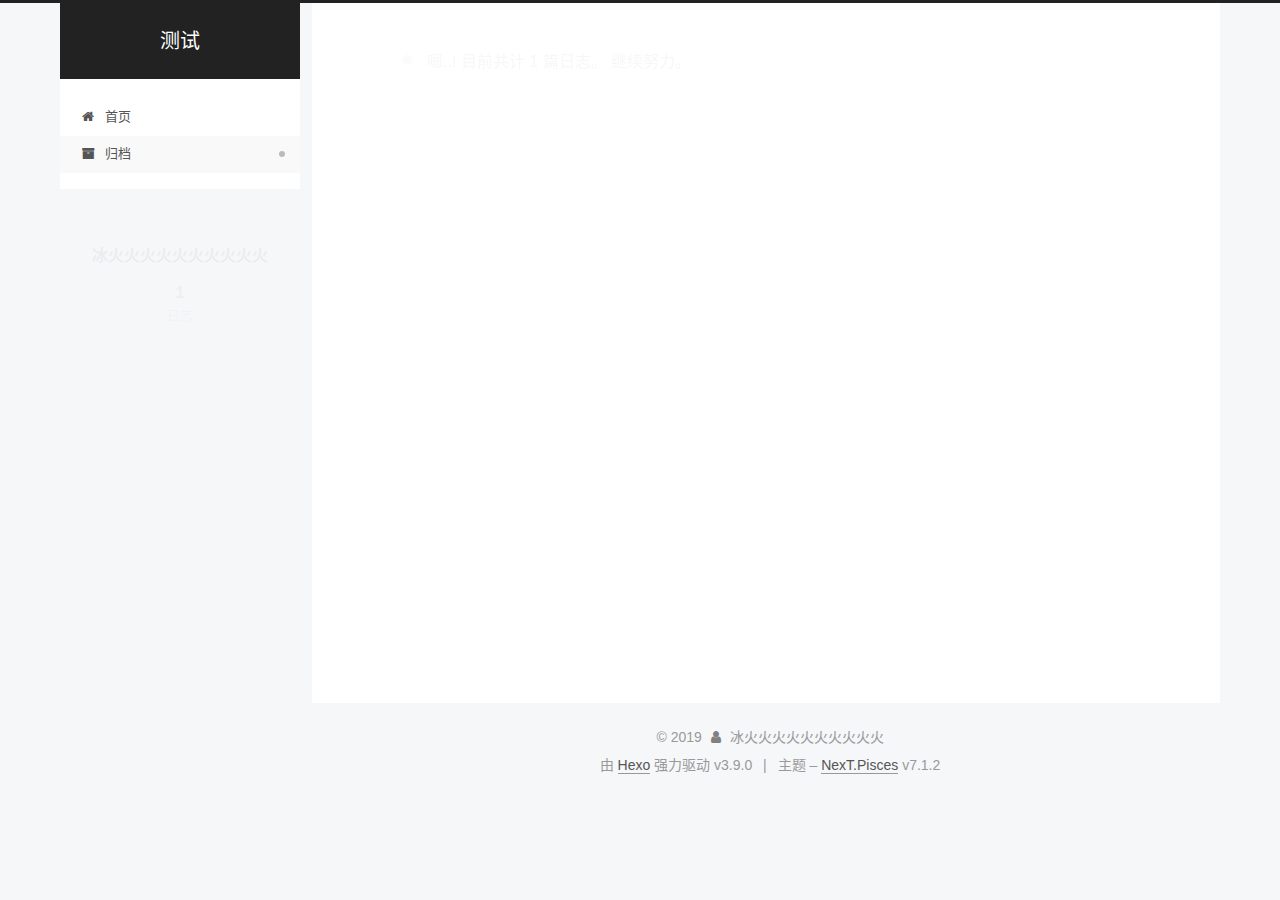
==== commit d3f6d74f: "Site updated: 2019-06-27 23:42:52" ====
--- a/archives/index.html
+++ b/archives/index.html
@@ -374,7 +374,7 @@
         <div class="site-overview">
           <div class="site-author motion-element" itemprop="author" itemscope itemtype="http://schema.org/Person">
             
-              <p class="site-author-name" itemprop="name">冰火</p>
+              <p class="site-author-name" itemprop="name">冰火火火火火火火火火火</p>
               <div class="site-description motion-element" itemprop="description"></div>
           </div>
 
@@ -435,7 +435,7 @@
   <span class="with-love" id="animate">
     <i class="fa fa-user"></i>
   </span>
-  <span class="author" itemprop="copyrightHolder">冰火</span>
+  <span class="author" itemprop="copyrightHolder">冰火火火火火火火火火火</span>
 
   
 
